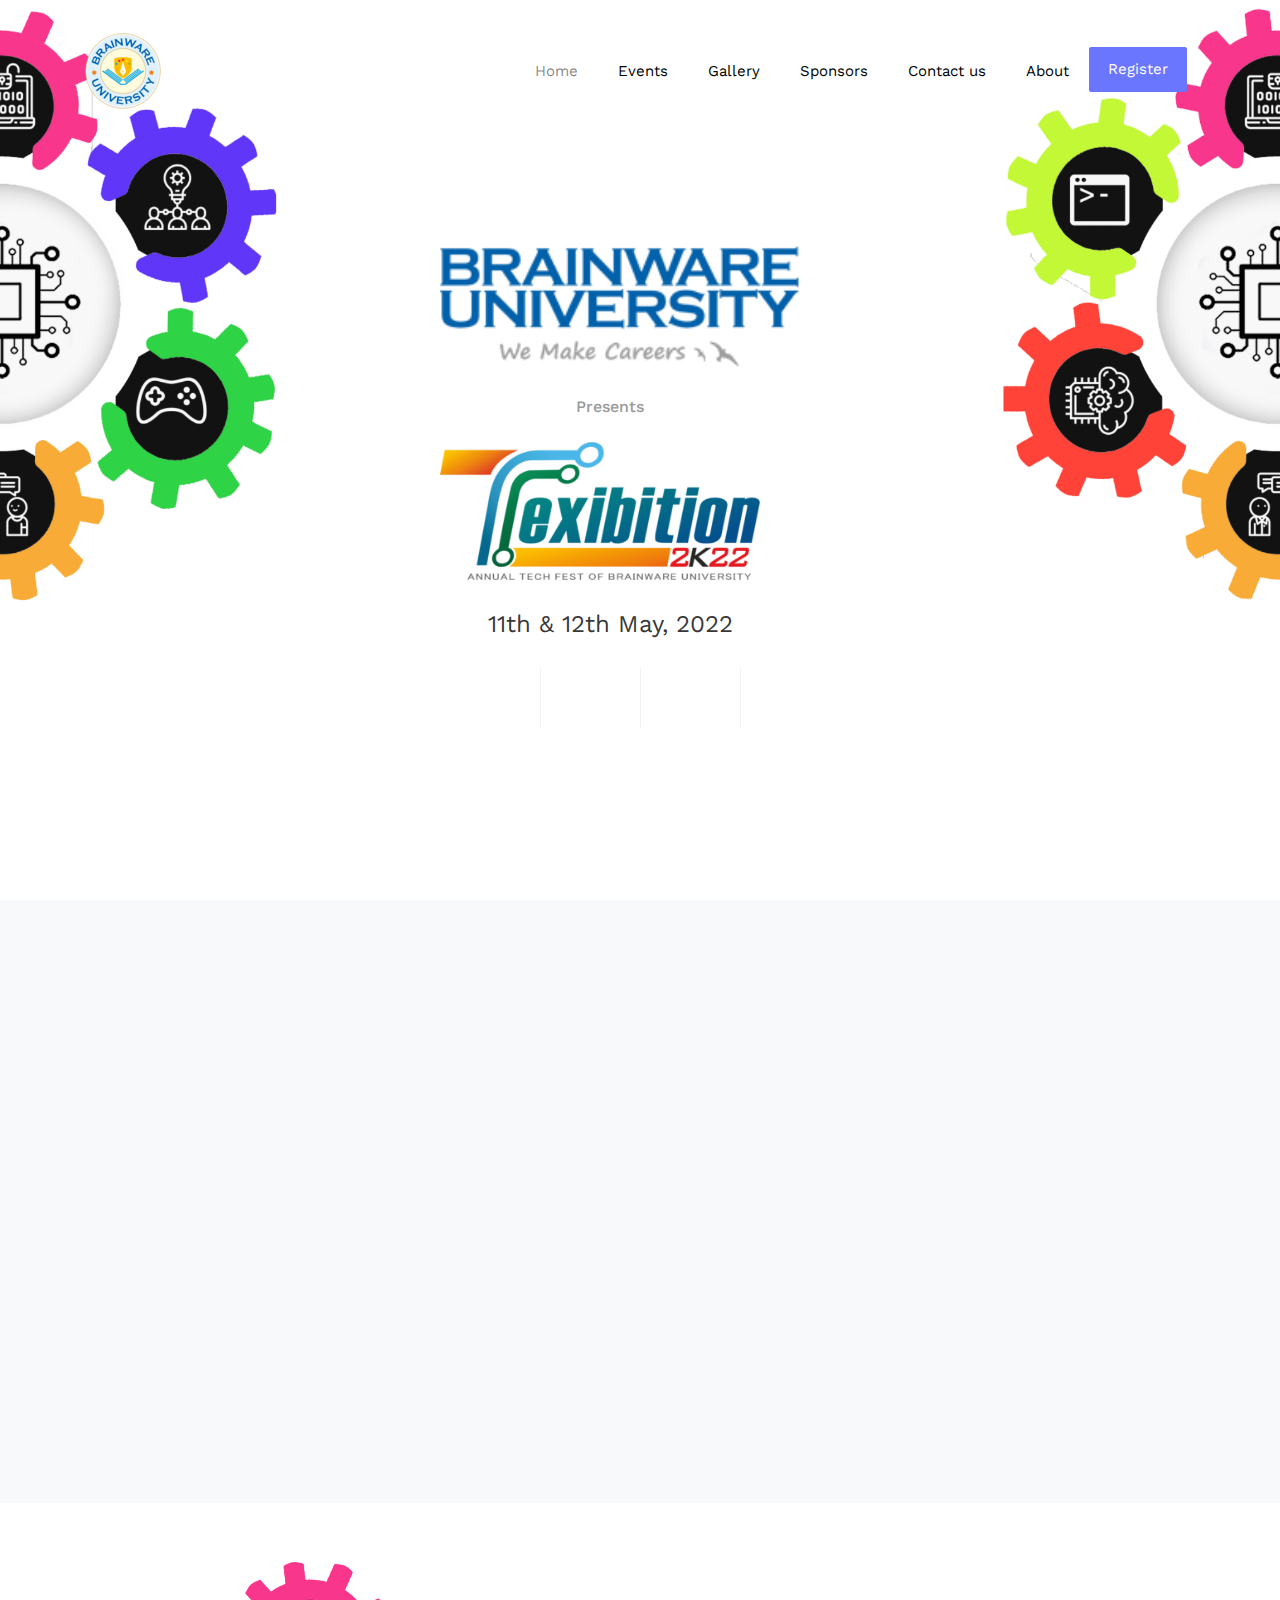
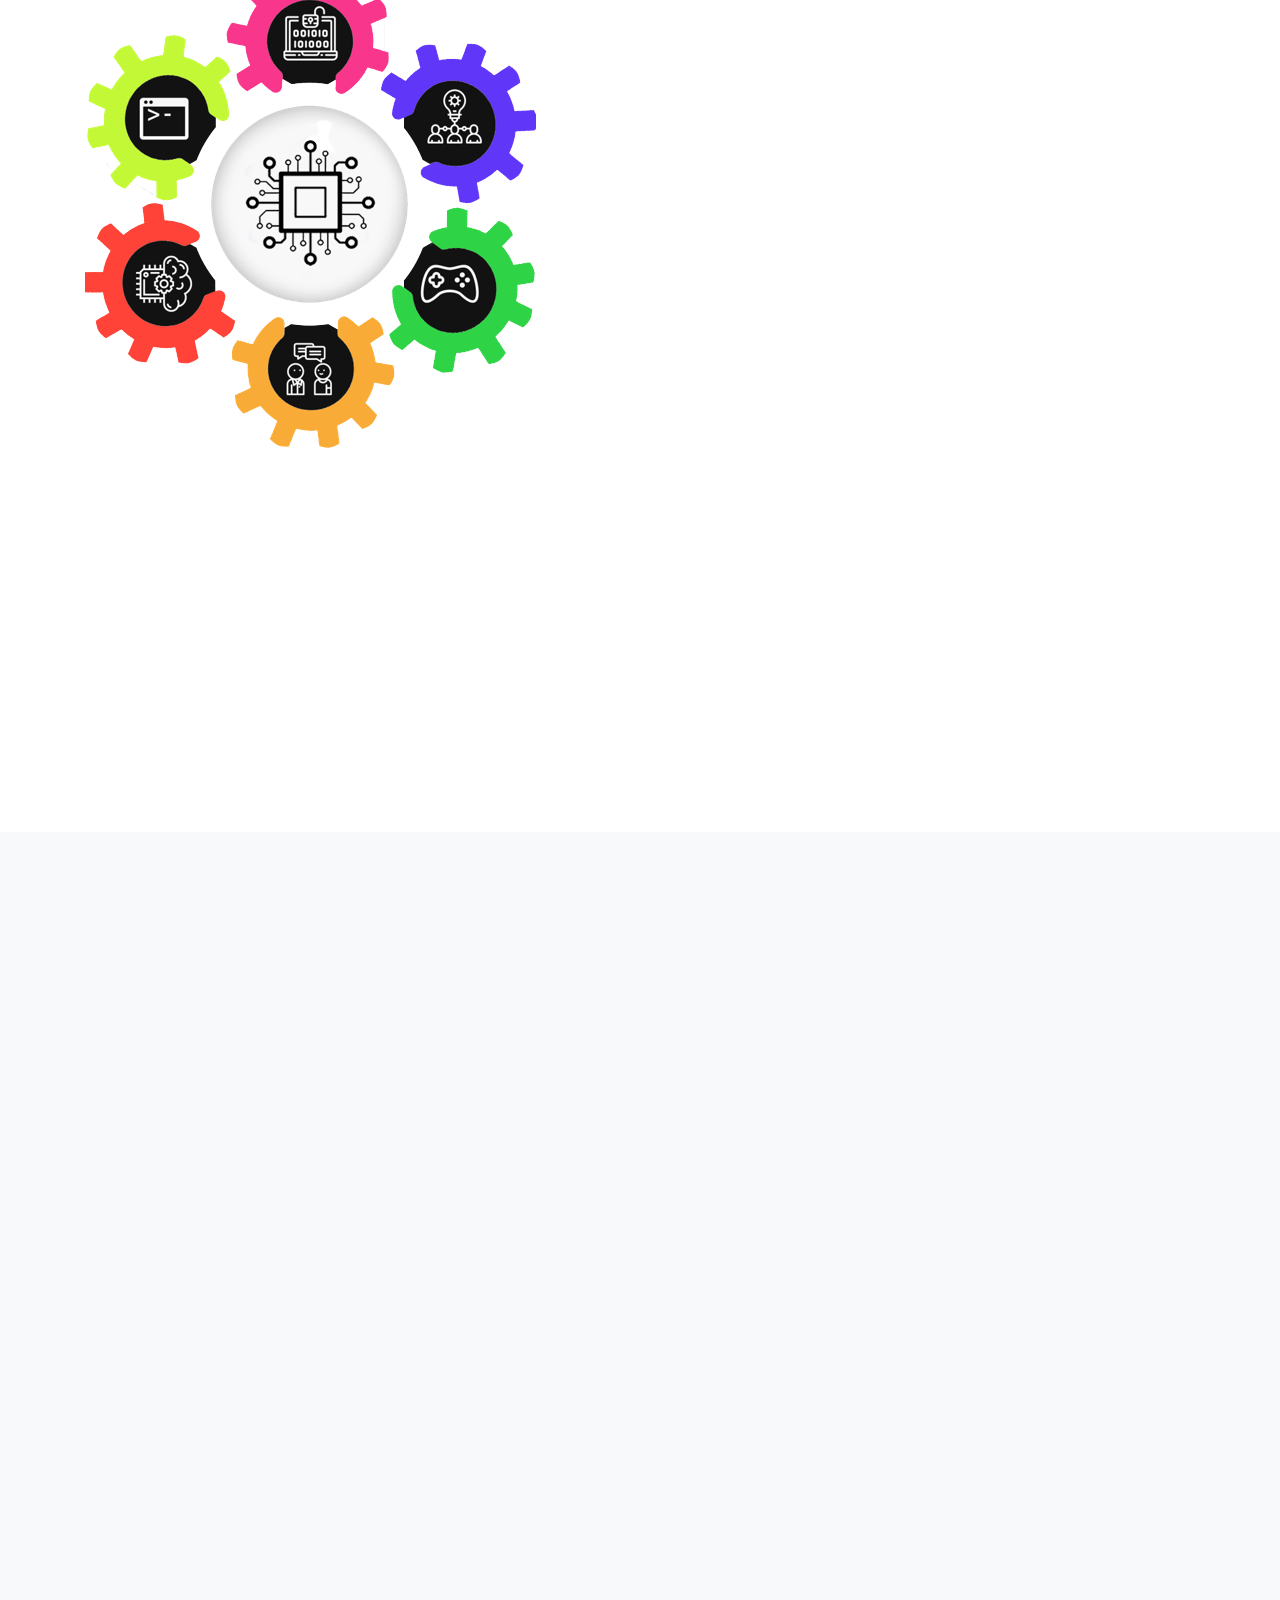
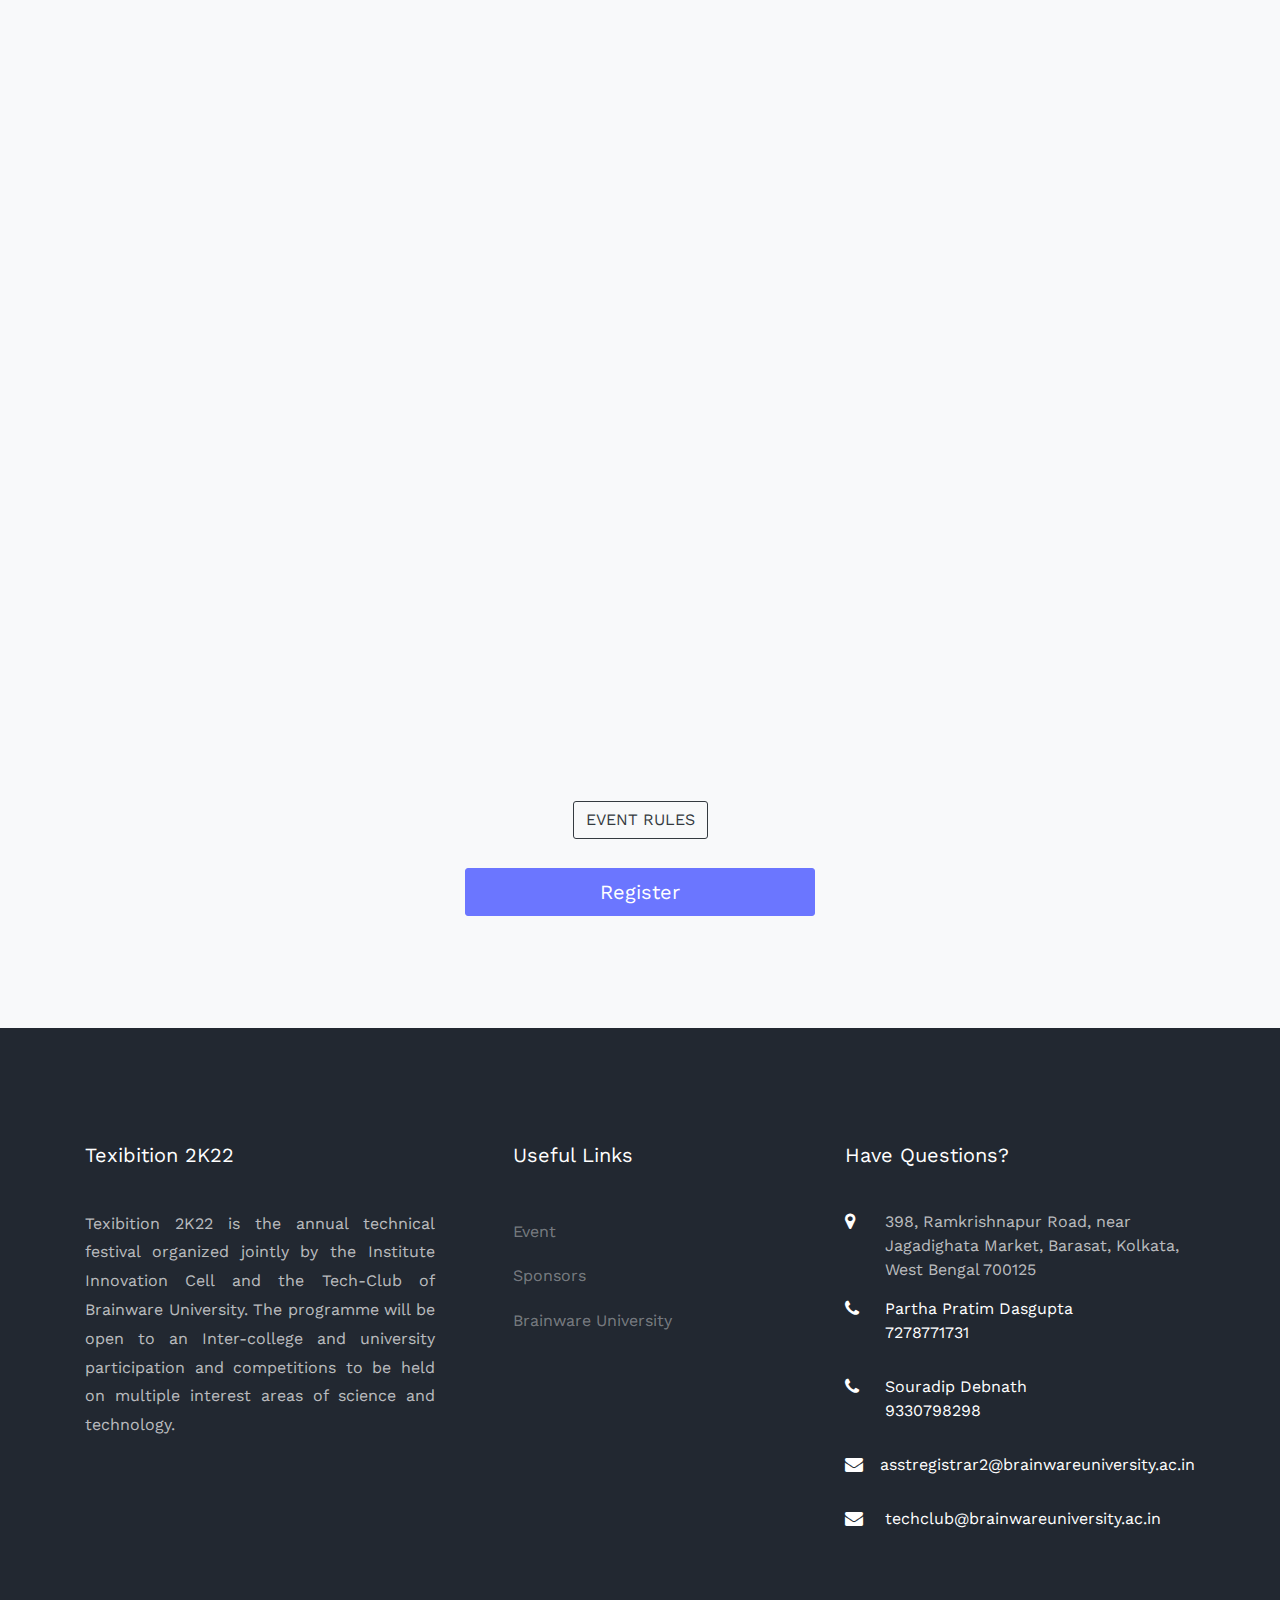
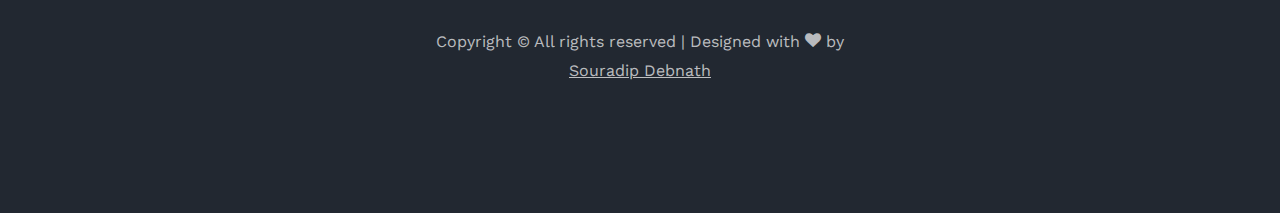
==== index.html @ b3e1e2a3 "Add files via upload" ====
<!DOCTYPE html>
<html lang="en">
  <head>
    <title>Texibition 2K22</title>
	  
	  <link rel="icon" type="image/png" href="favicons/7882-images-Tech2image2.png">
	  
    <meta charset="utf-8">
    <meta name="viewport" content="width=device-width, initial-scale=1, shrink-to-fit=no">

    <link href="https://fonts.googleapis.com/css?family=Work+Sans:100,200,300,400,500,600,700,800,900" rel="stylesheet">

    <link rel="stylesheet" href="css/css-open-iconic-bootstrap.min.css">
    <link rel="stylesheet" href="css/css-animate.css">

    <link rel="stylesheet" href="css/css-owl.carousel.min.css">
    <link rel="stylesheet" href="css/css-owl.theme.default.min.css">
    <link rel="stylesheet" href="css/css-magnific-popup.css">

    <link rel="stylesheet" href="css/css-aos.css">

    <link rel="stylesheet" href="css/css-ionicons.min.css">

    <link rel="stylesheet" href="css/css-bootstrap-datepicker.css">
    <link rel="stylesheet" href="css/css-jquery.timepicker.css">


    <link rel="stylesheet" href="css/css-flaticon.css">
    <link rel="stylesheet" href="css/css-icomoon.css">
    <link rel="stylesheet" href="css/css-style.css">
    <link rel="stylesheet" href="css/css-custom-style.css">

  </head>
  <body>

	  <nav class="navbar navbar-expand-lg navbar-dark ftco_navbar bg-dark ftco-navbar-light" id="ftco-navbar">
	    <div class="container">
	      <a class="navbar-brand" href="index.html"><img src="images/logo2.png"></a>
	      <button class="navbar-toggler" type="button" data-toggle="collapse" data-target="#ftco-nav" aria-controls="ftco-nav" aria-expanded="false" aria-label="Toggle navigation">
	        <span class="oi oi-menu"></span> Menu
	      </button>

	      <div class="collapse navbar-collapse" id="ftco-nav">
	        <ul class="navbar-nav ml-auto">
	          <li class="nav-item active"><a href="index.html" class="nav-link">Home</a></li>
	          <li class="nav-item"><a href="#events" class="nav-link">Events</a></li>
			 <li class="nav-item"><a href="gallery.html" class="nav-link">Gallery</a></li>
	          <li class="nav-item"><a href="sponsors.html" class="nav-link">Sponsors</a></li>
	          <li class="nav-item"><a href="contact.html" class="nav-link">Contact us</a></li>
	          <li class="nav-item"><a href="#about" class="nav-link">About</a></li>
	          <li class="nav-item cta mr-md-2"><a href="#events" class="nav-link">Register</a></li>
	        </ul>
	      </div>
	    </div>
	  </nav>
    <!-- END nav -->


    <div class="hero-wrap js-fullheight" style="background-image: url('images/sidelogo2.png');" data-stellar-background-ratio="0.5">

      <div class="container">
        <div class="row no-gutters slider-text js-fullheight justify-content-center align-items-center" data-scrollax-parent="true">
          <table>
            <tr>
              <td><div class="mb-4 align-items-center"></div></td>
            </tr>
            <tr>
              <td><div class="mb-4 align-items-center"></div></td>
            </tr>
            <tr>
              <td><div class="mb-4 align-items-center"></div></td>
            </tr>
            	<tr>
                <td><div class="mb-4 align-items-center"><a href="https://www.brainwareuniversity.ac.in" target="_blank"><img src="images/logo.png" width="90%"></a></div></td>
              </tr>
              <tr>
                <td><div class="mb-4 align-items-center"><h6 align="center" style="margin-right: 15%">Presents</h6></div></td>
              </tr>
          			<tr>
                  <td><div class="mb-4 align-items-center"><img src="images/2022.png" width="80%"></div></td>
                </tr>
          		  <tr>
                  <td><div class="mb-4 align-items-center"><h4 align="center" style="margin-right: 15%;"> 11th & 12th May, 2022</h4></div></td>
					     </tr>
					    <tr>
          			<td>
          				<div id="timer" class="d-flex mb-3 " style="height: 60px; margin-top: 0%; width: 400px;">
						  	  <div class="time" id="days"></div>
						  	  <div class="time pl-4" id="hours"></div>
						  	  <div class="time pl-4" id="minutes"></div>
						 	    <div class="time pl-4" id="seconds"></div>
							 </div>
						</td>
					</tr>
          	</table>
          </div>
        </div>
      </div>
    

    <section class="ftco-section services-section bg-light">
      <div class="container">
        <div class="row d-flex">
          <div class="col-md-3 d-flex align-self-stretch ftco-animate">
            <div class="media block-6 services d-block">
              <div class="icon"><span class="flaticon-placeholder"></span></div>
              <div class="media-body">
                <h3 class="heading mb-3">Venue</h3>
                <p align="justify">398, Ramkrishnapur Road, near Jagadighata Market, Barasat, Kolkata, West Bengal 700125</p>
              </div>
            </div>
          </div>
          <div class="col-md-3 d-flex align-self-stretch ftco-animate">
            <div class="media block-6 services d-block">
              <div class="icon"><span class="flaticon-world"></span></div>
              <div class="media-body">
                <h3 class="heading mb-3">Objective</h3>
                <p align="justify">All the events  will enable the students to express their knowledge in respective domains and improve themselves.</p>
              </div>
            </div>
          </div>
          <div class="col-md-3 d-flex align-self-stretch ftco-animate">
            <div class="media block-6 services d-block">
              <div class="icon"><span class="flaticon-hotel"></span></div>
              <div class="media-body">
                <h3 class="heading mb-3">Eligibility</h3>
                <p align="justify">Students pursuing any Bachelor Degree, Master Degree, any certificate course or diploma are eligible to apply. (e.g., BCA, MCA, BBA, MBA, B.Sc., M.Sc.,BTech, MTech, BCS, BCOM, etc.)</p>
              </div>
            </div>
          </div>
          <div class="col-md-3 d-flex align-self-stretch ftco-animate">
            <div class="media block-6 services d-block">
              <div class="icon"><span class="flaticon-cooking"></span></div>
              <div class="media-body">
                <h3 class="heading mb-3">Prizes</h3>
                <p align="justify">Prizes worth Rs 5,000+ to be distributed among the winners along with certificates, trophies and refreshments for all the participants.</p>
              </div>
            </div>
          </div>
        </div>
      </div>
    </section>

    <section id="about">
      <section class="ftco-counter img" id="section-counter">
      	<div class="container">
      		<div class="row d-flex">
      			<div class="col-md-6 d-flex">
              <div>
                <br>
                <img class="img d-flex align-self-stretch" src="images/sidelogo.png">
              </div>
      			</div>
      			<div class="col-md-6 pl-md-5 py-5">
      				<div class="row justify-content-start pb-3">
  		          <div class="col-md-12 heading-section ftco-animate">
  		          	<h2 class="mb-4"><span>Texibition</span> 2K22</h2>
  		            <p align="justify">Brainware University announces the imminent, and the most awaited event, an intercollege Two-Day Annual Technical Festival, &ldquo;Texibition&rsquo; 2K22&rdquo;, to be held in the varsity campus on May 11th and 12th, 2022. This coveted fest is to be organized jointly by the Institute Innovation Cell and the Tech-Club, a collaborative programme widely by the students, of the students, and for the students. Braced highly by the teachers and support staff, the platform shall offer an exposure to the new generation of students to display their innovative ideas not only in the domains of engineering but also in the fields of Biotechnology, Pharmacy, and Allied Health Sciences. The program will be open to an Inter-college and university participation and competitions to be held on multiple interest areas of science and technology. The objective is to help the young minds showcase their creative talents that could lead to new discoveries and inventions, to further assure us better earth to live in.</p>
  		          </div>
  		        </div>
  		    		<div class="row">


  		          <div class="col-md-6 justify-content-center counter-wrap ftco-animate">
  		            <div class="block-18 text-center py-4 bg-light mb-4">
  		              <div class="text">
  		              	<div class="icon d-flex justify-content-center align-items-center">
  		              		<span class="flaticon-chair"></span>
  		              	</div>
  		                <strong class="number" data-number="5">5</strong>
  		                <span>Events</span>
  		              </div>
  		            </div>
  		          </div>
  		          <div class="col-md-6 justify-content-center counter-wrap ftco-animate">
  		            <div class="block-18 text-center py-4 bg-light mb-4">
  		              <div class="text">
  		              	<div class="icon d-flex justify-content-center align-items-center">
  		              		<span class="flaticon-idea"></span>
  		              	</div>
  		                <strong class="number" data-number="5000">0</strong><strong>+</strong>
  		                <span>Cash Prize Worth</span>
  		              </div>
  		            </div>
  		          </div>
  		        </div>
  	        </div>
          </div>
      	</div>
      </section>
    </section>

	<!--event posters -->	
<style>
/* Style the Image Used to Trigger the Modal */
#myImg {
  border-radius: 5px;
  cursor: pointer;
  transition: 0.3s;
}

#myImg:hover {opacity: 0.7;}

/* The Modal (background) */
.modal {
  display: none; /* Hidden by default */
  position: fixed; /* Stay in place */
  z-index: 1; /* Sit on top */
  padding-top: 100px; /* Location of the box */
  left: 0;
  top: 0;
  width: 100%; /* Full width */
  height: 100%; /* Full height */
  overflow: auto; /* Enable scroll if needed */
  background-color: rgb(0,0,0); /* Fallback color */
  background-color: rgba(0,0,0,0.9); /* Black w/ opacity */
}

/* Modal Content (Image) */
.modal-content {
  margin: auto;
  display: block;
  width: 80%;
  max-width: 700px;
}

/* Caption of Modal Image (Image Text) - Same Width as the Image 
#caption {
  margin: auto;
  display: block;
  width: 80%;
  max-width: 700px;
  text-align: center;
  color: #ccc;
  padding: 10px 0;
  height: 150px;
}
*/
/* Add Animation - Zoom in the Modal */
.modal-content, #caption {
  animation-name: zoom;
  animation-duration: 0.6s;
}

@keyframes zoom {
  from {transform:scale(0)}
  to {transform:scale(1)}
}

/* The Close Button */
.close {
  position: absolute;
  top: 15px;
  right: 35px;
  color: #f1f1f1;
  font-size: 40px;
  font-weight: bold;
  transition: 0.8s;
}

.close:hover,
.close:focus {
  color: #bbb;
  text-decoration: none;
  cursor: pointer;
}

/* 100% Image Width on Smaller Screens */
@media only screen and (max-width: 700px){
  .modal-content {
    width: 100%;
  }
}
</style>
<!--js for modal class image enlargement-->
<script>
var modal = document.getElementById("myModal");

// Get the image and insert it inside the modal - use its "alt" text as a caption
	var img1 = document.getElementById("myImg1");
	var img2 = document.getElementById("myImg2");
	var img3 = document.getElementById("myImg3");
	var img4 = document.getElementById("myImg4");
	var img5 = document.getElementById("myImg5");
	var img6 = document.getElementById("myImg6");
	var img7 = document.getElementById("myImg7");
	
	
	
var modalImg = document.getElementById("img01");
//var captionText = document.getElementById("caption");
img1.onclick = function(){
  modal.style.display = "block";
  modalImg.src = this.src;
  captionText.innerHTML = this.alt;
}
img2.onclick = function(){
  modal.style.display = "block";
  modalImg.src = this.src;
  captionText.innerHTML = this.alt;
}
img3.onclick = function(){
  modal.style.display = "block";
  modalImg.src = this.src;
  captionText.innerHTML = this.alt;
}
img4.onclick = function(){
  modal.style.display = "block";
  modalImg.src = this.src;
  captionText.innerHTML = this.alt;
}
img5.onclick = function(){
  modal.style.display = "block";
  modalImg.src = this.src;
  captionText.innerHTML = this.alt;
}
img6.onclick = function(){
  modal.style.display = "block";
  modalImg.src = this.src;
  captionText.innerHTML = this.alt;
}
img6.onclick = function(){
  modal.style.display = "block";
  modalImg.src = this.src;
  captionText.innerHTML = this.alt;
}
img7.onclick = function(){
  modal.style.display = "block";
  modalImg.src = this.src;
  captionText.innerHTML = this.alt;
}


// Get the <span> element that closes the modal
var span = document.getElementsByClassName("close")[0];

// When the user clicks on <span> (x), close the modal
span.onclick = function() {
  modal.style.display = "none";
}</script>
	
	
	

    <section class="ftco-section bg-light" id="events">
      <div class="container" >
        <div class="row justify-content-center mb-5 pb-3">
          <div class="col-md-7 heading-section ftco-animate text-center">
            <h2 class="mb-1"><span>Texibition</span> Events</h2>
          </div>
        </div>
        <div class="row">
	        <div class="col-md-4 ftco-animate" >
	          <div class="block-7" >
	            <div class="text-center">
	            <h1 class="heading"><a href="https://forms.gle/ugjpJZNFrt4DoTdR6" target="_blank">Register To: The Architect</a></h1>
	            <span class="price"><sup>&#8377;</sup> <span class="number">400/</span> <sup>team</sup></span>
	            <span class="excerpt d-block">Team Size: Max 5 students/team</span>

	            <h3 class="heading-2 my-4" ><a href="pdfs/architect.pdf" target="_blank"> event details</a></h3>

	            <ul class="pricing-text mb-5">
	              <li>IoT, Robotics, AI, Food and Beverages, Renewable and Non-renewable Energy, Waste management, Healthcare and Life Sciences Biotechnology, Green Technology (Not Limited to).</li>
	              <li>For further details contact :&nbsp; </li>
	              <li>Mr. Debapriya Das </li>
					<li><a href="tel:+916290653970">+916290653970</a></li>
                </ul>
	            </div>
	          </div>
	        </div>
	        <div class="col-md-4 ftco-animate">
	          <div class="block-7">
	            <div class="text-center">
	            <h2 class="heading"><a href="https://forms.gle/Qat8V5x6WYL5zm9g7" target="_blank">Register To: The Legends</a></h2>
	            <span class="price"><sup>&#8377;</sup> <span class="number">50/</span><sup>team</sup></span>
	            <span class="excerpt d-block">Gaming Challenge</span>

	            <h3 class="heading-2 my-4"><a href="pdfs/legends.pdf" target="_blank">event details</a></h3>

	            <ul class="pricing-text mb-5">
	              <li>In Mobile Games: <b>BGMI</b>- Max 4 members & <b>PES</b>- Max 2 members.</li>
                <li>In PC Games: <b>Valorant</b> & <b>CS-GO</b>- Max 5 members each.</li>
	              <li>For further details contact :&nbsp;</li>
	              <li>Mr. Arijit Pan </li>
					<li><a href="tel:+918370968175">+918370968175</a></li>
                </ul>
              <br>
	            </div>
	          </div>
	        </div>
	        <div class="col-md-4 ftco-animate">
	          <div class="block-7">
	            <div class="text-center">
	            <h2 class="heading"><a href="https://forms.gle/2djyKMtN2SFFoMYV6" target="_blank">Register To: The Bluster</a></h2>
	            <span class="price"><sup>&#8377;</sup> <span class="number">100/</span><sup>team</sup></span>
	            <span class="excerpt d-block">Coding Challenge</span>
	            <h3 class="heading-2 my-4"><a href="pdfs/bluster.pdf" target="_blank"> event details</a></h3>
	            <ul class="pricing-text mb-5">
	              <li>Co- events: <b>Code-Golf</b>, <b>Debugger</b>, <b>Capture The Flag.</b></li>
	              <li>For further details contact :&nbsp;</li>
	              <li>Mr. Aishwarya Roy</li>
	              <li><a href="tel:+916297253978">+916297253978</a></li>
					<br>
              </ul>
	            </div>
	          </div>
	        </div>
	      </div>

	      <div class="row">
	        <div class="col-md-4 ftco-animate">
	          <div class="block-7">
	            <div class="text-center">
	            <h2 class="heading"><a href="https://forms.gle/RPzwPU35wXUvvQ3K7" target="_blank">Register to: The Illusion&nbsp;</a></h2>
	            <span class="price"><sup>&#8377;</sup> <span class="number">100/</span><sup>team</sup></span>
	            <span class="excerpt d-block">Digital Painting</span>

	            <h3 class="heading-2 my-4"><a href="pdfs/illution.pdf" target="_blank"> event details</a></h3>

	            <ul class="pricing-text mb-5">
	              <li>It's a medium that typically combines a <b>computer</b>, a <b>graphics tablet</b>, and <b>software</b> of users choice.</li>
					<li>&nbsp;For further details contact :</li>
					<li>Mrs. Sarmishtha Singh <a href="tel:+917603028368">+917603028368</a>&nbsp;</li>
                <br><br>
              </ul>
	            </div>
	          </div>
	        </div>
	        <div class="col-md-4 ftco-animate">
	          <div class="block-7">
	            <div class="text-center">
	            <h2 class="heading"><a href="https://forms.gle/hnb5iu95L2SZKMg56" target="_blank">Register To: Tech Exhibition&nbsp;</a></h2>
	            <span class="price"><sup>&#8377;</sup> <span class="number">Free</span>
	            <span class="excerpt d-block">Texibition</span>

	            <h3 class="heading-2 my-4"><a href="pdfs/texibition.pdf" target="_blank"> event details</a></h3>

	            <ul class="pricing-text mb-5">
	              <li>An open invitation to all the young minds out there, to deliver something <b>innovative</b> and useful. Bringing <b>creativity</b> to life.</li>
	              <li>For further details contact :&nbsp;</li>
					<li>Mr. Souradip Debnath <br><a href="tel:+919330798298">+919330798298</a>&nbsp;</li>
	            </ul>
	            </div>
	          </div>
	        </div>
	        
      <div class="col-md-12  text-center">
        <!--<a href="attachments\texibition 2K20-converted.pdf" target="_blank" class="btn btn-outline-dark center-block">EVENT SCHEDULE</a>-->
        <a href="pdfs/rules.pdf" target="_blank" class="btn btn-outline-dark center-block">EVENT RULES</a>
      </div>
      <div class="container col-md-4">
        <br>
        <a href="#events" class="btn btn-primary center-block btn-lg btn-block">Register</a>
      </div>
    </section>

<!--footer starts-->
    <footer class="ftco-footer ftco-bg-dark ftco-section">
      <div class="container">
        <div class="row mb-5">
          <div class="col-md">
            <div class="ftco-footer-widget mb-4">
              <h2 class="ftco-heading-2">Texibition 2K22</h2>
              <p align="justify">Texibition 2K22 is the annual technical festival organized jointly by the Institute Innovation Cell and the Tech-Club of Brainware University. The programme will be open to an Inter-college and university participation and competitions to be held on multiple interest areas of science and technology.</p>
              <ul class="ftco-footer-social list-unstyled float-md-left float-lft mt-5">
                <li class="ftco-animate"><a href="https://www.facebook.com/brainwareuniversity/" target="_blank"><span class="icon-facebook"></span></a></li>
                <li class="ftco-animate"><a href="https://www.instagram.com/brainware_university_kolkata/" target="_blank"><span class="icon-instagram"></span></a></li></ul>
            </div>
          </div>
          <div class="col-md">
            <div class="ftco-footer-widget mb-4 ml-md-5">
              <h2 class="ftco-heading-2">Useful Links</h2>
              <ul class="list-unstyled">
                <li><a href="index.html#events" target="_blank" class="py-2 d-block">Event</a></li>
                <li><a href="sponsors.html" target="_blank" class="py-2 d-block">Sponsors</a></li>
                <li><a href="https://www.brainwareuniversity.ac.in" target="_blank" class="py-2 d-block">Brainware University</a></li>
              </ul>
            </div>
          </div>
          <div class="col-md">
            <div class="ftco-footer-widget mb-4">
            	<h2 class="ftco-heading-2">Have Questions?</h2>
            	<div class="block-23 mb-3">
	              <ul>
	                <li><span class="icon icon-map-marker"></span><span class="text">398, Ramkrishnapur Road, near Jagadighata Market, Barasat, Kolkata, West Bengal 700125</span></li>
    	                <li><a href="tel:7278771731"><span class="icon icon-phone"></span><span class="text">Partha Pratim Dasgupta<br> 7278771731</span></a></li>
						  <li><a href="tel:9330798298"><span class="icon icon-phone"></span><span class="text">Souradip Debnath<br> 9330798298</span></a></li>
    	                <li><a href="mailto:asstregistrar2@brainwareuniversity.ac.in"><span class="icon icon-envelope"></span><span class="text">asstregistrar2@brainwareuniversity.ac.in</span></a></li>
						  <li><a href="mailto:techclub@brainwareuniversity.ac.in"><span class="icon icon-envelope"></span><span class="text">techclub@brainwareuniversity.ac.in</span></a></li>
	              </ul>
	            </div>
            </div>
          </div>
        </div>
        <div class="row">
          <div class="col-md-12 text-center">

            <p>
  Copyright &copy; All rights reserved | Designed with <i class="icon-heart color-danger" aria-hidden="true"></i> by <br><a href="https://www.linkedin.com/in/souradip-debnath-2787851b9/" target="_blank"><u>Souradip Debnath</u></a>
  </p>
          </div>
        </div>
      </div>
    </footer>

    <!--footer end-->



  <!-- loader -->
  <div id="ftco-loader" class="show fullscreen"><svg class="circular" width="48px" height="48px"><circle class="path-bg" cx="24" cy="24" r="22" fill="none" stroke-width="4" stroke="#eeeeee"></circle><circle class="path" cx="24" cy="24" r="22" fill="none" stroke-width="4" stroke-miterlimit="10" stroke="#F96D00"></circle></svg></div>


  <script src="js/3293-js-jquery.min.js"></script>
  <script src="js/8626-js-jquery-migrate-3.0.1.min.js"></script>
  <script src="js/2768-js-popper.min.js"></script>
  <script src="js/947-js-bootstrap.min.js"></script>
  <script src="js/68-js-jquery.easing.1.3.js"></script>
  <script src="js/2607-js-jquery.waypoints.min.js"></script>
  <script src="js/100-js-jquery.stellar.min.js"></script>
  <script src="js/7572-js-owl.carousel.min.js"></script>
  <script src="js/5350-js-jquery.magnific-popup.min.js"></script>
  <script src="js/4917-js-aos.js"></script>
  <script src="js/9600-js-jquery.animateNumber.min.js"></script>
  <script src="js/3384-js-bootstrap-datepicker.js"></script>
	<script src="js/3307-js-scrolling-nav.js"></script>
  <script src="js/7164-js-scrollax.min.js"></script>
  <script src="js/31-js-main.js"></script>

  </body>
</html>
---- css/css-flaticon.css ----
/*
  	Flaticon icon font: Flaticon
  	Creation date: 04/01/2019 13:45
  	*/


@font-face {
  font-family: "Flaticon";
  src: url("../fonts/font-Flaticon.eot");
  src: url("../fonts/font-Flaticon.eot?#iefix") format("embedded-opentype"),
       url("../fonts/font-Flaticon.woff") format("woff"),
       url("../fonts/font-Flaticon.ttf") format("truetype"),
       url("../fonts/flaticon/font/Flaticon.svg#Flaticon") format("svg");
  font-weight: normal;
  font-style: normal;
}

@media screen and (-webkit-min-device-pixel-ratio:0) {
  @font-face {
    font-family: "Flaticon";
    src: url("../fonts/flaticon/font/Flaticon.svg#Flaticon") format("svg");
  }
}

[class^="flaticon-"]:before, [class*=" flaticon-"]:before,
[class^="flaticon-"]:after, [class*=" flaticon-"]:after {   
  font-family: Flaticon;
  font-style: normal;
  font-weight: normal;
  font-variant: normal;
  text-transform: none;
  line-height: 1;

  /* Better Font Rendering =========== */
  -webkit-font-smoothing: antialiased;
  -moz-osx-font-smoothing: grayscale;
}

.flaticon-placeholder:before { content: "\f100"; }
.flaticon-world:before { content: "\f101"; }
.flaticon-hotel:before { content: "\f102"; }
.flaticon-cooking:before { content: "\f103"; }
.flaticon-guest:before { content: "\f104"; }
.flaticon-idea:before { content: "\f105"; }
.flaticon-handshake:before { content: "\f106"; }
.flaticon-chair:before { content: "\f107"; }
---- css/css-icomoon.css ----
@font-face {
  font-family: 'icomoon';
  src:  url('../fonts/icomoon-icomoon.eot');
  src:  url('../fonts/icomoon-icomoon.eot#iefix') format('embedded-opentype'),
    url('../fonts/icomoon-icomoon.ttf') format('truetype'),
    url('../fonts/icomoon-icomoon.woff') format('woff'),
    url('../fonts/icomoon-icomoon.svg') format('svg');
  font-weight: normal;
  font-style: normal;
}

[class^="icon-"], [class*=" icon-"] {
  /* use !important to prevent issues with browser extensions that change fonts */
  font-family: 'icomoon' !important;
  speak: none;
  font-style: normal;
  font-weight: normal;
  font-variant: normal;
  text-transform: none;
  line-height: 1;

  /* Better Font Rendering =========== */
  -webkit-font-smoothing: antialiased;
  -moz-osx-font-smoothing: grayscale;
}

.icon-asterisk:before {
  content: "\f069";
}
.icon-plus:before {
  content: "\f067";
}
.icon-question:before {
  content: "\f128";
}
.icon-minus:before {
  content: "\f068";
}
.icon-glass:before {
  content: "\f000";
}
.icon-music:before {
  content: "\f001";
}
.icon-search:before {
  content: "\f002";
}
.icon-envelope-o:before {
  content: "\f003";
}
.icon-heart:before {
  content: "\f004";
}
.icon-star:before {
  content: "\f005";
}
.icon-star-o:before {
  content: "\f006";
}
.icon-user:before {
  content: "\f007";
}
.icon-film:before {
  content: "\f008";
}
.icon-th-large:before {
  content: "\f009";
}
.icon-th:before {
  content: "\f00a";
}
.icon-th-list:before {
  content: "\f00b";
}
.icon-check:before {
  content: "\f00c";
}
.icon-close:before {
  content: "\f00d";
}
.icon-remove:before {
  content: "\f00d";
}
.icon-times:before {
  content: "\f00d";
}
.icon-search-plus:before {
  content: "\f00e";
}
.icon-search-minus:before {
  content: "\f010";
}
.icon-power-off:before {
  content: "\f011";
}
.icon-signal:before {
  content: "\f012";
}
.icon-cog:before {
  content: "\f013";
}
.icon-gear:before {
  content: "\f013";
}
.icon-trash-o:before {
  content: "\f014";
}
.icon-home:before {
  content: "\f015";
}
.icon-file-o:before {
  content: "\f016";
}
.icon-clock-o:before {
  content: "\f017";
}
.icon-road:before {
  content: "\f018";
}
.icon-download:before {
  content: "\f019";
}
.icon-arrow-circle-o-down:before {
  content: "\f01a";
}
.icon-arrow-circle-o-up:before {
  content: "\f01b";
}
.icon-inbox:before {
  content: "\f01c";
}
.icon-play-circle-o:before {
  content: "\f01d";
}
.icon-repeat:before {
  content: "\f01e";
}
.icon-rotate-right:before {
  content: "\f01e";
}
.icon-refresh:before {
  content: "\f021";
}
.icon-list-alt:before {
  content: "\f022";
}
.icon-lock:before {
  content: "\f023";
}
.icon-flag:before {
  content: "\f024";
}
.icon-headphones:before {
  content: "\f025";
}
.icon-volume-off:before {
  content: "\f026";
}
.icon-volume-down:before {
  content: "\f027";
}
.icon-volume-up:before {
  content: "\f028";
}
.icon-qrcode:before {
  content: "\f029";
}
.icon-barcode:before {
  content: "\f02a";
}
.icon-tag:before {
  content: "\f02b";
}
.icon-tags:before {
  content: "\f02c";
}
.icon-book:before {
  content: "\f02d";
}
.icon-bookmark:before {
  content: "\f02e";
}
.icon-print:before {
  content: "\f02f";
}
.icon-camera:before {
  content: "\f030";
}
.icon-font:before {
  content: "\f031";
}
.icon-bold:before {
  content: "\f032";
}
.icon-italic:before {
  content: "\f033";
}
.icon-text-height:before {
  content: "\f034";
}
.icon-text-width:before {
  content: "\f035";
}
.icon-align-left:before {
  content: "\f036";
}
.icon-align-center:before {
  content: "\f037";
}
.icon-align-right:before {
  content: "\f038";
}
.icon-align-justify:before {
  content: "\f039";
}
.icon-list:before {
  content: "\f03a";
}
.icon-dedent:before {
  content: "\f03b";
}
.icon-outdent:before {
  content: "\f03b";
}
.icon-indent:before {
  content: "\f03c";
}
.icon-video-camera:before {
  content: "\f03d";
}
.icon-image:before {
  content: "\f03e";
}
.icon-photo:before {
  content: "\f03e";
}
.icon-picture-o:before {
  content: "\f03e";
}
.icon-pencil:before {
  content: "\f040";
}
.icon-map-marker:before {
  content: "\f041";
}
.icon-adjust:before {
  content: "\f042";
}
.icon-tint:before {
  content: "\f043";
}
.icon-edit:before {
  content: "\f044";
}
.icon-pencil-square-o:before {
  content: "\f044";
}
.icon-share-square-o:before {
  content: "\f045";
}
.icon-check-square-o:before {
  content: "\f046";
}
.icon-arrows:before {
  content: "\f047";
}
.icon-step-backward:before {
  content: "\f048";
}
.icon-fast-backward:before {
  content: "\f049";
}
.icon-backward:before {
  content: "\f04a";
}
.icon-play:before {
  content: "\f04b";
}
.icon-pause:before {
  content: "\f04c";
}
.icon-stop:before {
  content: "\f04d";
}
.icon-forward:before {
  content: "\f04e";
}
.icon-fast-forward:before {
  content: "\f050";
}
.icon-step-forward:before {
  content: "\f051";
}
.icon-eject:before {
  content: "\f052";
}
.icon-chevron-left:before {
  content: "\f053";
}
.icon-chevron-right:before {
  content: "\f054";
}
.icon-plus-circle:before {
  content: "\f055";
}
.icon-minus-circle:before {
  content: "\f056";
}
.icon-times-circle:before {
  content: "\f057";
}
.icon-check-circle:before {
  content: "\f058";
}
.icon-question-circle:before {
  content: "\f059";
}
.icon-info-circle:before {
  content: "\f05a";
}
.icon-crosshairs:before {
  content: "\f05b";
}
.icon-times-circle-o:before {
  content: "\f05c";
}
.icon-check-circle-o:before {
  content: "\f05d";
}
.icon-ban:before {
  content: "\f05e";
}
.icon-arrow-left:before {
  content: "\f060";
}
.icon-arrow-right:before {
  content: "\f061";
}
.icon-arrow-up:before {
  content: "\f062";
}
.icon-arrow-down:before {
  content: "\f063";
}
.icon-mail-forward:before {
  content: "\f064";
}
.icon-share:before {
  content: "\f064";
}
.icon-expand:before {
  content: "\f065";
}
.icon-compress:before {
  content: "\f066";
}
.icon-exclamation-circle:before {
  content: "\f06a";
}
.icon-gift:before {
  content: "\f06b";
}
.icon-leaf:before {
  content: "\f06c";
}
.icon-fire:before {
  content: "\f06d";
}
.icon-eye:before {
  content: "\f06e";
}
.icon-eye-slash:before {
  content: "\f070";
}
.icon-exclamation-triangle:before {
  content: "\f071";
}
.icon-warning:before {
  content: "\f071";
}
.icon-plane:before {
  content: "\f072";
}
.icon-calendar:before {
  content: "\f073";
}
.icon-random:before {
  content: "\f074";
}
.icon-comment:before {
  content: "\f075";
}
.icon-magnet:before {
  content: "\f076";
}
.icon-chevron-up:before {
  content: "\f077";
}
.icon-chevron-down:before {
  content: "\f078";
}
.icon-retweet:before {
  content: "\f079";
}
.icon-shopping-cart:before {
  content: "\f07a";
}
.icon-folder:before {
  content: "\f07b";
}
.icon-folder-open:before {
  content: "\f07c";
}
.icon-arrows-v:before {
  content: "\f07d";
}
.icon-arrows-h:before {
  content: "\f07e";
}
.icon-bar-chart:before {
  content: "\f080";
}
.icon-bar-chart-o:before {
  content: "\f080";
}
.icon-twitter-square:before {
  content: "\f081";
}
.icon-facebook-square:before {
  content: "\f082";
}
.icon-camera-retro:before {
  content: "\f083";
}
.icon-key:before {
  content: "\f084";
}
.icon-cogs:before {
  content: "\f085";
}
.icon-gears:before {
  content: "\f085";
}
.icon-comments:before {
  content: "\f086";
}
.icon-thumbs-o-up:before {
  content: "\f087";
}
.icon-thumbs-o-down:before {
  content: "\f088";
}
.icon-star-half:before {
  content: "\f089";
}
.icon-heart-o:before {
  content: "\f08a";
}
.icon-sign-out:before {
  content: "\f08b";
}
.icon-linkedin-square:before {
  content: "\f08c";
}
.icon-thumb-tack:before {
  content: "\f08d";
}
.icon-external-link:before {
  content: "\f08e";
}
.icon-sign-in:before {
  content: "\f090";
}
.icon-trophy:before {
  content: "\f091";
}
.icon-github-square:before {
  content: "\f092";
}
.icon-upload:before {
  content: "\f093";
}
.icon-lemon-o:before {
  content: "\f094";
}
.icon-phone:before {
  content: "\f095";
}
.icon-square-o:before {
  content: "\f096";
}
.icon-bookmark-o:before {
  content: "\f097";
}
.icon-phone-square:before {
  content: "\f098";
}
.icon-twitter:before {
  content: "\f099";
}
.icon-facebook:before {
  content: "\f09a";
}
.icon-facebook-f:before {
  content: "\f09a";
}
.icon-github:before {
  content: "\f09b";
}
.icon-unlock:before {
  content: "\f09c";
}
.icon-credit-card:before {
  content: "\f09d";
}
.icon-feed:before {
  content: "\f09e";
}
.icon-rss:before {
  content: "\f09e";
}
.icon-hdd-o:before {
  content: "\f0a0";
}
.icon-bullhorn:before {
  content: "\f0a1";
}
.icon-bell-o:before {
  content: "\f0a2";
}
.icon-certificate:before {
  content: "\f0a3";
}
.icon-hand-o-right:before {
  content: "\f0a4";
}
.icon-hand-o-left:before {
  content: "\f0a5";
}
.icon-hand-o-up:before {
  content: "\f0a6";
}
.icon-hand-o-down:before {
  content: "\f0a7";
}
.icon-arrow-circle-left:before {
  content: "\f0a8";
}
.icon-arrow-circle-right:before {
  content: "\f0a9";
}
.icon-arrow-circle-up:before {
  content: "\f0aa";
}
.icon-arrow-circle-down:before {
  content: "\f0ab";
}
.icon-globe:before {
  content: "\f0ac";
}
.icon-wrench:before {
  content: "\f0ad";
}
.icon-tasks:before {
  content: "\f0ae";
}
.icon-filter:before {
  content: "\f0b0";
}
.icon-briefcase:before {
  content: "\f0b1";
}
.icon-arrows-alt:before {
  content: "\f0b2";
}
.icon-group:before {
  content: "\f0c0";
}
.icon-users:before {
  content: "\f0c0";
}
.icon-chain:before {
  content: "\f0c1";
}
.icon-link:before {
  content: "\f0c1";
}
.icon-cloud:before {
  content: "\f0c2";
}
.icon-flask:before {
  content: "\f0c3";
}
.icon-cut:before {
  content: "\f0c4";
}
.icon-scissors:before {
  content: "\f0c4";
}
.icon-copy:before {
  content: "\f0c5";
}
.icon-files-o:before {
  content: "\f0c5";
}
.icon-paperclip:before {
  content: "\f0c6";
}
.icon-floppy-o:before {
  content: "\f0c7";
}
.icon-save:before {
  content: "\f0c7";
}
.icon-square:before {
  content: "\f0c8";
}
.icon-bars:before {
  content: "\f0c9";
}
.icon-navicon:before {
  content: "\f0c9";
}
.icon-reorder:before {
  content: "\f0c9";
}
.icon-list-ul:before {
  content: "\f0ca";
}
.icon-list-ol:before {
  content: "\f0cb";
}
.icon-strikethrough:before {
  content: "\f0cc";
}
.icon-underline:before {
  content: "\f0cd";
}
.icon-table:before {
  content: "\f0ce";
}
.icon-magic:before {
  content: "\f0d0";
}
.icon-truck:before {
  content: "\f0d1";
}
.icon-pinterest:before {
  content: "\f0d2";
}
.icon-pinterest-square:before {
  content: "\f0d3";
}
.icon-google-plus-square:before {
  content: "\f0d4";
}
.icon-google-plus:before {
  content: "\f0d5";
}
.icon-money:before {
  content: "\f0d6";
}
.icon-caret-down:before {
  content: "\f0d7";
}
.icon-caret-up:before {
  content: "\f0d8";
}
.icon-caret-left:before {
  content: "\f0d9";
}
.icon-caret-right:before {
  content: "\f0da";
}
.icon-columns:before {
  content: "\f0db";
}
.icon-sort:before {
  content: "\f0dc";
}
.icon-unsorted:before {
  content: "\f0dc";
}
.icon-sort-desc:before {
  content: "\f0dd";
}
.icon-sort-down:before {
  content: "\f0dd";
}
.icon-sort-asc:before {
  content: "\f0de";
}
.icon-sort-up:before {
  content: "\f0de";
}
.icon-envelope:before {
  content: "\f0e0";
}
.icon-linkedin:before {
  content: "\f0e1";
}
.icon-rotate-left:before {
  content: "\f0e2";
}
.icon-undo:before {
  content: "\f0e2";
}
.icon-gavel:before {
  content: "\f0e3";
}
.icon-legal:before {
  content: "\f0e3";
}
.icon-dashboard:before {
  content: "\f0e4";
}
.icon-tachometer:before {
  content: "\f0e4";
}
.icon-comment-o:before {
  content: "\f0e5";
}
.icon-comments-o:before {
  content: "\f0e6";
}
.icon-bolt:before {
  content: "\f0e7";
}
.icon-flash:before {
  content: "\f0e7";
}
.icon-sitemap:before {
  content: "\f0e8";
}
.icon-umbrella:before {
  content: "\f0e9";
}
.icon-clipboard:before {
  content: "\f0ea";
}
.icon-paste:before {
  content: "\f0ea";
}
.icon-lightbulb-o:before {
  content: "\f0eb";
}
.icon-exchange:before {
  content: "\f0ec";
}
.icon-cloud-download:before {
  content: "\f0ed";
}
.icon-cloud-upload:before {
  content: "\f0ee";
}
.icon-user-md:before {
  content: "\f0f0";
}
.icon-stethoscope:before {
  content: "\f0f1";
}
.icon-suitcase:before {
  content: "\f0f2";
}
.icon-bell:before {
  content: "\f0f3";
}
.icon-coffee:before {
  content: "\f0f4";
}
.icon-cutlery:before {
  content: "\f0f5";
}
.icon-file-text-o:before {
  content: "\f0f6";
}
.icon-building-o:before {
  content: "\f0f7";
}
.icon-hospital-o:before {
  content: "\f0f8";
}
.icon-ambulance:before {
  content: "\f0f9";
}
.icon-medkit:before {
  content: "\f0fa";
}
.icon-fighter-jet:before {
  content: "\f0fb";
}
.icon-beer:before {
  content: "\f0fc";
}
.icon-h-square:before {
  content: "\f0fd";
}
.icon-plus-square:before {
  content: "\f0fe";
}
.icon-angle-double-left:before {
  content: "\f100";
}
.icon-angle-double-right:before {
  content: "\f101";
}
.icon-angle-double-up:before {
  content: "\f102";
}
.icon-angle-double-down:before {
  content: "\f103";
}
.icon-angle-left:before {
  content: "\f104";
}
.icon-angle-right:before {
  content: "\f105";
}
.icon-angle-up:before {
  content: "\f106";
}
.icon-angle-down:before {
  content: "\f107";
}
.icon-desktop:before {
  content: "\f108";
}
.icon-laptop:before {
  content: "\f109";
}
.icon-tablet:before {
  content: "\f10a";
}
.icon-mobile:before {
  content: "\f10b";
}
.icon-mobile-phone:before {
  content: "\f10b";
}
.icon-circle-o:before {
  content: "\f10c";
}
.icon-quote-left:before {
  content: "\f10d";
}
.icon-quote-right:before {
  content: "\f10e";
}
.icon-spinner:before {
  content: "\f110";
}
.icon-circle:before {
  content: "\f111";
}
.icon-mail-reply:before {
  content: "\f112";
}
.icon-reply:before {
  content: "\f112";
}
.icon-github-alt:before {
  content: "\f113";
}
.icon-folder-o:before {
  content: "\f114";
}
.icon-folder-open-o:before {
  content: "\f115";
}
.icon-smile-o:before {
  content: "\f118";
}
.icon-frown-o:before {
  content: "\f119";
}
.icon-meh-o:before {
  content: "\f11a";
}
.icon-gamepad:before {
  content: "\f11b";
}
.icon-keyboard-o:before {
  content: "\f11c";
}
.icon-flag-o:before {
  content: "\f11d";
}
.icon-flag-checkered:before {
  content: "\f11e";
}
.icon-terminal:before {
  content: "\f120";
}
.icon-code:before {
  content: "\f121";
}
.icon-mail-reply-all:before {
  content: "\f122";
}
.icon-reply-all:before {
  content: "\f122";
}
.icon-star-half-empty:before {
  content: "\f123";
}
.icon-star-half-full:before {
  content: "\f123";
}
.icon-star-half-o:before {
  content: "\f123";
}
.icon-location-arrow:before {
  content: "\f124";
}
.icon-crop:before {
  content: "\f125";
}
.icon-code-fork:before {
  content: "\f126";
}
.icon-chain-broken:before {
  content: "\f127";
}
.icon-unlink:before {
  content: "\f127";
}
.icon-info:before {
  content: "\f129";
}
.icon-exclamation:before {
  content: "\f12a";
}
.icon-superscript:before {
  content: "\f12b";
}
.icon-subscript:before {
  content: "\f12c";
}
.icon-eraser:before {
  content: "\f12d";
}
.icon-puzzle-piece:before {
  content: "\f12e";
}
.icon-microphone:before {
  content: "\f130";
}
.icon-microphone-slash:before {
  content: "\f131";
}
.icon-shield:before {
  content: "\f132";
}
.icon-calendar-o:before {
  content: "\f133";
}
.icon-fire-extinguisher:before {
  content: "\f134";
}
.icon-rocket:before {
  content: "\f135";
}
.icon-maxcdn:before {
  content: "\f136";
}
.icon-chevron-circle-left:before {
  content: "\f137";
}
.icon-chevron-circle-right:before {
  content: "\f138";
}
.icon-chevron-circle-up:before {
  content: "\f139";
}
.icon-chevron-circle-down:before {
  content: "\f13a";
}
.icon-html5:before {
  content: "\f13b";
}
.icon-css3:before {
  content: "\f13c";
}
.icon-anchor:before {
  content: "\f13d";
}
.icon-unlock-alt:before {
  content: "\f13e";
}
.icon-bullseye:before {
  content: "\f140";
}
.icon-ellipsis-h:before {
  content: "\f141";
}
.icon-ellipsis-v:before {
  content: "\f142";
}
.icon-rss-square:before {
  content: "\f143";
}
.icon-play-circle:before {
  content: "\f144";
}
.icon-ticket:before {
  content: "\f145";
}
.icon-minus-square:before {
  content: "\f146";
}
.icon-minus-square-o:before {
  content: "\f147";
}
.icon-level-up:before {
  content: "\f148";
}
.icon-level-down:before {
  content: "\f149";
}
.icon-check-square:before {
  content: "\f14a";
}
.icon-pencil-square:before {
  content: "\f14b";
}
.icon-external-link-square:before {
  content: "\f14c";
}
.icon-share-square:before {
  content: "\f14d";
}
.icon-compass:before {
  content: "\f14e";
}
.icon-caret-square-o-down:before {
  content: "\f150";
}
.icon-toggle-down:before {
  content: "\f150";
}
.icon-caret-square-o-up:before {
  content: "\f151";
}
.icon-toggle-up:before {
  content: "\f151";
}
.icon-caret-square-o-right:before {
  content: "\f152";
}
.icon-toggle-right:before {
  content: "\f152";
}
.icon-eur:before {
  content: "\f153";
}
.icon-euro:before {
  content: "\f153";
}
.icon-gbp:before {
  content: "\f154";
}
.icon-dollar:before {
  content: "\f155";
}
.icon-usd:before {
  content: "\f155";
}
.icon-inr:before {
  content: "\f156";
}
.icon-rupee:before {
  content: "\f156";
}
.icon-cny:before {
  content: "\f157";
}
.icon-jpy:before {
  content: "\f157";
}
.icon-rmb:before {
  content: "\f157";
}
.icon-yen:before {
  content: "\f157";
}
.icon-rouble:before {
  content: "\f158";
}
.icon-rub:before {
  content: "\f158";
}
.icon-ruble:before {
  content: "\f158";
}
.icon-krw:before {
  content: "\f159";
}
.icon-won:before {
  content: "\f159";
}
.icon-bitcoin:before {
  content: "\f15a";
}
.icon-btc:before {
  content: "\f15a";
}
.icon-file:before {
  content: "\f15b";
}
.icon-file-text:before {
  content: "\f15c";
}
.icon-sort-alpha-asc:before {
  content: "\f15d";
}
.icon-sort-alpha-desc:before {
  content: "\f15e";
}
.icon-sort-amount-asc:before {
  content: "\f160";
}
.icon-sort-amount-desc:before {
  content: "\f161";
}
.icon-sort-numeric-asc:before {
  content: "\f162";
}
.icon-sort-numeric-desc:before {
  content: "\f163";
}
.icon-thumbs-up:before {
  content: "\f164";
}
.icon-thumbs-down:before {
  content: "\f165";
}
.icon-youtube-square:before {
  content: "\f166";
}
.icon-youtube:before {
  content: "\f167";
}
.icon-xing:before {
  content: "\f168";
}
.icon-xing-square:before {
  content: "\f169";
}
.icon-youtube-play:before {
  content: "\f16a";
}
.icon-dropbox:before {
  content: "\f16b";
}
.icon-stack-overflow:before {
  content: "\f16c";
}
.icon-instagram:before {
  content: "\f16d";
}
.icon-flickr:before {
  content: "\f16e";
}
.icon-adn:before {
  content: "\f170";
}
.icon-bitbucket:before {
  content: "\f171";
}
.icon-bitbucket-square:before {
  content: "\f172";
}
.icon-tumblr:before {
  content: "\f173";
}
.icon-tumblr-square:before {
  content: "\f174";
}
.icon-long-arrow-down:before {
  content: "\f175";
}
.icon-long-arrow-up:before {
  content: "\f176";
}
.icon-long-arrow-left:before {
  content: "\f177";
}
.icon-long-arrow-right:before {
  content: "\f178";
}
.icon-apple:before {
  content: "\f179";
}
.icon-windows:before {
  content: "\f17a";
}
.icon-android:before {
  content: "\f17b";
}
.icon-linux:before {
  content: "\f17c";
}
.icon-dribbble:before {
  content: "\f17d";
}
.icon-skype:before {
  content: "\f17e";
}
.icon-foursquare:before {
  content: "\f180";
}
.icon-trello:before {
  content: "\f181";
}
.icon-female:before {
  content: "\f182";
}
.icon-male:before {
  content: "\f183";
}
.icon-gittip:before {
  content: "\f184";
}
.icon-gratipay:before {
  content: "\f184";
}
.icon-sun-o:before {
  content: "\f185";
}
.icon-moon-o:before {
  content: "\f186";
}
.icon-archive:before {
  content: "\f187";
}
.icon-bug:before {
  content: "\f188";
}
.icon-vk:before {
  content: "\f189";
}
.icon-weibo:before {
  content: "\f18a";
}
.icon-renren:before {
  content: "\f18b";
}
.icon-pagelines:before {
  content: "\f18c";
}
.icon-stack-exchange:before {
  content: "\f18d";
}
.icon-arrow-circle-o-right:before {
  content: "\f18e";
}
.icon-arrow-circle-o-left:before {
  content: "\f190";
}
.icon-caret-square-o-left:before {
  content: "\f191";
}
.icon-toggle-left:before {
  content: "\f191";
}
.icon-dot-circle-o:before {
  content: "\f192";
}
.icon-wheelchair:before {
  content: "\f193";
}
.icon-vimeo-square:before {
  content: "\f194";
}
.icon-try:before {
  content: "\f195";
}
.icon-turkish-lira:before {
  content: "\f195";
}
.icon-plus-square-o:before {
  content: "\f196";
}
.icon-space-shuttle:before {
  content: "\f197";
}
.icon-slack:before {
  content: "\f198";
}
.icon-envelope-square:before {
  content: "\f199";
}
.icon-wordpress:before {
  content: "\f19a";
}
.icon-openid:before {
  content: "\f19b";
}
.icon-bank:before {
  content: "\f19c";
}
.icon-institution:before {
  content: "\f19c";
}
.icon-university:before {
  content: "\f19c";
}
.icon-graduation-cap:before {
  content: "\f19d";
}
.icon-mortar-board:before {
  content: "\f19d";
}
.icon-yahoo:before {
  content: "\f19e";
}
.icon-google:before {
  content: "\f1a0";
}
.icon-reddit:before {
  content: "\f1a1";
}
.icon-reddit-square:before {
  content: "\f1a2";
}
.icon-stumbleupon-circle:before {
  content: "\f1a3";
}
.icon-stumbleupon:before {
  content: "\f1a4";
}
.icon-delicious:before {
  content: "\f1a5";
}
.icon-digg:before {
  content: "\f1a6";
}
.icon-pied-piper-pp:before {
  content: "\f1a7";
}
.icon-pied-piper-alt:before {
  content: "\f1a8";
}
.icon-drupal:before {
  content: "\f1a9";
}
.icon-joomla:before {
  content: "\f1aa";
}
.icon-language:before {
  content: "\f1ab";
}
.icon-fax:before {
  content: "\f1ac";
}
.icon-building:before {
  content: "\f1ad";
}
.icon-child:before {
  content: "\f1ae";
}
.icon-paw:before {
  content: "\f1b0";
}
.icon-spoon:before {
  content: "\f1b1";
}
.icon-cube:before {
  content: "\f1b2";
}
.icon-cubes:before {
  content: "\f1b3";
}
.icon-behance:before {
  content: "\f1b4";
}
.icon-behance-square:before {
  content: "\f1b5";
}
.icon-steam:before {
  content: "\f1b6";
}
.icon-steam-square:before {
  content: "\f1b7";
}
.icon-recycle:before {
  content: "\f1b8";
}
.icon-automobile:before {
  content: "\f1b9";
}
.icon-car:before {
  content: "\f1b9";
}
.icon-cab:before {
  content: "\f1ba";
}
.icon-taxi:before {
  content: "\f1ba";
}
.icon-tree:before {
  content: "\f1bb";
}
.icon-spotify:before {
  content: "\f1bc";
}
.icon-deviantart:before {
  content: "\f1bd";
}
.icon-soundcloud:before {
  content: "\f1be";
}
.icon-database:before {
  content: "\f1c0";
}
.icon-file-pdf-o:before {
  content: "\f1c1";
}
.icon-file-word-o:before {
  content: "\f1c2";
}
.icon-file-excel-o:before {
  content: "\f1c3";
}
.icon-file-powerpoint-o:before {
  content: "\f1c4";
}
.icon-file-image-o:before {
  content: "\f1c5";
}
.icon-file-photo-o:before {
  content: "\f1c5";
}
.icon-file-picture-o:before {
  content: "\f1c5";
}
.icon-file-archive-o:before {
  content: "\f1c6";
}
.icon-file-zip-o:before {
  content: "\f1c6";
}
.icon-file-audio-o:before {
  content: "\f1c7";
}
.icon-file-sound-o:before {
  content: "\f1c7";
}
.icon-file-movie-o:before {
  content: "\f1c8";
}
.icon-file-video-o:before {
  content: "\f1c8";
}
.icon-file-code-o:before {
  content: "\f1c9";
}
.icon-vine:before {
  content: "\f1ca";
}
.icon-codepen:before {
  content: "\f1cb";
}
.icon-jsfiddle:before {
  content: "\f1cc";
}
.icon-life-bouy:before {
  content: "\f1cd";
}
.icon-life-buoy:before {
  content: "\f1cd";
}
.icon-life-ring:before {
  content: "\f1cd";
}
.icon-life-saver:before {
  content: "\f1cd";
}
.icon-support:before {
  content: "\f1cd";
}
.icon-circle-o-notch:before {
  content: "\f1ce";
}
.icon-ra:before {
  content: "\f1d0";
}
.icon-rebel:before {
  content: "\f1d0";
}
.icon-resistance:before {
  content: "\f1d0";
}
.icon-empire:before {
  content: "\f1d1";
}
.icon-ge:before {
  content: "\f1d1";
}
.icon-git-square:before {
  content: "\f1d2";
}
.icon-git:before {
  content: "\f1d3";
}
.icon-hacker-news:before {
  content: "\f1d4";
}
.icon-y-combinator-square:before {
  content: "\f1d4";
}
.icon-yc-square:before {
  content: "\f1d4";
}
.icon-tencent-weibo:before {
  content: "\f1d5";
}
.icon-qq:before {
  content: "\f1d6";
}
.icon-wechat:before {
  content: "\f1d7";
}
.icon-weixin:before {
  content: "\f1d7";
}
.icon-paper-plane:before {
  content: "\f1d8";
}
.icon-send:before {
  content: "\f1d8";
}
.icon-paper-plane-o:before {
  content: "\f1d9";
}
.icon-send-o:before {
  content: "\f1d9";
}
.icon-history:before {
  content: "\f1da";
}
.icon-circle-thin:before {
  content: "\f1db";
}
.icon-header:before {
  content: "\f1dc";
}
.icon-paragraph:before {
  content: "\f1dd";
}
.icon-sliders:before {
  content: "\f1de";
}
.icon-share-alt:before {
  content: "\f1e0";
}
.icon-share-alt-square:before {
  content: "\f1e1";
}
.icon-bomb:before {
  content: "\f1e2";
}
.icon-futbol-o:before {
  content: "\f1e3";
}
.icon-soccer-ball-o:before {
  content: "\f1e3";
}
.icon-tty:before {
  content: "\f1e4";
}
.icon-binoculars:before {
  content: "\f1e5";
}
.icon-plug:before {
  content: "\f1e6";
}
.icon-slideshare:before {
  content: "\f1e7";
}
.icon-twitch:before {
  content: "\f1e8";
}
.icon-yelp:before {
  content: "\f1e9";
}
.icon-newspaper-o:before {
  content: "\f1ea";
}
.icon-wifi:before {
  content: "\f1eb";
}
.icon-calculator:before {
  content: "\f1ec";
}
.icon-paypal:before {
  content: "\f1ed";
}
.icon-google-wallet:before {
  content: "\f1ee";
}
.icon-cc-visa:before {
  content: "\f1f0";
}
.icon-cc-mastercard:before {
  content: "\f1f1";
}
.icon-cc-discover:before {
  content: "\f1f2";
}
.icon-cc-amex:before {
  content: "\f1f3";
}
.icon-cc-paypal:before {
  content: "\f1f4";
}
.icon-cc-stripe:before {
  content: "\f1f5";
}
.icon-bell-slash:before {
  content: "\f1f6";
}
.icon-bell-slash-o:before {
  content: "\f1f7";
}
.icon-trash:before {
  content: "\f1f8";
}
.icon-copyright:before {
  content: "\f1f9";
}
.icon-at:before {
  content: "\f1fa";
}
.icon-eyedropper:before {
  content: "\f1fb";
}
.icon-paint-brush:before {
  content: "\f1fc";
}
.icon-birthday-cake:before {
  content: "\f1fd";
}
.icon-area-chart:before {
  content: "\f1fe";
}
.icon-pie-chart:before {
  content: "\f200";
}
.icon-line-chart:before {
  content: "\f201";
}
.icon-lastfm:before {
  content: "\f202";
}
.icon-lastfm-square:before {
  content: "\f203";
}
.icon-toggle-off:before {
  content: "\f204";
}
.icon-toggle-on:before {
  content: "\f205";
}
.icon-bicycle:before {
  content: "\f206";
}
.icon-bus:before {
  content: "\f207";
}
.icon-ioxhost:before {
  content: "\f208";
}
.icon-angellist:before {
  content: "\f209";
}
.icon-cc:before {
  content: "\f20a";
}
.icon-ils:before {
  content: "\f20b";
}
.icon-shekel:before {
  content: "\f20b";
}
.icon-sheqel:before {
  content: "\f20b";
}
.icon-meanpath:before {
  content: "\f20c";
}
.icon-buysellads:before {
  content: "\f20d";
}
.icon-connectdevelop:before {
  content: "\f20e";
}
.icon-dashcube:before {
  content: "\f210";
}
.icon-forumbee:before {
  content: "\f211";
}
.icon-leanpub:before {
  content: "\f212";
}
.icon-sellsy:before {
  content: "\f213";
}
.icon-shirtsinbulk:before {
  content: "\f214";
}
.icon-simplybuilt:before {
  content: "\f215";
}
.icon-skyatlas:before {
  content: "\f216";
}
.icon-cart-plus:before {
  content: "\f217";
}
.icon-cart-arrow-down:before {
  content: "\f218";
}
.icon-diamond:before {
  content: "\f219";
}
.icon-ship:before {
  content: "\f21a";
}
.icon-user-secret:before {
  content: "\f21b";
}
.icon-motorcycle:before {
  content: "\f21c";
}
.icon-street-view:before {
  content: "\f21d";
}
.icon-heartbeat:before {
  content: "\f21e";
}
.icon-venus:before {
  content: "\f221";
}
.icon-mars:before {
  content: "\f222";
}
.icon-mercury:before {
  content: "\f223";
}
.icon-intersex:before {
  content: "\f224";
}
.icon-transgender:before {
  content: "\f224";
}
.icon-transgender-alt:before {
  content: "\f225";
}
.icon-venus-double:before {
  content: "\f226";
}
.icon-mars-double:before {
  content: "\f227";
}
.icon-venus-mars:before {
  content: "\f228";
}
.icon-mars-stroke:before {
  content: "\f229";
}
.icon-mars-stroke-v:before {
  content: "\f22a";
}
.icon-mars-stroke-h:before {
  content: "\f22b";
}
.icon-neuter:before {
  content: "\f22c";
}
.icon-genderless:before {
  content: "\f22d";
}
.icon-facebook-official:before {
  content: "\f230";
}
.icon-pinterest-p:before {
  content: "\f231";
}
.icon-whatsapp:before {
  content: "\f232";
}
.icon-server:before {
  content: "\f233";
}
.icon-user-plus:before {
  content: "\f234";
}
.icon-user-times:before {
  content: "\f235";
}
.icon-bed:before {
  content: "\f236";
}
.icon-hotel:before {
  content: "\f236";
}
.icon-viacoin:before {
  content: "\f237";
}
.icon-train:before {
  content: "\f238";
}
.icon-subway:before {
  content: "\f239";
}
.icon-medium:before {
  content: "\f23a";
}
.icon-y-combinator:before {
  content: "\f23b";
}
.icon-yc:before {
  content: "\f23b";
}
.icon-optin-monster:before {
  content: "\f23c";
}
.icon-opencart:before {
  content: "\f23d";
}
.icon-expeditedssl:before {
  content: "\f23e";
}
.icon-battery:before {
  content: "\f240";
}
.icon-battery-4:before {
  content: "\f240";
}
.icon-battery-full:before {
  content: "\f240";
}
.icon-battery-3:before {
  content: "\f241";
}
.icon-battery-three-quarters:before {
  content: "\f241";
}
.icon-battery-2:before {
  content: "\f242";
}
.icon-battery-half:before {
  content: "\f242";
}
.icon-battery-1:before {
  content: "\f243";
}
.icon-battery-quarter:before {
  content: "\f243";
}
.icon-battery-0:before {
  content: "\f244";
}
.icon-battery-empty:before {
  content: "\f244";
}
.icon-mouse-pointer:before {
  content: "\f245";
}
.icon-i-cursor:before {
  content: "\f246";
}
.icon-object-group:before {
  content: "\f247";
}
.icon-object-ungroup:before {
  content: "\f248";
}
.icon-sticky-note:before {
  content: "\f249";
}
.icon-sticky-note-o:before {
  content: "\f24a";
}
.icon-cc-jcb:before {
  content: "\f24b";
}
.icon-cc-diners-club:before {
  content: "\f24c";
}
.icon-clone:before {
  content: "\f24d";
}
.icon-balance-scale:before {
  content: "\f24e";
}
.icon-hourglass-o:before {
  content: "\f250";
}
.icon-hourglass-1:before {
  content: "\f251";
}
.icon-hourglass-start:before {
  content: "\f251";
}
.icon-hourglass-2:before {
  content: "\f252";
}
.icon-hourglass-half:before {
  content: "\f252";
}
.icon-hourglass-3:before {
  content: "\f253";
}
.icon-hourglass-end:before {
  content: "\f253";
}
.icon-hourglass:before {
  content: "\f254";
}
.icon-hand-grab-o:before {
  content: "\f255";
}
.icon-hand-rock-o:before {
  content: "\f255";
}
.icon-hand-paper-o:before {
  content: "\f256";
}
.icon-hand-stop-o:before {
  content: "\f256";
}
.icon-hand-scissors-o:before {
  content: "\f257";
}
.icon-hand-lizard-o:before {
  content: "\f258";
}
.icon-hand-spock-o:before {
  content: "\f259";
}
.icon-hand-pointer-o:before {
  content: "\f25a";
}
.icon-hand-peace-o:before {
  content: "\f25b";
}
.icon-trademark:before {
  content: "\f25c";
}
.icon-registered:before {
  content: "\f25d";
}
.icon-creative-commons:before {
  content: "\f25e";
}
.icon-gg:before {
  content: "\f260";
}
.icon-gg-circle:before {
  content: "\f261";
}
.icon-tripadvisor:before {
  content: "\f262";
}
.icon-odnoklassniki:before {
  content: "\f263";
}
.icon-odnoklassniki-square:before {
  content: "\f264";
}
.icon-get-pocket:before {
  content: "\f265";
}
.icon-wikipedia-w:before {
  content: "\f266";
}
.icon-safari:before {
  content: "\f267";
}
.icon-chrome:before {
  content: "\f268";
}
.icon-firefox:before {
  content: "\f269";
}
.icon-opera:before {
  content: "\f26a";
}
.icon-internet-explorer:before {
  content: "\f26b";
}
.icon-television:before {
  content: "\f26c";
}
.icon-tv:before {
  content: "\f26c";
}
.icon-contao:before {
  content: "\f26d";
}
.icon-500px:before {
  content: "\f26e";
}
.icon-amazon:before {
  content: "\f270";
}
.icon-calendar-plus-o:before {
  content: "\f271";
}
.icon-calendar-minus-o:before {
  content: "\f272";
}
.icon-calendar-times-o:before {
  content: "\f273";
}
.icon-calendar-check-o:before {
  content: "\f274";
}
.icon-industry:before {
  content: "\f275";
}
.icon-map-pin:before {
  content: "\f276";
}
.icon-map-signs:before {
  content: "\f277";
}
.icon-map-o:before {
  content: "\f278";
}
.icon-map:before {
  content: "\f279";
}
.icon-commenting:before {
  content: "\f27a";
}
.icon-commenting-o:before {
  content: "\f27b";
}
.icon-houzz:before {
  content: "\f27c";
}
.icon-vimeo:before {
  content: "\f27d";
}
.icon-black-tie:before {
  content: "\f27e";
}
.icon-fonticons:before {
  content: "\f280";
}
.icon-reddit-alien:before {
  content: "\f281";
}
.icon-edge:before {
  content: "\f282";
}
.icon-credit-card-alt:before {
  content: "\f283";
}
.icon-codiepie:before {
  content: "\f284";
}
.icon-modx:before {
  content: "\f285";
}
.icon-fort-awesome:before {
  content: "\f286";
}
.icon-usb:before {
  content: "\f287";
}
.icon-product-hunt:before {
  content: "\f288";
}
.icon-mixcloud:before {
  content: "\f289";
}
.icon-scribd:before {
  content: "\f28a";
}
.icon-pause-circle:before {
  content: "\f28b";
}
.icon-pause-circle-o:before {
  content: "\f28c";
}
.icon-stop-circle:before {
  content: "\f28d";
}
.icon-stop-circle-o:before {
  content: "\f28e";
}
.icon-shopping-bag:before {
  content: "\f290";
}
.icon-shopping-basket:before {
  content: "\f291";
}
.icon-hashtag:before {
  content: "\f292";
}
.icon-bluetooth:before {
  content: "\f293";
}
.icon-bluetooth-b:before {
  content: "\f294";
}
.icon-percent:before {
  content: "\f295";
}
.icon-gitlab:before {
  content: "\f296";
}
.icon-wpbeginner:before {
  content: "\f297";
}
.icon-wpforms:before {
  content: "\f298";
}
.icon-envira:before {
  content: "\f299";
}
.icon-universal-access:before {
  content: "\f29a";
}
.icon-wheelchair-alt:before {
  content: "\f29b";
}
.icon-question-circle-o:before {
  content: "\f29c";
}
.icon-blind:before {
  content: "\f29d";
}
.icon-audio-description:before {
  content: "\f29e";
}
.icon-volume-control-phone:before {
  content: "\f2a0";
}
.icon-braille:before {
  content: "\f2a1";
}
.icon-assistive-listening-systems:before {
  content: "\f2a2";
}
.icon-american-sign-language-interpreting:before {
  content: "\f2a3";
}
.icon-asl-interpreting:before {
  content: "\f2a3";
}
.icon-deaf:before {
  content: "\f2a4";
}
.icon-deafness:before {
  content: "\f2a4";
}
.icon-hard-of-hearing:before {
  content: "\f2a4";
}
.icon-glide:before {
  content: "\f2a5";
}
.icon-glide-g:before {
  content: "\f2a6";
}
.icon-sign-language:before {
  content: "\f2a7";
}
.icon-signing:before {
  content: "\f2a7";
}
.icon-low-vision:before {
  content: "\f2a8";
}
.icon-viadeo:before {
  content: "\f2a9";
}
.icon-viadeo-square:before {
  content: "\f2aa";
}
.icon-snapchat:before {
  content: "\f2ab";
}
.icon-snapchat-ghost:before {
  content: "\f2ac";
}
.icon-snapchat-square:before {
  content: "\f2ad";
}
.icon-pied-piper:before {
  content: "\f2ae";
}
.icon-first-order:before {
  content: "\f2b0";
}
.icon-yoast:before {
  content: "\f2b1";
}
.icon-themeisle:before {
  content: "\f2b2";
}
.icon-google-plus-circle:before {
  content: "\f2b3";
}
.icon-google-plus-official:before {
  content: "\f2b3";
}
.icon-fa:before {
  content: "\f2b4";
}
.icon-font-awesome:before {
  content: "\f2b4";
}
.icon-handshake-o:before {
  content: "\f2b5";
}
.icon-envelope-open:before {
  content: "\f2b6";
}
.icon-envelope-open-o:before {
  content: "\f2b7";
}
.icon-linode:before {
  content: "\f2b8";
}
.icon-address-book:before {
  content: "\f2b9";
}
.icon-address-book-o:before {
  content: "\f2ba";
}
.icon-address-card:before {
  content: "\f2bb";
}
.icon-vcard:before {
  content: "\f2bb";
}
.icon-address-card-o:before {
  content: "\f2bc";
}
.icon-vcard-o:before {
  content: "\f2bc";
}
.icon-user-circle:before {
  content: "\f2bd";
}
.icon-user-circle-o:before {
  content: "\f2be";
}
.icon-user-o:before {
  content: "\f2c0";
}
.icon-id-badge:before {
  content: "\f2c1";
}
.icon-drivers-license:before {
  content: "\f2c2";
}
.icon-id-card:before {
  content: "\f2c2";
}
.icon-drivers-license-o:before {
  content: "\f2c3";
}
.icon-id-card-o:before {
  content: "\f2c3";
}
.icon-quora:before {
  content: "\f2c4";
}
.icon-free-code-camp:before {
  content: "\f2c5";
}
.icon-telegram:before {
  content: "\f2c6";
}
.icon-thermometer:before {
  content: "\f2c7";
}
.icon-thermometer-4:before {
  content: "\f2c7";
}
.icon-thermometer-full:before {
  content: "\f2c7";
}
.icon-thermometer-3:before {
  content: "\f2c8";
}
.icon-thermometer-three-quarters:before {
  content: "\f2c8";
}
.icon-thermometer-2:before {
  content: "\f2c9";
}
.icon-thermometer-half:before {
  content: "\f2c9";
}
.icon-thermometer-1:before {
  content: "\f2ca";
}
.icon-thermometer-quarter:before {
  content: "\f2ca";
}
.icon-thermometer-0:before {
  content: "\f2cb";
}
.icon-thermometer-empty:before {
  content: "\f2cb";
}
.icon-shower:before {
  content: "\f2cc";
}
.icon-bath:before {
  content: "\f2cd";
}
.icon-bathtub:before {
  content: "\f2cd";
}
.icon-s15:before {
  content: "\f2cd";
}
.icon-podcast:before {
  content: "\f2ce";
}
.icon-window-maximize:before {
  content: "\f2d0";
}
.icon-window-minimize:before {
  content: "\f2d1";
}
.icon-window-restore:before {
  content: "\f2d2";
}
.icon-times-rectangle:before {
  content: "\f2d3";
}
.icon-window-close:before {
  content: "\f2d3";
}
.icon-times-rectangle-o:before {
  content: "\f2d4";
}
.icon-window-close-o:before {
  content: "\f2d4";
}
.icon-bandcamp:before {
  content: "\f2d5";
}
.icon-grav:before {
  content: "\f2d6";
}
.icon-etsy:before {
  content: "\f2d7";
}
.icon-imdb:before {
  content: "\f2d8";
}
.icon-ravelry:before {
  content: "\f2d9";
}
.icon-eercast:before {
  content: "\f2da";
}
.icon-microchip:before {
  content: "\f2db";
}
.icon-snowflake-o:before {
  content: "\f2dc";
}
.icon-superpowers:before {
  content: "\f2dd";
}
.icon-wpexplorer:before {
  content: "\f2de";
}
.icon-meetup:before {
  content: "\f2e0";
}
.icon-3d_rotation:before {
  content: "\e84d";
}
.icon-ac_unit:before {
  content: "\eb3b";
}
.icon-alarm:before {
  content: "\e855";
}
.icon-access_alarms:before {
  content: "\e191";
}
.icon-schedule:before {
  content: "\e8b5";
}
.icon-accessibility:before {
  content: "\e84e";
}
.icon-accessible:before {
  content: "\e914";
}
.icon-account_balance:before {
  content: "\e84f";
}
.icon-account_balance_wallet:before {
  content: "\e850";
}
.icon-account_box:before {
  content: "\e851";
}
.icon-account_circle:before {
  content: "\e853";
}
.icon-adb:before {
  content: "\e60e";
}
.icon-add:before {
  content: "\e145";
}
.icon-add_a_photo:before {
  content: "\e439";
}
.icon-alarm_add:before {
  content: "\e856";
}
.icon-add_alert:before {
  content: "\e003";
}
.icon-add_box:before {
  content: "\e146";
}
.icon-add_circle:before {
  content: "\e147";
}
.icon-control_point:before {
  content: "\e3ba";
}
.icon-add_location:before {
  content: "\e567";
}
.icon-add_shopping_cart:before {
  content: "\e854";
}
.icon-queue:before {
  content: "\e03c";
}
.icon-add_to_queue:before {
  content: "\e05c";
}
.icon-adjust2:before {
  content: "\e39e";
}
.icon-airline_seat_flat:before {
  content: "\e630";
}
.icon-airline_seat_flat_angled:before {
  content: "\e631";
}
.icon-airline_seat_individual_suite:before {
  content: "\e632";
}
.icon-airline_seat_legroom_extra:before {
  content: "\e633";
}
.icon-airline_seat_legroom_normal:before {
  content: "\e634";
}
.icon-airline_seat_legroom_reduced:before {
  content: "\e635";
}
.icon-airline_seat_recline_extra:before {
  content: "\e636";
}
.icon-airline_seat_recline_normal:before {
  content: "\e637";
}
.icon-flight:before {
  content: "\e539";
}
.icon-airplanemode_inactive:before {
  content: "\e194";
}
.icon-airplay:before {
  content: "\e055";
}
.icon-airport_shuttle:before {
  content: "\eb3c";
}
.icon-alarm_off:before {
  content: "\e857";
}
.icon-alarm_on:before {
  content: "\e858";
}
.icon-album:before {
  content: "\e019";
}
.icon-all_inclusive:before {
  content: "\eb3d";
}
.icon-all_out:before {
  content: "\e90b";
}
.icon-android2:before {
  content: "\e859";
}
.icon-announcement:before {
  content: "\e85a";
}
.icon-apps:before {
  content: "\e5c3";
}
.icon-archive2:before {
  content: "\e149";
}
.icon-arrow_back:before {
  content: "\e5c4";
}
.icon-arrow_downward:before {
  content: "\e5db";
}
.icon-arrow_drop_down:before {
  content: "\e5c5";
}
.icon-arrow_drop_down_circle:before {
  content: "\e5c6";
}
.icon-arrow_drop_up:before {
  content: "\e5c7";
}
.icon-arrow_forward:before {
  content: "\e5c8";
}
.icon-arrow_upward:before {
  content: "\e5d8";
}
.icon-art_track:before {
  content: "\e060";
}
.icon-aspect_ratio:before {
  content: "\e85b";
}
.icon-poll:before {
  content: "\e801";
}
.icon-assignment:before {
  content: "\e85d";
}
.icon-assignment_ind:before {
  content: "\e85e";
}
.icon-assignment_late:before {
  content: "\e85f";
}
.icon-assignment_return:before {
  content: "\e860";
}
.icon-assignment_returned:before {
  content: "\e861";
}
.icon-assignment_turned_in:before {
  content: "\e862";
}
.icon-assistant:before {
  content: "\e39f";
}
.icon-flag2:before {
  content: "\e153";
}
.icon-attach_file:before {
  content: "\e226";
}
.icon-attach_money:before {
  content: "\e227";
}
.icon-attachment:before {
  content: "\e2bc";
}
.icon-audiotrack:before {
  content: "\e3a1";
}
.icon-autorenew:before {
  content: "\e863";
}
.icon-av_timer:before {
  content: "\e01b";
}
.icon-backspace:before {
  content: "\e14a";
}
.icon-cloud_upload:before {
  content: "\e2c3";
}
.icon-battery_alert:before {
  content: "\e19c";
}
.icon-battery_charging_full:before {
  content: "\e1a3";
}
.icon-battery_std:before {
  content: "\e1a5";
}
.icon-battery_unknown:before {
  content: "\e1a6";
}
.icon-beach_access:before {
  content: "\eb3e";
}
.icon-beenhere:before {
  content: "\e52d";
}
.icon-block:before {
  content: "\e14b";
}
.icon-bluetooth2:before {
  content: "\e1a7";
}
.icon-bluetooth_searching:before {
  content: "\e1aa";
}
.icon-bluetooth_connected:before {
  content: "\e1a8";
}
.icon-bluetooth_disabled:before {
  content: "\e1a9";
}
.icon-blur_circular:before {
  content: "\e3a2";
}
.icon-blur_linear:before {
  content: "\e3a3";
}
.icon-blur_off:before {
  content: "\e3a4";
}
.icon-blur_on:before {
  content: "\e3a5";
}
.icon-class:before {
  content: "\e86e";
}
.icon-turned_in:before {
  content: "\e8e6";
}
.icon-turned_in_not:before {
  content: "\e8e7";
}
.icon-border_all:before {
  content: "\e228";
}
.icon-border_bottom:before {
  content: "\e229";
}
.icon-border_clear:before {
  content: "\e22a";
}
.icon-border_color:before {
  content: "\e22b";
}
.icon-border_horizontal:before {
  content: "\e22c";
}
.icon-border_inner:before {
  content: "\e22d";
}
.icon-border_left:before {
  content: "\e22e";
}
.icon-border_outer:before {
  content: "\e22f";
}
.icon-border_right:before {
  content: "\e230";
}
.icon-border_style:before {
  content: "\e231";
}
.icon-border_top:before {
  content: "\e232";
}
.icon-border_vertical:before {
  content: "\e233";
}
.icon-branding_watermark:before {
  content: "\e06b";
}
.icon-brightness_1:before {
  content: "\e3a6";
}
.icon-brightness_2:before {
  content: "\e3a7";
}
.icon-brightness_3:before {
  content: "\e3a8";
}
.icon-brightness_4:before {
  content: "\e3a9";
}
.icon-brightness_low:before {
  content: "\e1ad";
}
.icon-brightness_medium:before {
  content: "\e1ae";
}
.icon-brightness_high:before {
  content: "\e1ac";
}
.icon-brightness_auto:before {
  content: "\e1ab";
}
.icon-broken_image:before {
  content: "\e3ad";
}
.icon-brush:before {
  content: "\e3ae";
}
.icon-bubble_chart:before {
  content: "\e6dd";
}
.icon-bug_report:before {
  content: "\e868";
}
.icon-build:before {
  content: "\e869";
}
.icon-burst_mode:before {
  content: "\e43c";
}
.icon-domain:before {
  content: "\e7ee";
}
.icon-business_center:before {
  content: "\eb3f";
}
.icon-cached:before {
  content: "\e86a";
}
.icon-cake:before {
  content: "\e7e9";
}
.icon-phone2:before {
  content: "\e0cd";
}
.icon-call_end:before {
  content: "\e0b1";
}
.icon-call_made:before {
  content: "\e0b2";
}
.icon-merge_type:before {
  content: "\e252";
}
.icon-call_missed:before {
  content: "\e0b4";
}
.icon-call_missed_outgoing:before {
  content: "\e0e4";
}
.icon-call_received:before {
  content: "\e0b5";
}
.icon-call_split:before {
  content: "\e0b6";
}
.icon-call_to_action:before {
  content: "\e06c";
}
.icon-camera2:before {
  content: "\e3af";
}
.icon-photo_camera:before {
  content: "\e412";
}
.icon-camera_enhance:before {
  content: "\e8fc";
}
.icon-camera_front:before {
  content: "\e3b1";
}
.icon-camera_rear:before {
  content: "\e3b2";
}
.icon-camera_roll:before {
  content: "\e3b3";
}
.icon-cancel:before {
  content: "\e5c9";
}
.icon-redeem:before {
  content: "\e8b1";
}
.icon-card_membership:before {
  content: "\e8f7";
}
.icon-card_travel:before {
  content: "\e8f8";
}
.icon-casino:before {
  content: "\eb40";
}
.icon-cast:before {
  content: "\e307";
}
.icon-cast_connected:before {
  content: "\e308";
}
.icon-center_focus_strong:before {
  content: "\e3b4";
}
.icon-center_focus_weak:before {
  content: "\e3b5";
}
.icon-change_history:before {
  content: "\e86b";
}
.icon-chat:before {
  content: "\e0b7";
}
.icon-chat_bubble:before {
  content: "\e0ca";
}
.icon-chat_bubble_outline:before {
  content: "\e0cb";
}
.icon-check2:before {
  content: "\e5ca";
}
.icon-check_box:before {
  content: "\e834";
}
.icon-check_box_outline_blank:before {
  content: "\e835";
}
.icon-check_circle:before {
  content: "\e86c";
}
.icon-navigate_before:before {
  content: "\e408";
}
.icon-navigate_next:before {
  content: "\e409";
}
.icon-child_care:before {
  content: "\eb41";
}
.icon-child_friendly:before {
  content: "\eb42";
}
.icon-chrome_reader_mode:before {
  content: "\e86d";
}
.icon-close2:before {
  content: "\e5cd";
}
.icon-clear_all:before {
  content: "\e0b8";
}
.icon-closed_caption:before {
  content: "\e01c";
}
.icon-wb_cloudy:before {
  content: "\e42d";
}
.icon-cloud_circle:before {
  content: "\e2be";
}
.icon-cloud_done:before {
  content: "\e2bf";
}
.icon-cloud_download:before {
  content: "\e2c0";
}
.icon-cloud_off:before {
  content: "\e2c1";
}
.icon-cloud_queue:before {
  content: "\e2c2";
}
.icon-code2:before {
  content: "\e86f";
}
.icon-photo_library:before {
  content: "\e413";
}
.icon-collections_bookmark:before {
  content: "\e431";
}
.icon-palette:before {
  content: "\e40a";
}
.icon-colorize:before {
  content: "\e3b8";
}
.icon-comment2:before {
  content: "\e0b9";
}
.icon-compare:before {
  content: "\e3b9";
}
.icon-compare_arrows:before {
  content: "\e915";
}
.icon-laptop2:before {
  content: "\e31e";
}
.icon-confirmation_number:before {
  content: "\e638";
}
.icon-contact_mail:before {
  content: "\e0d0";
}
.icon-contact_phone:before {
  content: "\e0cf";
}
.icon-contacts:before {
  content: "\e0ba";
}
.icon-content_copy:before {
  content: "\e14d";
}
.icon-content_cut:before {
  content: "\e14e";
}
.icon-content_paste:before {
  content: "\e14f";
}
.icon-control_point_duplicate:before {
  content: "\e3bb";
}
.icon-copyright2:before {
  content: "\e90c";
}
.icon-mode_edit:before {
  content: "\e254";
}
.icon-create_new_folder:before {
  content: "\e2cc";
}
.icon-payment:before {
  content: "\e8a1";
}
.icon-crop2:before {
  content: "\e3be";
}
.icon-crop_16_9:before {
  content: "\e3bc";
}
.icon-crop_3_2:before {
  content: "\e3bd";
}
.icon-crop_landscape:before {
  content: "\e3c3";
}
.icon-crop_7_5:before {
  content: "\e3c0";
}
.icon-crop_din:before {
  content: "\e3c1";
}
.icon-crop_free:before {
  content: "\e3c2";
}
.icon-crop_original:before {
  content: "\e3c4";
}
.icon-crop_portrait:before {
  content: "\e3c5";
}
.icon-crop_rotate:before {
  content: "\e437";
}
.icon-crop_square:before {
  content: "\e3c6";
}
.icon-dashboard2:before {
  content: "\e871";
}
.icon-data_usage:before {
  content: "\e1af";
}
.icon-date_range:before {
  content: "\e916";
}
.icon-dehaze:before {
  content: "\e3c7";
}
.icon-delete:before {
  content: "\e872";
}
.icon-delete_forever:before {
  content: "\e92b";
}
.icon-delete_sweep:before {
  content: "\e16c";
}
.icon-description:before {
  content: "\e873";
}
.icon-desktop_mac:before {
  content: "\e30b";
}
.icon-desktop_windows:before {
  content: "\e30c";
}
.icon-details:before {
  content: "\e3c8";
}
.icon-developer_board:before {
  content: "\e30d";
}
.icon-developer_mode:before {
  content: "\e1b0";
}
.icon-device_hub:before {
  content: "\e335";
}
.icon-phonelink:before {
  content: "\e326";
}
.icon-devices_other:before {
  content: "\e337";
}
.icon-dialer_sip:before {
  content: "\e0bb";
}
.icon-dialpad:before {
  content: "\e0bc";
}
.icon-directions:before {
  content: "\e52e";
}
.icon-directions_bike:before {
  content: "\e52f";
}
.icon-directions_boat:before {
  content: "\e532";
}
.icon-directions_bus:before {
  content: "\e530";
}
.icon-directions_car:before {
  content: "\e531";
}
.icon-directions_railway:before {
  content: "\e534";
}
.icon-directions_run:before {
  content: "\e566";
}
.icon-directions_transit:before {
  content: "\e535";
}
.icon-directions_walk:before {
  content: "\e536";
}
.icon-disc_full:before {
  content: "\e610";
}
.icon-dns:before {
  content: "\e875";
}
.icon-not_interested:before {
  content: "\e033";
}
.icon-do_not_disturb_alt:before {
  content: "\e611";
}
.icon-do_not_disturb_off:before {
  content: "\e643";
}
.icon-remove_circle:before {
  content: "\e15c";
}
.icon-dock:before {
  content: "\e30e";
}
.icon-done:before {
  content: "\e876";
}
.icon-done_all:before {
  content: "\e877";
}
.icon-donut_large:before {
  content: "\e917";
}
.icon-donut_small:before {
  content: "\e918";
}
.icon-drafts:before {
  content: "\e151";
}
.icon-drag_handle:before {
  content: "\e25d";
}
.icon-time_to_leave:before {
  content: "\e62c";
}
.icon-dvr:before {
  content: "\e1b2";
}
.icon-edit_location:before {
  content: "\e568";
}
.icon-eject2:before {
  content: "\e8fb";
}
.icon-markunread:before {
  content: "\e159";
}
.icon-enhanced_encryption:before {
  content: "\e63f";
}
.icon-equalizer:before {
  content: "\e01d";
}
.icon-error:before {
  content: "\e000";
}
.icon-error_outline:before {
  content: "\e001";
}
.icon-euro_symbol:before {
  content: "\e926";
}
.icon-ev_station:before {
  content: "\e56d";
}
.icon-insert_invitation:before {
  content: "\e24f";
}
.icon-event_available:before {
  content: "\e614";
}
.icon-event_busy:before {
  content: "\e615";
}
.icon-event_note:before {
  content: "\e616";
}
.icon-event_seat:before {
  content: "\e903";
}
.icon-exit_to_app:before {
  content: "\e879";
}
.icon-expand_less:before {
  content: "\e5ce";
}
.icon-expand_more:before {
  content: "\e5cf";
}
.icon-explicit:before {
  content: "\e01e";
}
.icon-explore:before {
  content: "\e87a";
}
.icon-exposure:before {
  content: "\e3ca";
}
.icon-exposure_neg_1:before {
  content: "\e3cb";
}
.icon-exposure_neg_2:before {
  content: "\e3cc";
}
.icon-exposure_plus_1:before {
  content: "\e3cd";
}
.icon-exposure_plus_2:before {
  content: "\e3ce";
}
.icon-exposure_zero:before {
  content: "\e3cf";
}
.icon-extension:before {
  content: "\e87b";
}
.icon-face:before {
  content: "\e87c";
}
.icon-fast_forward:before {
  content: "\e01f";
}
.icon-fast_rewind:before {
  content: "\e020";
}
.icon-favorite:before {
  content: "\e87d";
}
.icon-favorite_border:before {
  content: "\e87e";
}
.icon-featured_play_list:before {
  content: "\e06d";
}
.icon-featured_video:before {
  content: "\e06e";
}
.icon-sms_failed:before {
  content: "\e626";
}
.icon-fiber_dvr:before {
  content: "\e05d";
}
.icon-fiber_manual_record:before {
  content: "\e061";
}
.icon-fiber_new:before {
  content: "\e05e";
}
.icon-fiber_pin:before {
  content: "\e06a";
}
.icon-fiber_smart_record:before {
  content: "\e062";
}
.icon-get_app:before {
  content: "\e884";
}
.icon-file_upload:before {
  content: "\e2c6";
}
.icon-filter2:before {
  content: "\e3d3";
}
.icon-filter_1:before {
  content: "\e3d0";
}
.icon-filter_2:before {
  content: "\e3d1";
}
.icon-filter_3:before {
  content: "\e3d2";
}
.icon-filter_4:before {
  content: "\e3d4";
}
.icon-filter_5:before {
  content: "\e3d5";
}
.icon-filter_6:before {
  content: "\e3d6";
}
.icon-filter_7:before {
  content: "\e3d7";
}
.icon-filter_8:before {
  content: "\e3d8";
}
.icon-filter_9:before {
  content: "\e3d9";
}
.icon-filter_9_plus:before {
  content: "\e3da";
}
.icon-filter_b_and_w:before {
  content: "\e3db";
}
.icon-filter_center_focus:before {
  content: "\e3dc";
}
.icon-filter_drama:before {
  content: "\e3dd";
}
.icon-filter_frames:before {
  content: "\e3de";
}
.icon-terrain:before {
  content: "\e564";
}
.icon-filter_list:before {
  content: "\e152";
}
.icon-filter_none:before {
  content: "\e3e0";
}
.icon-filter_tilt_shift:before {
  content: "\e3e2";
}
.icon-filter_vintage:before {
  content: "\e3e3";
}
.icon-find_in_page:before {
  content: "\e880";
}
.icon-find_replace:before {
  content: "\e881";
}
.icon-fingerprint:before {
  content: "\e90d";
}
.icon-first_page:before {
  content: "\e5dc";
}
.icon-fitness_center:before {
  content: "\eb43";
}
.icon-flare:before {
  content: "\e3e4";
}
.icon-flash_auto:before {
  content: "\e3e5";
}
.icon-flash_off:before {
  content: "\e3e6";
}
.icon-flash_on:before {
  content: "\e3e7";
}
.icon-flight_land:before {
  content: "\e904";
}
.icon-flight_takeoff:before {
  content: "\e905";
}
.icon-flip:before {
  content: "\e3e8";
}
.icon-flip_to_back:before {
  content: "\e882";
}
.icon-flip_to_front:before {
  content: "\e883";
}
.icon-folder2:before {
  content: "\e2c7";
}
.icon-folder_open:before {
  content: "\e2c8";
}
.icon-folder_shared:before {
  content: "\e2c9";
}
.icon-folder_special:before {
  content: "\e617";
}
.icon-font_download:before {
  content: "\e167";
}
.icon-format_align_center:before {
  content: "\e234";
}
.icon-format_align_justify:before {
  content: "\e235";
}
.icon-format_align_left:before {
  content: "\e236";
}
.icon-format_align_right:before {
  content: "\e237";
}
.icon-format_bold:before {
  content: "\e238";
}
.icon-format_clear:before {
  content: "\e239";
}
.icon-format_color_fill:before {
  content: "\e23a";
}
.icon-format_color_reset:before {
  content: "\e23b";
}
.icon-format_color_text:before {
  content: "\e23c";
}
.icon-format_indent_decrease:before {
  content: "\e23d";
}
.icon-format_indent_increase:before {
  content: "\e23e";
}
.icon-format_italic:before {
  content: "\e23f";
}
.icon-format_line_spacing:before {
  content: "\e240";
}
.icon-format_list_bulleted:before {
  content: "\e241";
}
.icon-format_list_numbered:before {
  content: "\e242";
}
.icon-format_paint:before {
  content: "\e243";
}
.icon-format_quote:before {
  content: "\e244";
}
.icon-format_shapes:before {
  content: "\e25e";
}
.icon-format_size:before {
  content: "\e245";
}
.icon-format_strikethrough:before {
  content: "\e246";
}
.icon-format_textdirection_l_to_r:before {
  content: "\e247";
}
.icon-format_textdirection_r_to_l:before {
  content: "\e248";
}
.icon-format_underlined:before {
  content: "\e249";
}
.icon-question_answer:before {
  content: "\e8af";
}
.icon-forward2:before {
  content: "\e154";
}
.icon-forward_10:before {
  content: "\e056";
}
.icon-forward_30:before {
  content: "\e057";
}
.icon-forward_5:before {
  content: "\e058";
}
.icon-free_breakfast:before {
  content: "\eb44";
}
.icon-fullscreen:before {
  content: "\e5d0";
}
.icon-fullscreen_exit:before {
  content: "\e5d1";
}
.icon-functions:before {
  content: "\e24a";
}
.icon-g_translate:before {
  content: "\e927";
}
.icon-games:before {
  content: "\e021";
}
.icon-gavel2:before {
  content: "\e90e";
}
.icon-gesture:before {
  content: "\e155";
}
.icon-gif:before {
  content: "\e908";
}
.icon-goat:before {
  content: "\e900";
}
.icon-golf_course:before {
  content: "\eb45";
}
.icon-my_location:before {
  content: "\e55c";
}
.icon-location_searching:before {
  content: "\e1b7";
}
.icon-location_disabled:before {
  content: "\e1b6";
}
.icon-star2:before {
  content: "\e838";
}
.icon-gradient:before {
  content: "\e3e9";
}
.icon-grain:before {
  content: "\e3ea";
}
.icon-graphic_eq:before {
  content: "\e1b8";
}
.icon-grid_off:before {
  content: "\e3eb";
}
.icon-grid_on:before {
  content: "\e3ec";
}
.icon-people:before {
  content: "\e7fb";
}
.icon-group_add:before {
  content: "\e7f0";
}
.icon-group_work:before {
  content: "\e886";
}
.icon-hd:before {
  content: "\e052";
}
.icon-hdr_off:before {
  content: "\e3ed";
}
.icon-hdr_on:before {
  content: "\e3ee";
}
.icon-hdr_strong:before {
  content: "\e3f1";
}
.icon-hdr_weak:before {
  content: "\e3f2";
}
.icon-headset:before {
  content: "\e310";
}
.icon-headset_mic:before {
  content: "\e311";
}
.icon-healing:before {
  content: "\e3f3";
}
.icon-hearing:before {
  content: "\e023";
}
.icon-help:before {
  content: "\e887";
}
.icon-help_outline:before {
  content: "\e8fd";
}
.icon-high_quality:before {
  content: "\e024";
}
.icon-highlight:before {
  content: "\e25f";
}
.icon-highlight_off:before {
  content: "\e888";
}
.icon-restore:before {
  content: "\e8b3";
}
.icon-home2:before {
  content: "\e88a";
}
.icon-hot_tub:before {
  content: "\eb46";
}
.icon-local_hotel:before {
  content: "\e549";
}
.icon-hourglass_empty:before {
  content: "\e88b";
}
.icon-hourglass_full:before {
  content: "\e88c";
}
.icon-http:before {
  content: "\e902";
}
.icon-lock2:before {
  content: "\e897";
}
.icon-photo2:before {
  content: "\e410";
}
.icon-image_aspect_ratio:before {
  content: "\e3f5";
}
.icon-import_contacts:before {
  content: "\e0e0";
}
.icon-import_export:before {
  content: "\e0c3";
}
.icon-important_devices:before {
  content: "\e912";
}
.icon-inbox2:before {
  content: "\e156";
}
.icon-indeterminate_check_box:before {
  content: "\e909";
}
.icon-info2:before {
  content: "\e88e";
}
.icon-info_outline:before {
  content: "\e88f";
}
.icon-input:before {
  content: "\e890";
}
.icon-insert_comment:before {
  content: "\e24c";
}
.icon-insert_drive_file:before {
  content: "\e24d";
}
.icon-tag_faces:before {
  content: "\e420";
}
.icon-link2:before {
  content: "\e157";
}
.icon-invert_colors:before {
  content: "\e891";
}
.icon-invert_colors_off:before {
  content: "\e0c4";
}
.icon-iso:before {
  content: "\e3f6";
}
.icon-keyboard:before {
  content: "\e312";
}
.icon-keyboard_arrow_down:before {
  content: "\e313";
}
.icon-keyboard_arrow_left:before {
  content: "\e314";
}
.icon-keyboard_arrow_right:before {
  content: "\e315";
}
.icon-keyboard_arrow_up:before {
  content: "\e316";
}
.icon-keyboard_backspace:before {
  content: "\e317";
}
.icon-keyboard_capslock:before {
  content: "\e318";
}
.icon-keyboard_hide:before {
  content: "\e31a";
}
.icon-keyboard_return:before {
  content: "\e31b";
}
.icon-keyboard_tab:before {
  content: "\e31c";
}
.icon-keyboard_voice:before {
  content: "\e31d";
}
.icon-kitchen:before {
  content: "\eb47";
}
.icon-label:before {
  content: "\e892";
}
.icon-label_outline:before {
  content: "\e893";
}
.icon-language2:before {
  content: "\e894";
}
.icon-laptop_chromebook:before {
  content: "\e31f";
}
.icon-laptop_mac:before {
  content: "\e320";
}
.icon-laptop_windows:before {
  content: "\e321";
}
.icon-last_page:before {
  content: "\e5dd";
}
.icon-open_in_new:before {
  content: "\e89e";
}
.icon-layers:before {
  content: "\e53b";
}
.icon-layers_clear:before {
  content: "\e53c";
}
.icon-leak_add:before {
  content: "\e3f8";
}
.icon-leak_remove:before {
  content: "\e3f9";
}
.icon-lens:before {
  content: "\e3fa";
}
.icon-library_books:before {
  content: "\e02f";
}
.icon-library_music:before {
  content: "\e030";
}
.icon-lightbulb_outline:before {
  content: "\e90f";
}
.icon-line_style:before {
  content: "\e919";
}
.icon-line_weight:before {
  content: "\e91a";
}
.icon-linear_scale:before {
  content: "\e260";
}
.icon-linked_camera:before {
  content: "\e438";
}
.icon-list2:before {
  content: "\e896";
}
.icon-live_help:before {
  content: "\e0c6";
}
.icon-live_tv:before {
  content: "\e639";
}
.icon-local_play:before {
  content: "\e553";
}
.icon-local_airport:before {
  content: "\e53d";
}
.icon-local_atm:before {
  content: "\e53e";
}
.icon-local_bar:before {
  content: "\e540";
}
.icon-local_cafe:before {
  content: "\e541";
}
.icon-local_car_wash:before {
  content: "\e542";
}
.icon-local_convenience_store:before {
  content: "\e543";
}
.icon-restaurant_menu:before {
  content: "\e561";
}
.icon-local_drink:before {
  content: "\e544";
}
.icon-local_florist:before {
  content: "\e545";
}
.icon-local_gas_station:before {
  content: "\e546";
}
.icon-shopping_cart:before {
  content: "\e8cc";
}
.icon-local_hospital:before {
  content: "\e548";
}
.icon-local_laundry_service:before {
  content: "\e54a";
}
.icon-local_library:before {
  content: "\e54b";
}
.icon-local_mall:before {
  content: "\e54c";
}
.icon-theaters:before {
  content: "\e8da";
}
.icon-local_offer:before {
  content: "\e54e";
}
.icon-local_parking:before {
  content: "\e54f";
}
.icon-local_pharmacy:before {
  content: "\e550";
}
.icon-local_pizza:before {
  content: "\e552";
}
.icon-print2:before {
  content: "\e8ad";
}
.icon-local_shipping:before {
  content: "\e558";
}
.icon-local_taxi:before {
  content: "\e559";
}
.icon-location_city:before {
  content: "\e7f1";
}
.icon-location_off:before {
  content: "\e0c7";
}
.icon-room:before {
  content: "\e8b4";
}
.icon-lock_open:before {
  content: "\e898";
}
.icon-lock_outline:before {
  content: "\e899";
}
.icon-looks:before {
  content: "\e3fc";
}
.icon-looks_3:before {
  content: "\e3fb";
}
.icon-looks_4:before {
  content: "\e3fd";
}
.icon-looks_5:before {
  content: "\e3fe";
}
.icon-looks_6:before {
  content: "\e3ff";
}
.icon-looks_one:before {
  content: "\e400";
}
.icon-looks_two:before {
  content: "\e401";
}
.icon-sync:before {
  content: "\e627";
}
.icon-loupe:before {
  content: "\e402";
}
.icon-low_priority:before {
  content: "\e16d";
}
.icon-loyalty:before {
  content: "\e89a";
}
.icon-mail_outline:before {
  content: "\e0e1";
}
.icon-map2:before {
  content: "\e55b";
}
.icon-markunread_mailbox:before {
  content: "\e89b";
}
.icon-memory:before {
  content: "\e322";
}
.icon-menu:before {
  content: "\e5d2";
}
.icon-message:before {
  content: "\e0c9";
}
.icon-mic:before {
  content: "\e029";
}
.icon-mic_none:before {
  content: "\e02a";
}
.icon-mic_off:before {
  content: "\e02b";
}
.icon-mms:before {
  content: "\e618";
}
.icon-mode_comment:before {
  content: "\e253";
}
.icon-monetization_on:before {
  content: "\e263";
}
.icon-money_off:before {
  content: "\e25c";
}
.icon-monochrome_photos:before {
  content: "\e403";
}
.icon-mood_bad:before {
  content: "\e7f3";
}
.icon-more:before {
  content: "\e619";
}
.icon-more_horiz:before {
  content: "\e5d3";
}
.icon-more_vert:before {
  content: "\e5d4";
}
.icon-motorcycle2:before {
  content: "\e91b";
}
.icon-mouse:before {
  content: "\e323";
}
.icon-move_to_inbox:before {
  content: "\e168";
}
.icon-movie_creation:before {
  content: "\e404";
}
.icon-movie_filter:before {
  content: "\e43a";
}
.icon-multiline_chart:before {
  content: "\e6df";
}
.icon-music_note:before {
  content: "\e405";
}
.icon-music_video:before {
  content: "\e063";
}
.icon-nature:before {
  content: "\e406";
}
.icon-nature_people:before {
  content: "\e407";
}
.icon-navigation:before {
  content: "\e55d";
}
.icon-near_me:before {
  content: "\e569";
}
.icon-network_cell:before {
  content: "\e1b9";
}
.icon-network_check:before {
  content: "\e640";
}
.icon-network_locked:before {
  content: "\e61a";
}
.icon-network_wifi:before {
  content: "\e1ba";
}
.icon-new_releases:before {
  content: "\e031";
}
.icon-next_week:before {
  content: "\e16a";
}
.icon-nfc:before {
  content: "\e1bb";
}
.icon-no_encryption:before {
  content: "\e641";
}
.icon-signal_cellular_no_sim:before {
  content: "\e1ce";
}
.icon-note:before {
  content: "\e06f";
}
.icon-note_add:before {
  content: "\e89c";
}
.icon-notifications:before {
  content: "\e7f4";
}
.icon-notifications_active:before {
  content: "\e7f7";
}
.icon-notifications_none:before {
  content: "\e7f5";
}
.icon-notifications_off:before {
  content: "\e7f6";
}
.icon-notifications_paused:before {
  content: "\e7f8";
}
.icon-offline_pin:before {
  content: "\e90a";
}
.icon-ondemand_video:before {
  content: "\e63a";
}
.icon-opacity:before {
  content: "\e91c";
}
.icon-open_in_browser:before {
  content: "\e89d";
}
.icon-open_with:before {
  content: "\e89f";
}
.icon-pages:before {
  content: "\e7f9";
}
.icon-pageview:before {
  content: "\e8a0";
}
.icon-pan_tool:before {
  content: "\e925";
}
.icon-panorama:before {
  content: "\e40b";
}
.icon-radio_button_unchecked:before {
  content: "\e836";
}
.icon-panorama_horizontal:before {
  content: "\e40d";
}
.icon-panorama_vertical:before {
  content: "\e40e";
}
.icon-panorama_wide_angle:before {
  content: "\e40f";
}
.icon-party_mode:before {
  content: "\e7fa";
}
.icon-pause2:before {
  content: "\e034";
}
.icon-pause_circle_filled:before {
  content: "\e035";
}
.icon-pause_circle_outline:before {
  content: "\e036";
}
.icon-people_outline:before {
  content: "\e7fc";
}
.icon-perm_camera_mic:before {
  content: "\e8a2";
}
.icon-perm_contact_calendar:before {
  content: "\e8a3";
}
.icon-perm_data_setting:before {
  content: "\e8a4";
}
.icon-perm_device_information:before {
  content: "\e8a5";
}
.icon-person_outline:before {
  content: "\e7ff";
}
.icon-perm_media:before {
  content: "\e8a7";
}
.icon-perm_phone_msg:before {
  content: "\e8a8";
}
.icon-perm_scan_wifi:before {
  content: "\e8a9";
}
.icon-person:before {
  content: "\e7fd";
}
.icon-person_add:before {
  content: "\e7fe";
}
.icon-person_pin:before {
  content: "\e55a";
}
.icon-person_pin_circle:before {
  content: "\e56a";
}
.icon-personal_video:before {
  content: "\e63b";
}
.icon-pets:before {
  content: "\e91d";
}
.icon-phone_android:before {
  content: "\e324";
}
.icon-phone_bluetooth_speaker:before {
  content: "\e61b";
}
.icon-phone_forwarded:before {
  content: "\e61c";
}
.icon-phone_in_talk:before {
  content: "\e61d";
}
.icon-phone_iphone:before {
  content: "\e325";
}
.icon-phone_locked:before {
  content: "\e61e";
}
.icon-phone_missed:before {
  content: "\e61f";
}
.icon-phone_paused:before {
  content: "\e620";
}
.icon-phonelink_erase:before {
  content: "\e0db";
}
.icon-phonelink_lock:before {
  content: "\e0dc";
}
.icon-phonelink_off:before {
  content: "\e327";
}
.icon-phonelink_ring:before {
  content: "\e0dd";
}
.icon-phonelink_setup:before {
  content: "\e0de";
}
.icon-photo_album:before {
  content: "\e411";
}
.icon-photo_filter:before {
  content: "\e43b";
}
.icon-photo_size_select_actual:before {
  content: "\e432";
}
.icon-photo_size_select_large:before {
  content: "\e433";
}
.icon-photo_size_select_small:before {
  content: "\e434";
}
.icon-picture_as_pdf:before {
  content: "\e415";
}
.icon-picture_in_picture:before {
  content: "\e8aa";
}
.icon-picture_in_picture_alt:before {
  content: "\e911";
}
.icon-pie_chart:before {
  content: "\e6c4";
}
.icon-pie_chart_outlined:before {
  content: "\e6c5";
}
.icon-pin_drop:before {
  content: "\e55e";
}
.icon-play_arrow:before {
  content: "\e037";
}
.icon-play_circle_filled:before {
  content: "\e038";
}
.icon-play_circle_outline:before {
  content: "\e039";
}
.icon-play_for_work:before {
  content: "\e906";
}
.icon-playlist_add:before {
  content: "\e03b";
}
.icon-playlist_add_check:before {
  content: "\e065";
}
.icon-playlist_play:before {
  content: "\e05f";
}
.icon-plus_one:before {
  content: "\e800";
}
.icon-polymer:before {
  content: "\e8ab";
}
.icon-pool:before {
  content: "\eb48";
}
.icon-portable_wifi_off:before {
  content: "\e0ce";
}
.icon-portrait:before {
  content: "\e416";
}
.icon-power:before {
  content: "\e63c";
}
.icon-power_input:before {
  content: "\e336";
}
.icon-power_settings_new:before {
  content: "\e8ac";
}
.icon-pregnant_woman:before {
  content: "\e91e";
}
.icon-present_to_all:before {
  content: "\e0df";
}
.icon-priority_high:before {
  content: "\e645";
}
.icon-public:before {
  content: "\e80b";
}
.icon-publish:before {
  content: "\e255";
}
.icon-queue_music:before {
  content: "\e03d";
}
.icon-queue_play_next:before {
  content: "\e066";
}
.icon-radio:before {
  content: "\e03e";
}
.icon-radio_button_checked:before {
  content: "\e837";
}
.icon-rate_review:before {
  content: "\e560";
}
.icon-receipt:before {
  content: "\e8b0";
}
.icon-recent_actors:before {
  content: "\e03f";
}
.icon-record_voice_over:before {
  content: "\e91f";
}
.icon-redo:before {
  content: "\e15a";
}
.icon-refresh2:before {
  content: "\e5d5";
}
.icon-remove2:before {
  content: "\e15b";
}
.icon-remove_circle_outline:before {
  content: "\e15d";
}
.icon-remove_from_queue:before {
  content: "\e067";
}
.icon-visibility:before {
  content: "\e8f4";
}
.icon-remove_shopping_cart:before {
  content: "\e928";
}
.icon-reorder2:before {
  content: "\e8fe";
}
.icon-repeat2:before {
  content: "\e040";
}
.icon-repeat_one:before {
  content: "\e041";
}
.icon-replay:before {
  content: "\e042";
}
.icon-replay_10:before {
  content: "\e059";
}
.icon-replay_30:before {
  content: "\e05a";
}
.icon-replay_5:before {
  content: "\e05b";
}
.icon-reply2:before {
  content: "\e15e";
}
.icon-reply_all:before {
  content: "\e15f";
}
.icon-report:before {
  content: "\e160";
}
.icon-warning2:before {
  content: "\e002";
}
.icon-restaurant:before {
  content: "\e56c";
}
.icon-restore_page:before {
  content: "\e929";
}
.icon-ring_volume:before {
  content: "\e0d1";
}
.icon-room_service:before {
  content: "\eb49";
}
.icon-rotate_90_degrees_ccw:before {
  content: "\e418";
}
.icon-rotate_left:before {
  content: "\e419";
}
.icon-rotate_right:before {
  content: "\e41a";
}
.icon-rounded_corner:before {
  content: "\e920";
}
.icon-router:before {
  content: "\e328";
}
.icon-rowing:before {
  content: "\e921";
}
.icon-rss_feed:before {
  content: "\e0e5";
}
.icon-rv_hookup:before {
  content: "\e642";
}
.icon-satellite:before {
  content: "\e562";
}
.icon-save2:before {
  content: "\e161";
}
.icon-scanner:before {
  content: "\e329";
}
.icon-school:before {
  content: "\e80c";
}
.icon-screen_lock_landscape:before {
  content: "\e1be";
}
.icon-screen_lock_portrait:before {
  content: "\e1bf";
}
.icon-screen_lock_rotation:before {
  content: "\e1c0";
}
.icon-screen_rotation:before {
  content: "\e1c1";
}
.icon-screen_share:before {
  content: "\e0e2";
}
.icon-sd_storage:before {
  content: "\e1c2";
}
.icon-search2:before {
  content: "\e8b6";
}
.icon-security:before {
  content: "\e32a";
}
.icon-select_all:before {
  content: "\e162";
}
.icon-send2:before {
  content: "\e163";
}
.icon-sentiment_dissatisfied:before {
  content: "\e811";
}
.icon-sentiment_neutral:before {
  content: "\e812";
}
.icon-sentiment_satisfied:before {
  content: "\e813";
}
.icon-sentiment_very_dissatisfied:before {
  content: "\e814";
}
.icon-sentiment_very_satisfied:before {
  content: "\e815";
}
.icon-settings:before {
  content: "\e8b8";
}
.icon-settings_applications:before {
  content: "\e8b9";
}
.icon-settings_backup_restore:before {
  content: "\e8ba";
}
.icon-settings_bluetooth:before {
  content: "\e8bb";
}
.icon-settings_brightness:before {
  content: "\e8bd";
}
.icon-settings_cell:before {
  content: "\e8bc";
}
.icon-settings_ethernet:before {
  content: "\e8be";
}
.icon-settings_input_antenna:before {
  content: "\e8bf";
}
.icon-settings_input_composite:before {
  content: "\e8c1";
}
.icon-settings_input_hdmi:before {
  content: "\e8c2";
}
.icon-settings_input_svideo:before {
  content: "\e8c3";
}
.icon-settings_overscan:before {
  content: "\e8c4";
}
.icon-settings_phone:before {
  content: "\e8c5";
}
.icon-settings_power:before {
  content: "\e8c6";
}
.icon-settings_remote:before {
  content: "\e8c7";
}
.icon-settings_system_daydream:before {
  content: "\e1c3";
}
.icon-settings_voice:before {
  content: "\e8c8";
}
.icon-share2:before {
  content: "\e80d";
}
.icon-shop:before {
  content: "\e8c9";
}
.icon-shop_two:before {
  content: "\e8ca";
}
.icon-shopping_basket:before {
  content: "\e8cb";
}
.icon-short_text:before {
  content: "\e261";
}
.icon-show_chart:before {
  content: "\e6e1";
}
.icon-shuffle:before {
  content: "\e043";
}
.icon-signal_cellular_4_bar:before {
  content: "\e1c8";
}
.icon-signal_cellular_connected_no_internet_4_bar:before {
  content: "\e1cd";
}
.icon-signal_cellular_null:before {
  content: "\e1cf";
}
.icon-signal_cellular_off:before {
  content: "\e1d0";
}
.icon-signal_wifi_4_bar:before {
  content: "\e1d8";
}
.icon-signal_wifi_4_bar_lock:before {
  content: "\e1d9";
}
.icon-signal_wifi_off:before {
  content: "\e1da";
}
.icon-sim_card:before {
  content: "\e32b";
}
.icon-sim_card_alert:before {
  content: "\e624";
}
.icon-skip_next:before {
  content: "\e044";
}
.icon-skip_previous:before {
  content: "\e045";
}
.icon-slideshow:before {
  content: "\e41b";
}
.icon-slow_motion_video:before {
  content: "\e068";
}
.icon-stay_primary_portrait:before {
  content: "\e0d6";
}
.icon-smoke_free:before {
  content: "\eb4a";
}
.icon-smoking_rooms:before {
  content: "\eb4b";
}
.icon-textsms:before {
  content: "\e0d8";
}
.icon-snooze:before {
  content: "\e046";
}
.icon-sort2:before {
  content: "\e164";
}
.icon-sort_by_alpha:before {
  content: "\e053";
}
.icon-spa:before {
  content: "\eb4c";
}
.icon-space_bar:before {
  content: "\e256";
}
.icon-speaker:before {
  content: "\e32d";
}
.icon-speaker_group:before {
  content: "\e32e";
}
.icon-speaker_notes:before {
  content: "\e8cd";
}
.icon-speaker_notes_off:before {
  content: "\e92a";
}
.icon-speaker_phone:before {
  content: "\e0d2";
}
.icon-spellcheck:before {
  content: "\e8ce";
}
.icon-star_border:before {
  content: "\e83a";
}
.icon-star_half:before {
  content: "\e839";
}
.icon-stars:before {
  content: "\e8d0";
}
.icon-stay_primary_landscape:before {
  content: "\e0d5";
}
.icon-stop2:before {
  content: "\e047";
}
.icon-stop_screen_share:before {
  content: "\e0e3";
}
.icon-storage:before {
  content: "\e1db";
}
.icon-store_mall_directory:before {
  content: "\e563";
}
.icon-straighten:before {
  content: "\e41c";
}
.icon-streetview:before {
  content: "\e56e";
}
.icon-strikethrough_s:before {
  content: "\e257";
}
.icon-style:before {
  content: "\e41d";
}
.icon-subdirectory_arrow_left:before {
  content: "\e5d9";
}
.icon-subdirectory_arrow_right:before {
  content: "\e5da";
}
.icon-subject:before {
  content: "\e8d2";
}
.icon-subscriptions:before {
  content: "\e064";
}
.icon-subtitles:before {
  content: "\e048";
}
.icon-subway2:before {
  content: "\e56f";
}
.icon-supervisor_account:before {
  content: "\e8d3";
}
.icon-surround_sound:before {
  content: "\e049";
}
.icon-swap_calls:before {
  content: "\e0d7";
}
.icon-swap_horiz:before {
  content: "\e8d4";
}
.icon-swap_vert:before {
  content: "\e8d5";
}
.icon-swap_vertical_circle:before {
  content: "\e8d6";
}
.icon-switch_camera:before {
  content: "\e41e";
}
.icon-switch_video:before {
  content: "\e41f";
}
.icon-sync_disabled:before {
  content: "\e628";
}
.icon-sync_problem:before {
  content: "\e629";
}
.icon-system_update:before {
  content: "\e62a";
}
.icon-system_update_alt:before {
  content: "\e8d7";
}
.icon-tab:before {
  content: "\e8d8";
}
.icon-tab_unselected:before {
  content: "\e8d9";
}
.icon-tablet2:before {
  content: "\e32f";
}
.icon-tablet_android:before {
  content: "\e330";
}
.icon-tablet_mac:before {
  content: "\e331";
}
.icon-tap_and_play:before {
  content: "\e62b";
}
.icon-text_fields:before {
  content: "\e262";
}
.icon-text_format:before {
  content: "\e165";
}
.icon-texture:before {
  content: "\e421";
}
.icon-thumb_down:before {
  content: "\e8db";
}
.icon-thumb_up:before {
  content: "\e8dc";
}
.icon-thumbs_up_down:before {
  content: "\e8dd";
}
.icon-timelapse:before {
  content: "\e422";
}
.icon-timeline:before {
  content: "\e922";
}
.icon-timer:before {
  content: "\e425";
}
.icon-timer_10:before {
  content: "\e423";
}
.icon-timer_3:before {
  content: "\e424";
}
.icon-timer_off:before {
  content: "\e426";
}
.icon-title:before {
  content: "\e264";
}
.icon-toc:before {
  content: "\e8de";
}
.icon-today:before {
  content: "\e8df";
}
.icon-toll:before {
  content: "\e8e0";
}
.icon-tonality:before {
  content: "\e427";
}
.icon-touch_app:before {
  content: "\e913";
}
.icon-toys:before {
  content: "\e332";
}
.icon-track_changes:before {
  content: "\e8e1";
}
.icon-traffic:before {
  content: "\e565";
}
.icon-train2:before {
  content: "\e570";
}
.icon-tram:before {
  content: "\e571";
}
.icon-transfer_within_a_station:before {
  content: "\e572";
}
.icon-transform:before {
  content: "\e428";
}
.icon-translate:before {
  content: "\e8e2";
}
.icon-trending_down:before {
  content: "\e8e3";
}
.icon-trending_flat:before {
  content: "\e8e4";
}
.icon-trending_up:before {
  content: "\e8e5";
}
.icon-tune:before {
  content: "\e429";
}
.icon-tv2:before {
  content: "\e333";
}
.icon-unarchive:before {
  content: "\e169";
}
.icon-undo2:before {
  content: "\e166";
}
.icon-unfold_less:before {
  content: "\e5d6";
}
.icon-unfold_more:before {
  content: "\e5d7";
}
.icon-update:before {
  content: "\e923";
}
.icon-usb2:before {
  content: "\e1e0";
}
.icon-verified_user:before {
  content: "\e8e8";
}
.icon-vertical_align_bottom:before {
  content: "\e258";
}
.icon-vertical_align_center:before {
  content: "\e259";
}
.icon-vertical_align_top:before {
  content: "\e25a";
}
.icon-vibration:before {
  content: "\e62d";
}
.icon-video_call:before {
  content: "\e070";
}
.icon-video_label:before {
  content: "\e071";
}
.icon-video_library:before {
  content: "\e04a";
}
.icon-videocam:before {
  content: "\e04b";
}
.icon-videocam_off:before {
  content: "\e04c";
}
.icon-videogame_asset:before {
  content: "\e338";
}
.icon-view_agenda:before {
  content: "\e8e9";
}
.icon-view_array:before {
  content: "\e8ea";
}
.icon-view_carousel:before {
  content: "\e8eb";
}
.icon-view_column:before {
  content: "\e8ec";
}
.icon-view_comfy:before {
  content: "\e42a";
}
.icon-view_compact:before {
  content: "\e42b";
}
.icon-view_day:before {
  content: "\e8ed";
}
.icon-view_headline:before {
  content: "\e8ee";
}
.icon-view_list:before {
  content: "\e8ef";
}
.icon-view_module:before {
  content: "\e8f0";
}
.icon-view_quilt:before {
  content: "\e8f1";
}
.icon-view_stream:before {
  content: "\e8f2";
}
.icon-view_week:before {
  content: "\e8f3";
}
.icon-vignette:before {
  content: "\e435";
}
.icon-visibility_off:before {
  content: "\e8f5";
}
.icon-voice_chat:before {
  content: "\e62e";
}
.icon-voicemail:before {
  content: "\e0d9";
}
.icon-volume_down:before {
  content: "\e04d";
}
.icon-volume_mute:before {
  content: "\e04e";
}
.icon-volume_off:before {
  content: "\e04f";
}
.icon-volume_up:before {
  content: "\e050";
}
.icon-vpn_key:before {
  content: "\e0da";
}
.icon-vpn_lock:before {
  content: "\e62f";
}
.icon-wallpaper:before {
  content: "\e1bc";
}
.icon-watch:before {
  content: "\e334";
}
.icon-watch_later:before {
  content: "\e924";
}
.icon-wb_auto:before {
  content: "\e42c";
}
.icon-wb_incandescent:before {
  content: "\e42e";
}
.icon-wb_iridescent:before {
  content: "\e436";
}
.icon-wb_sunny:before {
  content: "\e430";
}
.icon-wc:before {
  content: "\e63d";
}
.icon-web:before {
  content: "\e051";
}
.icon-web_asset:before {
  content: "\e069";
}
.icon-weekend:before {
  content: "\e16b";
}
.icon-whatshot:before {
  content: "\e80e";
}
.icon-widgets:before {
  content: "\e1bd";
}
.icon-wifi2:before {
  content: "\e63e";
}
.icon-wifi_lock:before {
  content: "\e1e1";
}
.icon-wifi_tethering:before {
  content: "\e1e2";
}
.icon-work:before {
  content: "\e8f9";
}
.icon-wrap_text:before {
  content: "\e25b";
}
.icon-youtube_searched_for:before {
  content: "\e8fa";
}
.icon-zoom_in:before {
  content: "\e8ff";
}
.icon-zoom_out:before {
  content: "\e901";
}
.icon-zoom_out_map:before {
  content: "\e56b";
}
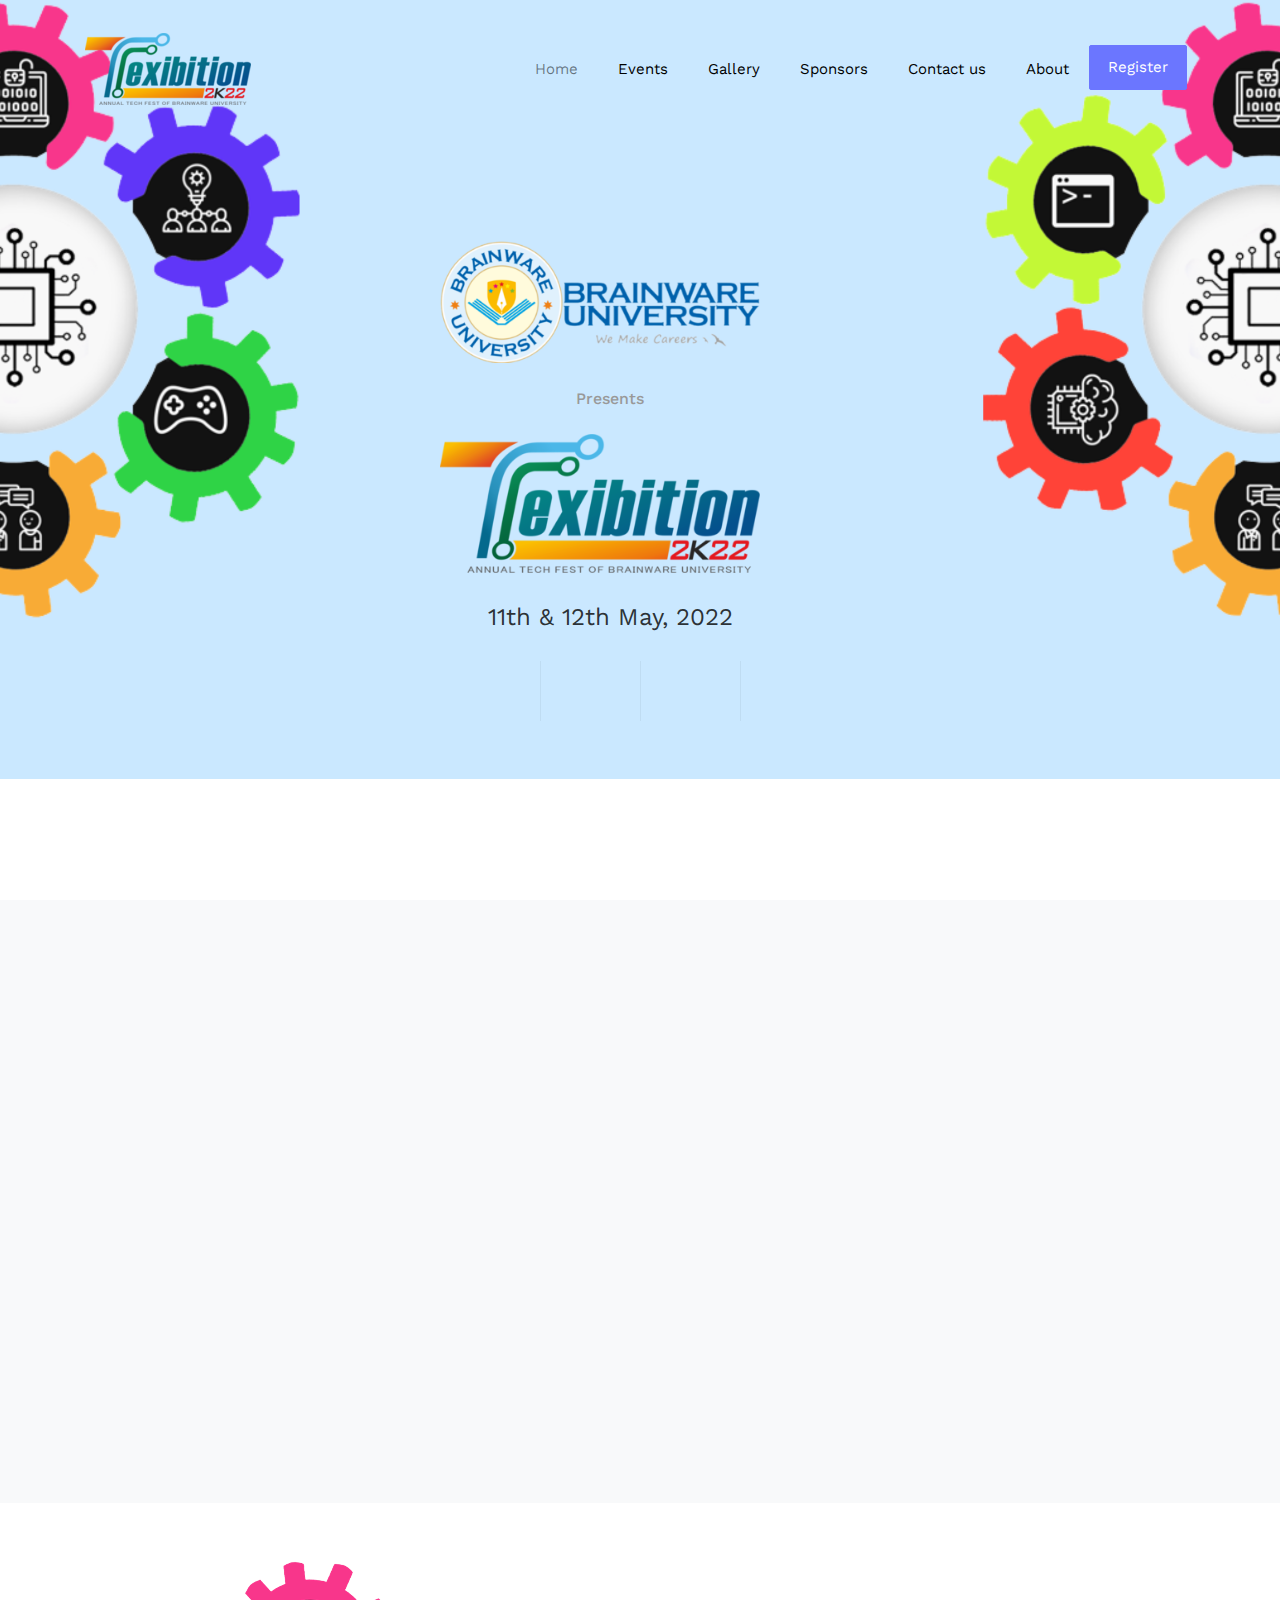
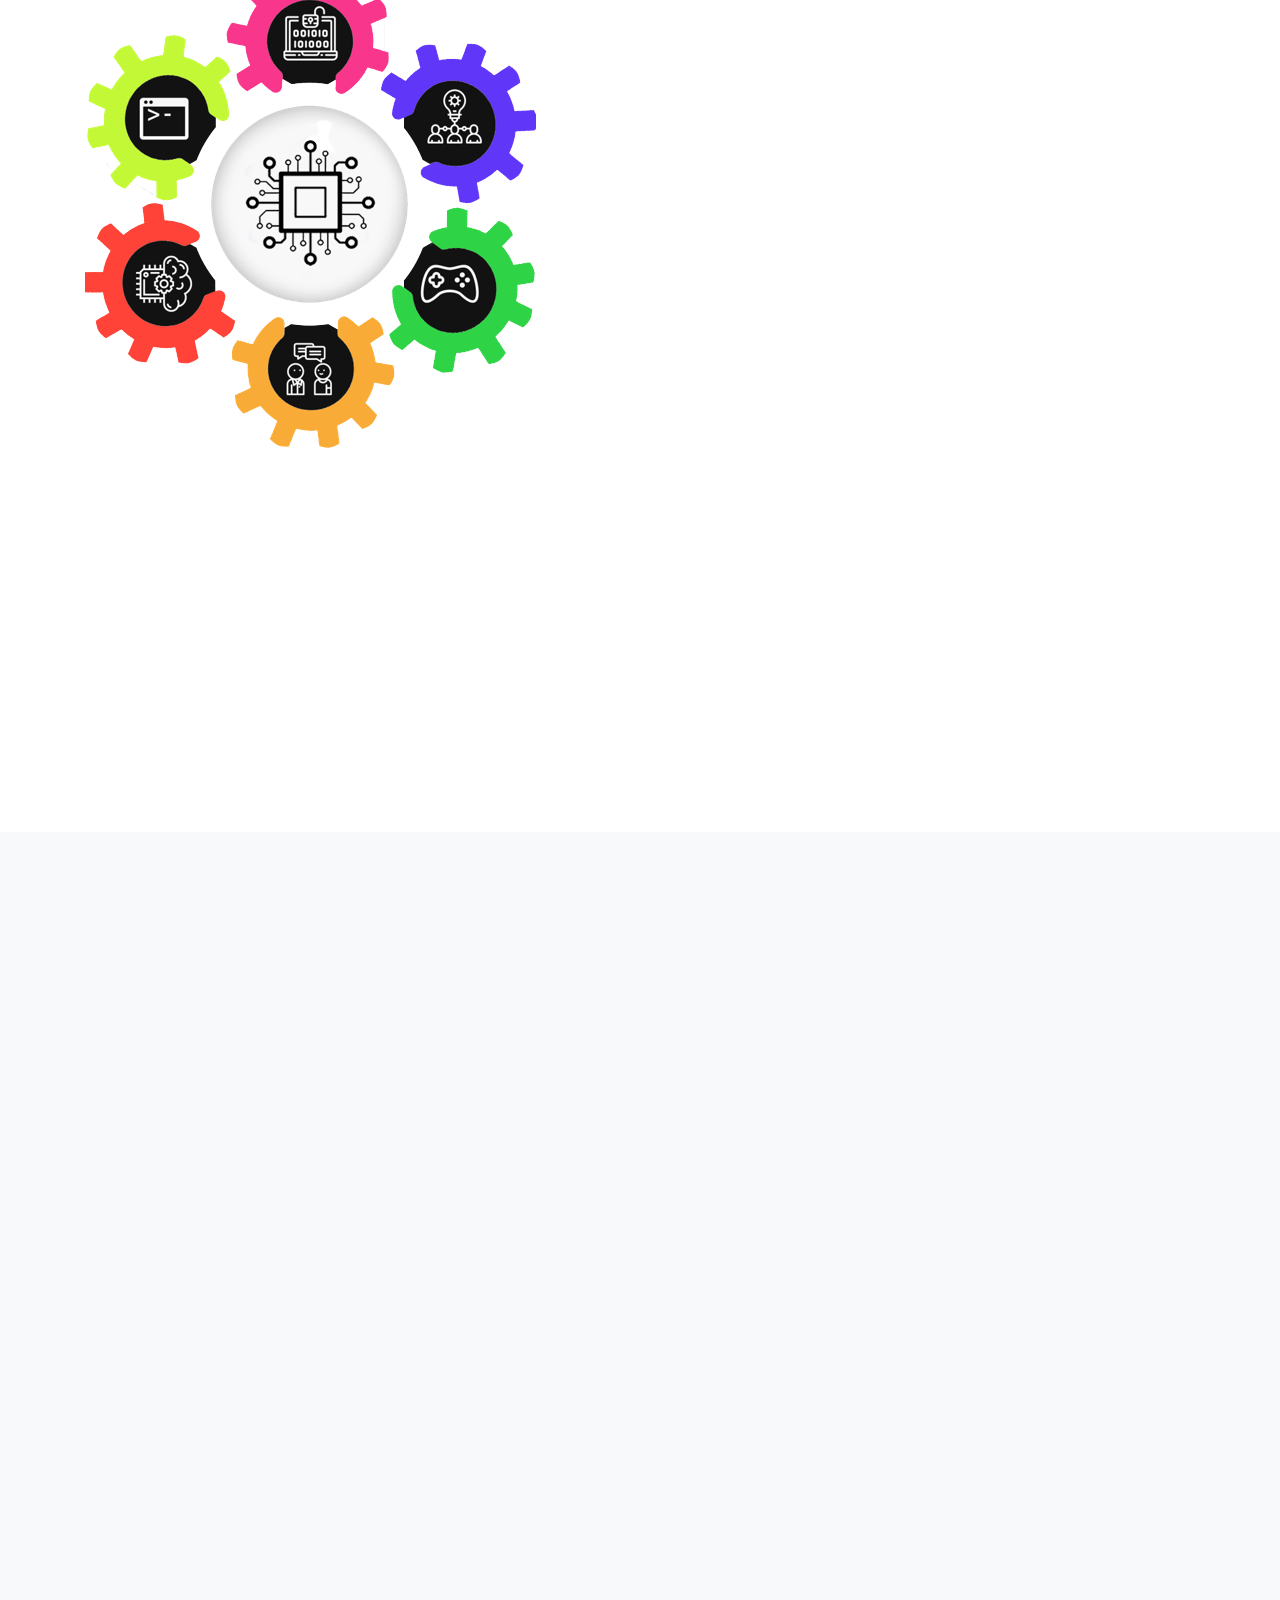
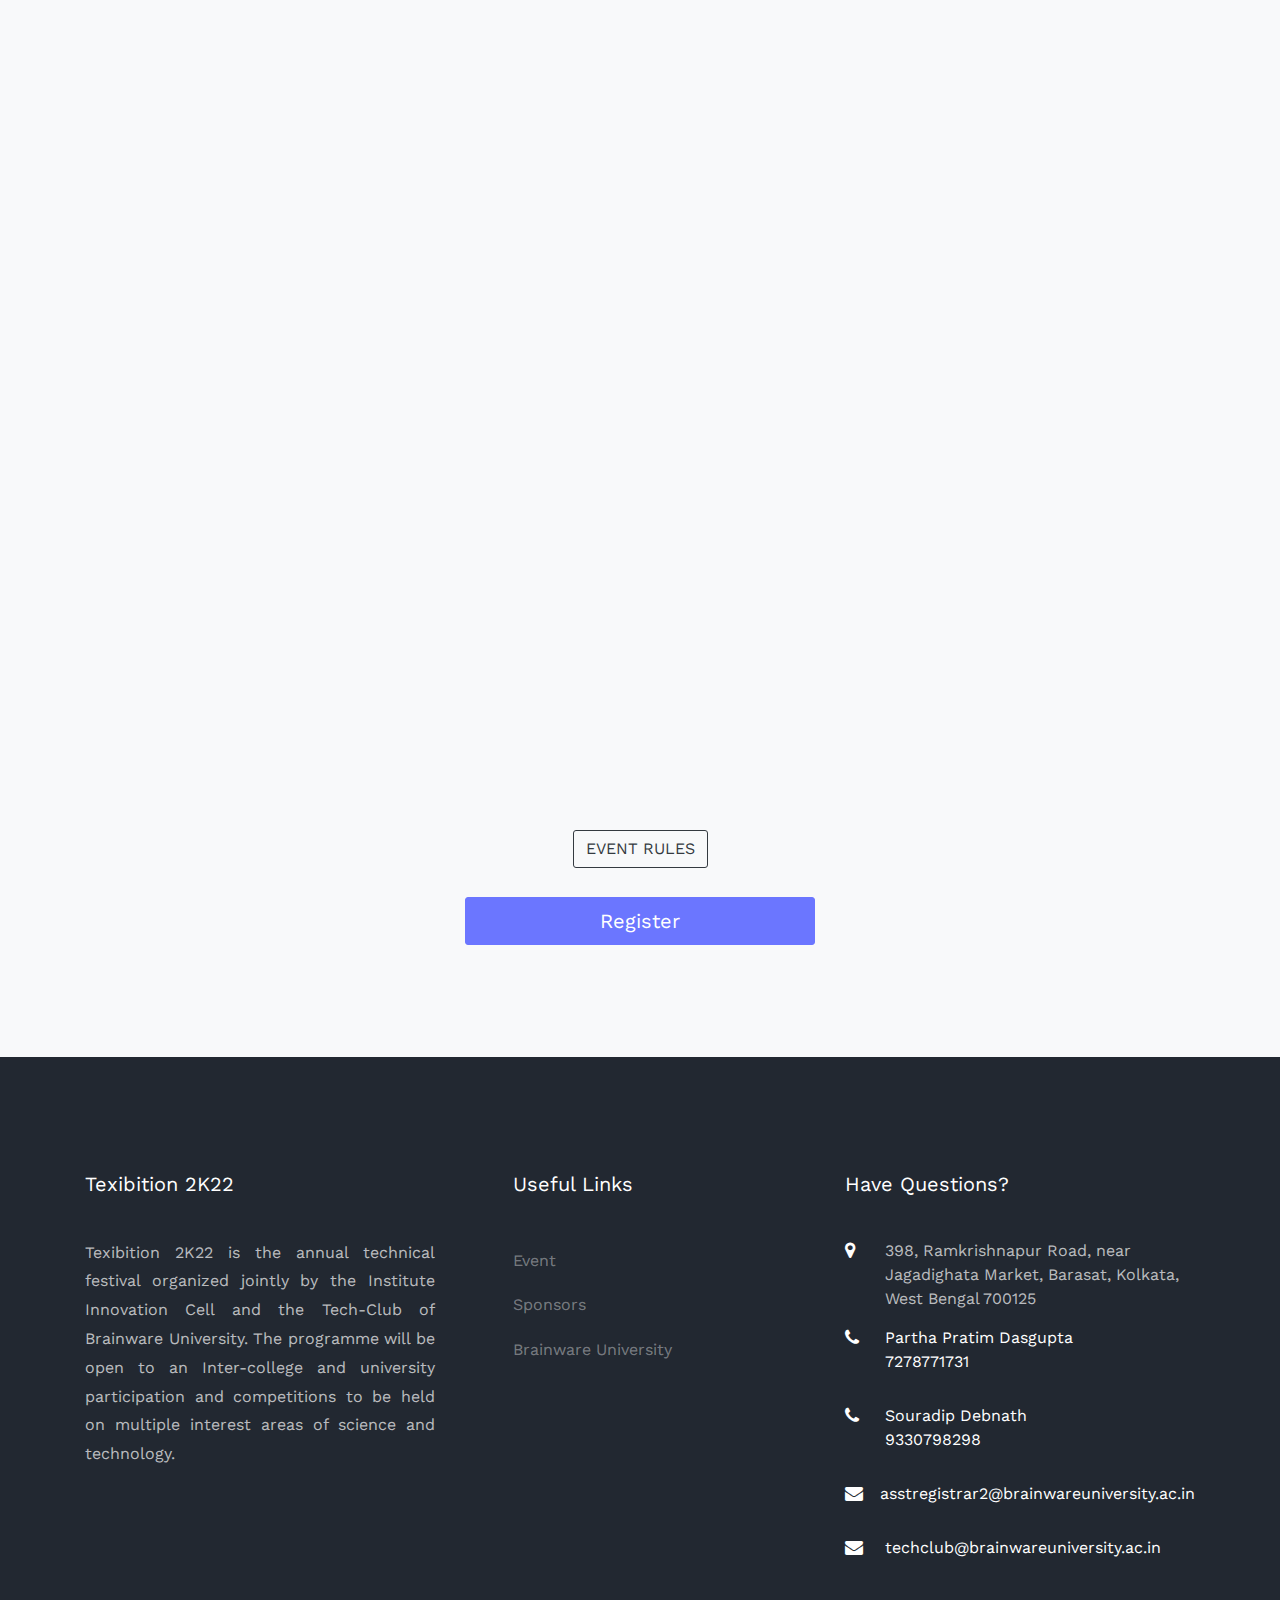
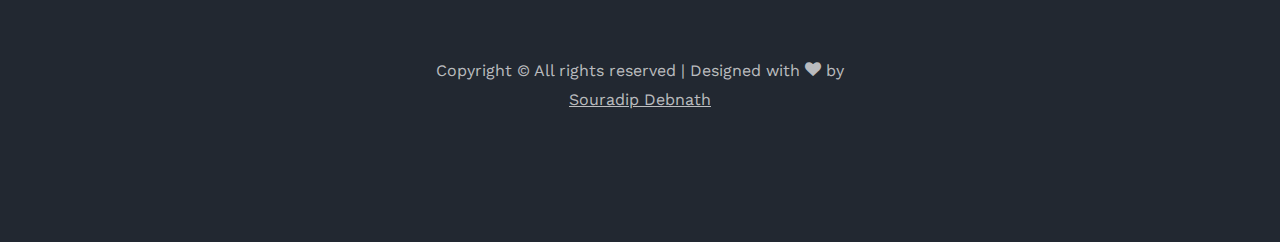
==== commit 4ec1c38c: "Add files via upload" ====
--- a/index.html
+++ b/index.html
@@ -35,7 +35,7 @@
 
 	  <nav class="navbar navbar-expand-lg navbar-dark ftco_navbar bg-dark ftco-navbar-light" id="ftco-navbar">
 	    <div class="container">
-	      <a class="navbar-brand" href="index.html"><img src="images/logo2.png"></a>
+	      <a class="navbar-brand" href="index.html"><img src="images/2023.png"></a>
 	      <button class="navbar-toggler" type="button" data-toggle="collapse" data-target="#ftco-nav" aria-controls="ftco-nav" aria-expanded="false" aria-label="Toggle navigation">
 	        <span class="oi oi-menu"></span> Menu
 	      </button>
@@ -56,7 +56,7 @@
     <!-- END nav -->
 
 
-    <div class="hero-wrap js-fullheight" style="background-image: url('images/sidelogo2.png');" data-stellar-background-ratio="0.5">
+    <div class="hero-wrap js-fullheight" style="background-image: url('images/sidelogo3.png');" data-stellar-background-ratio="0.5">
 
       <div class="container">
         <div class="row no-gutters slider-text js-fullheight justify-content-center align-items-center" data-scrollax-parent="true">
@@ -71,7 +71,7 @@
               <td><div class="mb-4 align-items-center"></div></td>
             </tr>
             	<tr>
-                <td><div class="mb-4 align-items-center"><a href="https://www.brainwareuniversity.ac.in" target="_blank"><img src="images/logo.png" width="90%"></a></div></td>
+                <td><div class="mb-4 align-items-center"><a href="https://www.brainwareuniversity.ac.in" target="_blank"><img src="images/logo4.png" width="80%"></a></div></td>
               </tr>
               <tr>
                 <td><div class="mb-4 align-items-center"><h6 align="center" style="margin-right: 15%">Presents</h6></div></td>
@@ -85,7 +85,7 @@
 					    <tr>
           			<td>
           				<div id="timer" class="d-flex mb-3 " style="height: 60px; margin-top: 0%; width: 400px;">
-						  	  <div class="time" id="days"></div>
+						  	  <div class="time pl-4" id="days"></div>
 						  	  <div class="time pl-4" id="hours"></div>
 						  	  <div class="time pl-4" id="minutes"></div>
 						 	    <div class="time pl-4" id="seconds"></div>
@@ -133,7 +133,7 @@
               <div class="icon"><span class="flaticon-cooking"></span></div>
               <div class="media-body">
                 <h3 class="heading mb-3">Prizes</h3>
-                <p align="justify">Prizes worth Rs 5,000+ to be distributed among the winners along with certificates, trophies and refreshments for all the participants.</p>
+                <p align="justify">Prize pool of Rs 15,000+ to be distributed among the winners along with certificates, trophies and refreshments for all the participants.</p>
               </div>
             </div>
           </div>
@@ -168,7 +168,7 @@
   		              		<span class="flaticon-chair"></span>
   		              	</div>
   		                <strong class="number" data-number="5">5</strong>
-  		                <span>Events</span>
+  		                <span><b>Events</b></span>
   		              </div>
   		            </div>
   		          </div>
@@ -178,8 +178,8 @@
   		              	<div class="icon d-flex justify-content-center align-items-center">
   		              		<span class="flaticon-idea"></span>
   		              	</div>
-  		                <strong class="number" data-number="5000">0</strong><strong>+</strong>
-  		                <span>Cash Prize Worth</span>
+  		                <strong class="number" data-number="15000">0</strong><strong>+</strong>
+  		                <span><b>Prize Pool</b></span>
   		              </div>
   		            </div>
   		          </div>
@@ -353,16 +353,16 @@
 	        <div class="col-md-4 ftco-animate" >
 	          <div class="block-7" >
 	            <div class="text-center">
-	            <h1 class="heading"><a href="https://forms.gle/ugjpJZNFrt4DoTdR6" target="_blank">Register To: The Architect</a></h1>
+	            <h1 class="heading"><a href="https://forms.gle/ugjpJZNFrt4DoTdR6" target="_blank"><b>The Architect</b><br>Click to Register</br></a></h1>
 	            <span class="price"><sup>&#8377;</sup> <span class="number">400/</span> <sup>team</sup></span>
 	            <span class="excerpt d-block">Team Size: Max 5 students/team</span>
 
-	            <h3 class="heading-2 my-4" ><a href="pdfs/architect.pdf" target="_blank"> event details</a></h3>
+	            <h3 class="heading-2 my-4" ><a href="pdfs/architect.pdf" target="_blank">Click for event details</a></h3>
 
 	            <ul class="pricing-text mb-5">
-	              <li>IoT, Robotics, AI, Food and Beverages, Renewable and Non-renewable Energy, Waste management, Healthcare and Life Sciences Biotechnology, Green Technology (Not Limited to).</li>
+	              <li><b>IoT</b>, <b>Robotics</b>, <b>AI</b>, Food and Beverages, Renewable and Non-renewable Energy, Waste management, Healthcare and Life Sciences Biotechnology, Green Technology (Not Limited to).</li>
 	              <li>For further details contact :&nbsp; </li>
-	              <li>Mr. Debapriya Das </li>
+	              <li>Mr. Debapriyo Das </li>
 					<li><a href="tel:+916290653970">+916290653970</a></li>
                 </ul>
 	            </div>
@@ -371,18 +371,18 @@
 	        <div class="col-md-4 ftco-animate">
 	          <div class="block-7">
 	            <div class="text-center">
-	            <h2 class="heading"><a href="https://forms.gle/Qat8V5x6WYL5zm9g7" target="_blank">Register To: The Legends</a></h2>
+	            <h2 class="heading"><a href="https://forms.gle/Qat8V5x6WYL5zm9g7" target="_blank"><b>The Legends</b><br>Click to Register</br></a></h2>
 	            <span class="price"><sup>&#8377;</sup> <span class="number">50/</span><sup>team</sup></span>
 	            <span class="excerpt d-block">Gaming Challenge</span>
 
-	            <h3 class="heading-2 my-4"><a href="pdfs/legends.pdf" target="_blank">event details</a></h3>
+	            <h3 class="heading-2 my-4"><a href="pdfs/legends.pdf" target="_blank">Click for event details</a></h3>
 
 	            <ul class="pricing-text mb-5">
-	              <li>In Mobile Games: <b>BGMI</b>- Max 4 members & <b>PES</b>- Max 2 members.</li>
-                <li>In PC Games: <b>Valorant</b> & <b>CS-GO</b>- Max 5 members each.</li>
+	              <li>In Mobile Games: <b>BGMI</b>- Max 4 members, Rs.100/team<br><b>PES</b>- Max 2 members, Rs.50/team<br></li>
+                <li>In PC Games: <b>Valorant</b> & <b>CS-GO</b>- Max 5 members each, Rs.200/team</li>
 	              <li>For further details contact :&nbsp;</li>
 	              <li>Mr. Arijit Pan </li>
-					<li><a href="tel:+918370968175">+918370968175</a></li>
+					<li><a href="tel:+916297287900">+916297287900</a></li>
                 </ul>
               <br>
 	            </div>
@@ -391,12 +391,12 @@
 	        <div class="col-md-4 ftco-animate">
 	          <div class="block-7">
 	            <div class="text-center">
-	            <h2 class="heading"><a href="https://forms.gle/2djyKMtN2SFFoMYV6" target="_blank">Register To: The Bluster</a></h2>
-	            <span class="price"><sup>&#8377;</sup> <span class="number">100/</span><sup>team</sup></span>
+	            <h2 class="heading"><a href="https://forms.gle/2djyKMtN2SFFoMYV6" target="_blank"><b>The Bluster</b><br>Click to Register</br></a></h2>
+	            <span class="price"><sup>&#8377;</sup> <span class="number">100/</span><sup>student</sup></span>
 	            <span class="excerpt d-block">Coding Challenge</span>
-	            <h3 class="heading-2 my-4"><a href="pdfs/bluster.pdf" target="_blank"> event details</a></h3>
+	            <h3 class="heading-2 my-4"><a href="pdfs/bluster.pdf" target="_blank">Click for event details</a></h3>
 	            <ul class="pricing-text mb-5">
-	              <li>Co- events: <b>Code-Golf</b>, <b>Debugger</b>, <b>Capture The Flag.</b></li>
+	              <li>Co- events: <b>Code-Golf</b>, <b>Debugger</b>- Rs.100/student <br>& <b>Capture The Flag</b>- Rs.400/student</li>
 	              <li>For further details contact :&nbsp;</li>
 	              <li>Mr. Aishwarya Roy</li>
 	              <li><a href="tel:+916297253978">+916297253978</a></li>
@@ -411,11 +411,11 @@
 	        <div class="col-md-4 ftco-animate">
 	          <div class="block-7">
 	            <div class="text-center">
-	            <h2 class="heading"><a href="https://forms.gle/RPzwPU35wXUvvQ3K7" target="_blank">Register to: The Illusion&nbsp;</a></h2>
-	            <span class="price"><sup>&#8377;</sup> <span class="number">100/</span><sup>team</sup></span>
+	            <h2 class="heading"><a href="https://forms.gle/RPzwPU35wXUvvQ3K7" target="_blank"><b>The Illusion</b><br>Click to Register</br></a></h2>
+	            <span class="price"><sup>&#8377;</sup> <span class="number">100/</span><sup>student</sup></span>
 	            <span class="excerpt d-block">Digital Painting</span>
 
-	            <h3 class="heading-2 my-4"><a href="pdfs/illution.pdf" target="_blank"> event details</a></h3>
+	            <h3 class="heading-2 my-4"><a href="pdfs/illusion.pdf" target="_blank"> Click for event details</a></h3>
 
 	            <ul class="pricing-text mb-5">
 	              <li>It's a medium that typically combines a <b>computer</b>, a <b>graphics tablet</b>, and <b>software</b> of users choice.</li>
@@ -429,11 +429,11 @@
 	        <div class="col-md-4 ftco-animate">
 	          <div class="block-7">
 	            <div class="text-center">
-	            <h2 class="heading"><a href="https://forms.gle/hnb5iu95L2SZKMg56" target="_blank">Register To: Tech Exhibition&nbsp;</a></h2>
+	            <h2 class="heading"><a href="https://forms.gle/hnb5iu95L2SZKMg56" target="_blank"><b>Tech Exhibition</b><br>Click to Register</br></a></h2>
 	            <span class="price"><sup>&#8377;</sup> <span class="number">Free</span>
 	            <span class="excerpt d-block">Texibition</span>
 
-	            <h3 class="heading-2 my-4"><a href="pdfs/texibition.pdf" target="_blank"> event details</a></h3>
+	            <h3 class="heading-2 my-4"><a href="pdfs/texibition.pdf" target="_blank"> Click for event details</a></h3>
 
 	            <ul class="pricing-text mb-5">
 	              <li>An open invitation to all the young minds out there, to deliver something <b>innovative</b> and useful. Bringing <b>creativity</b> to life.</li>
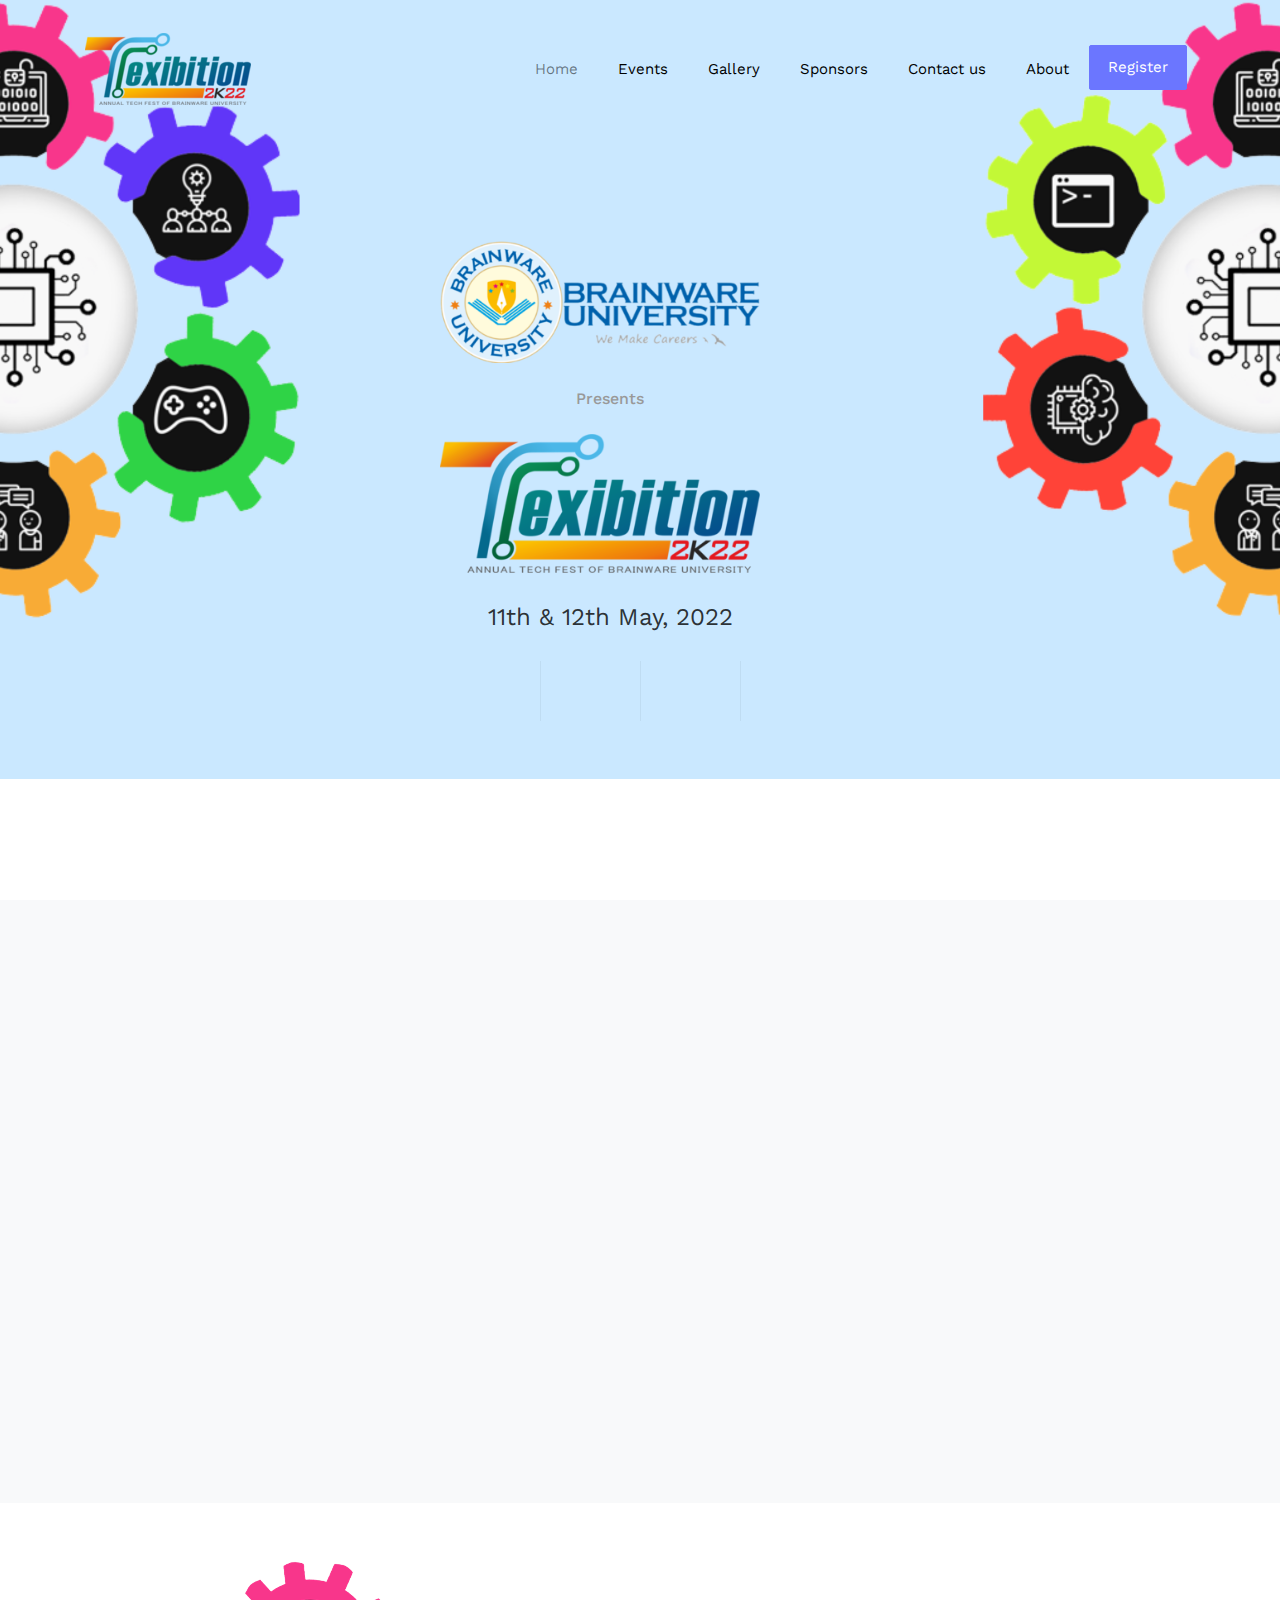
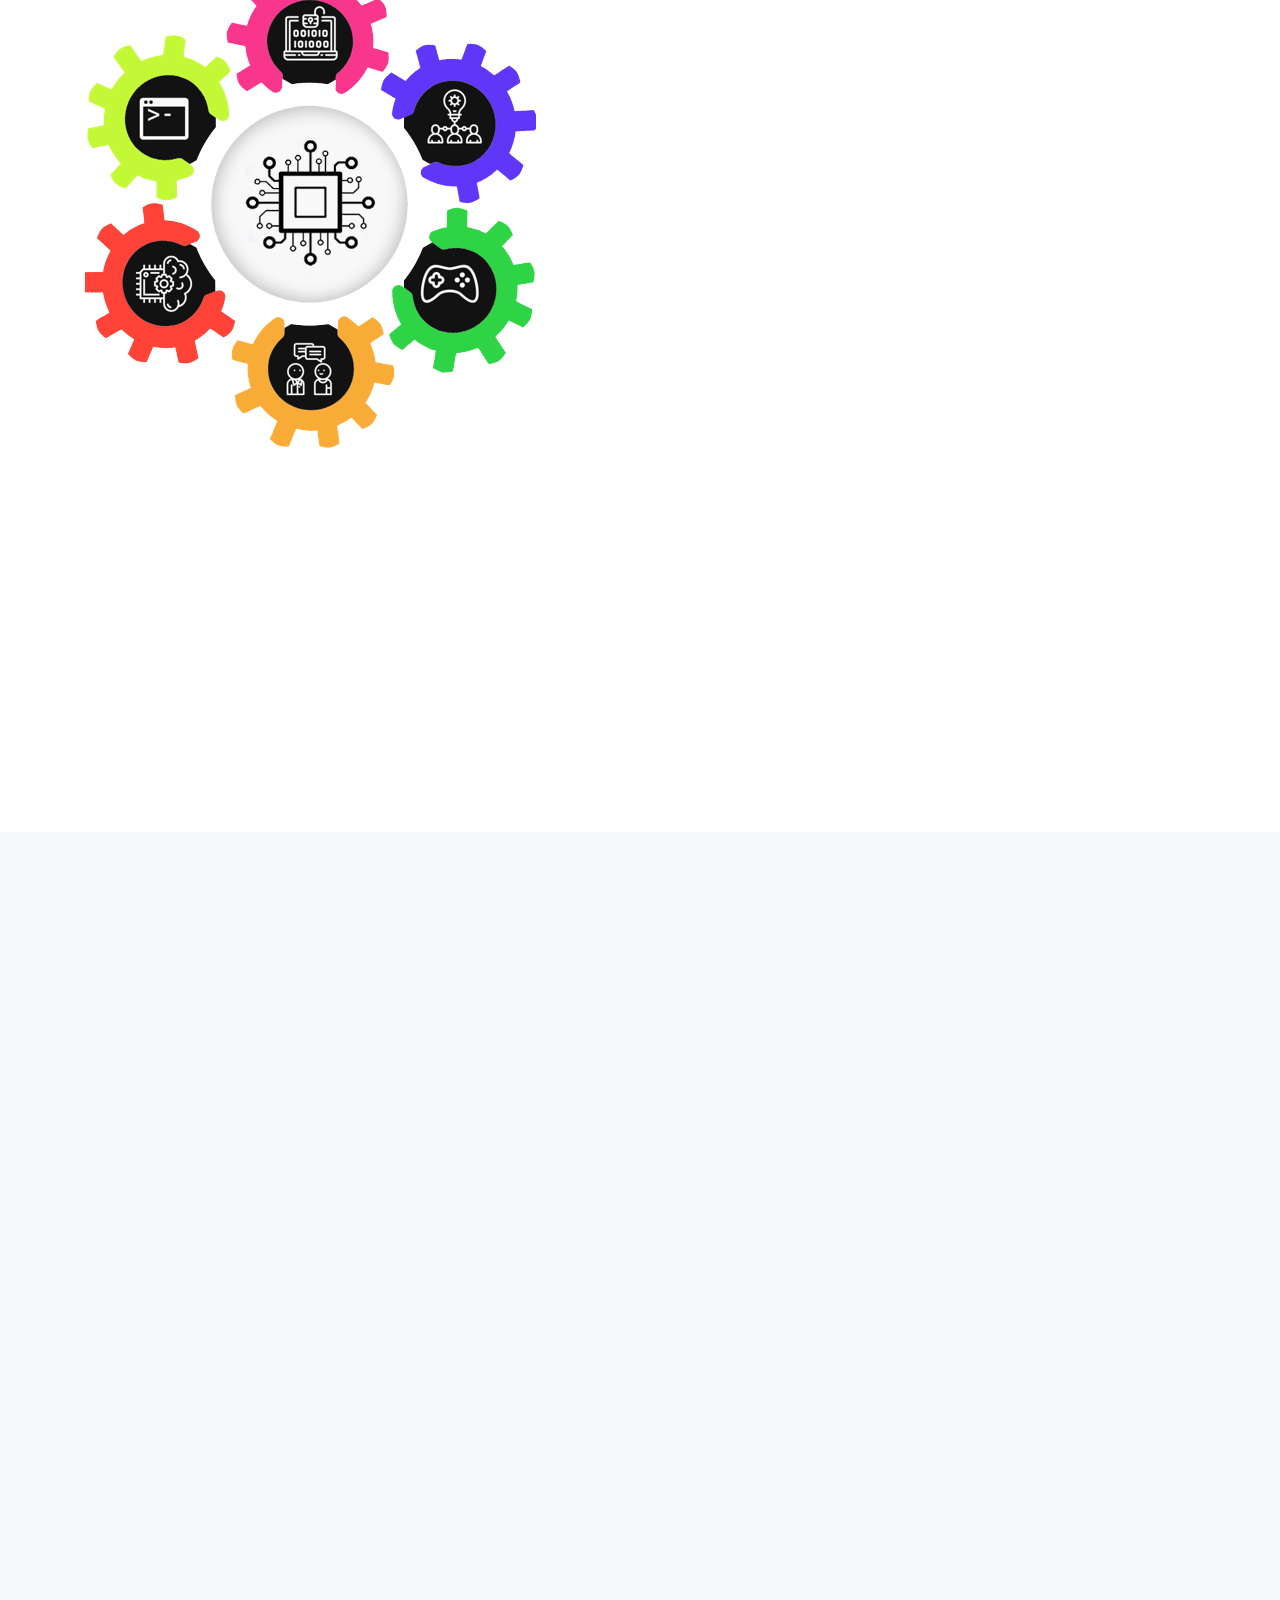
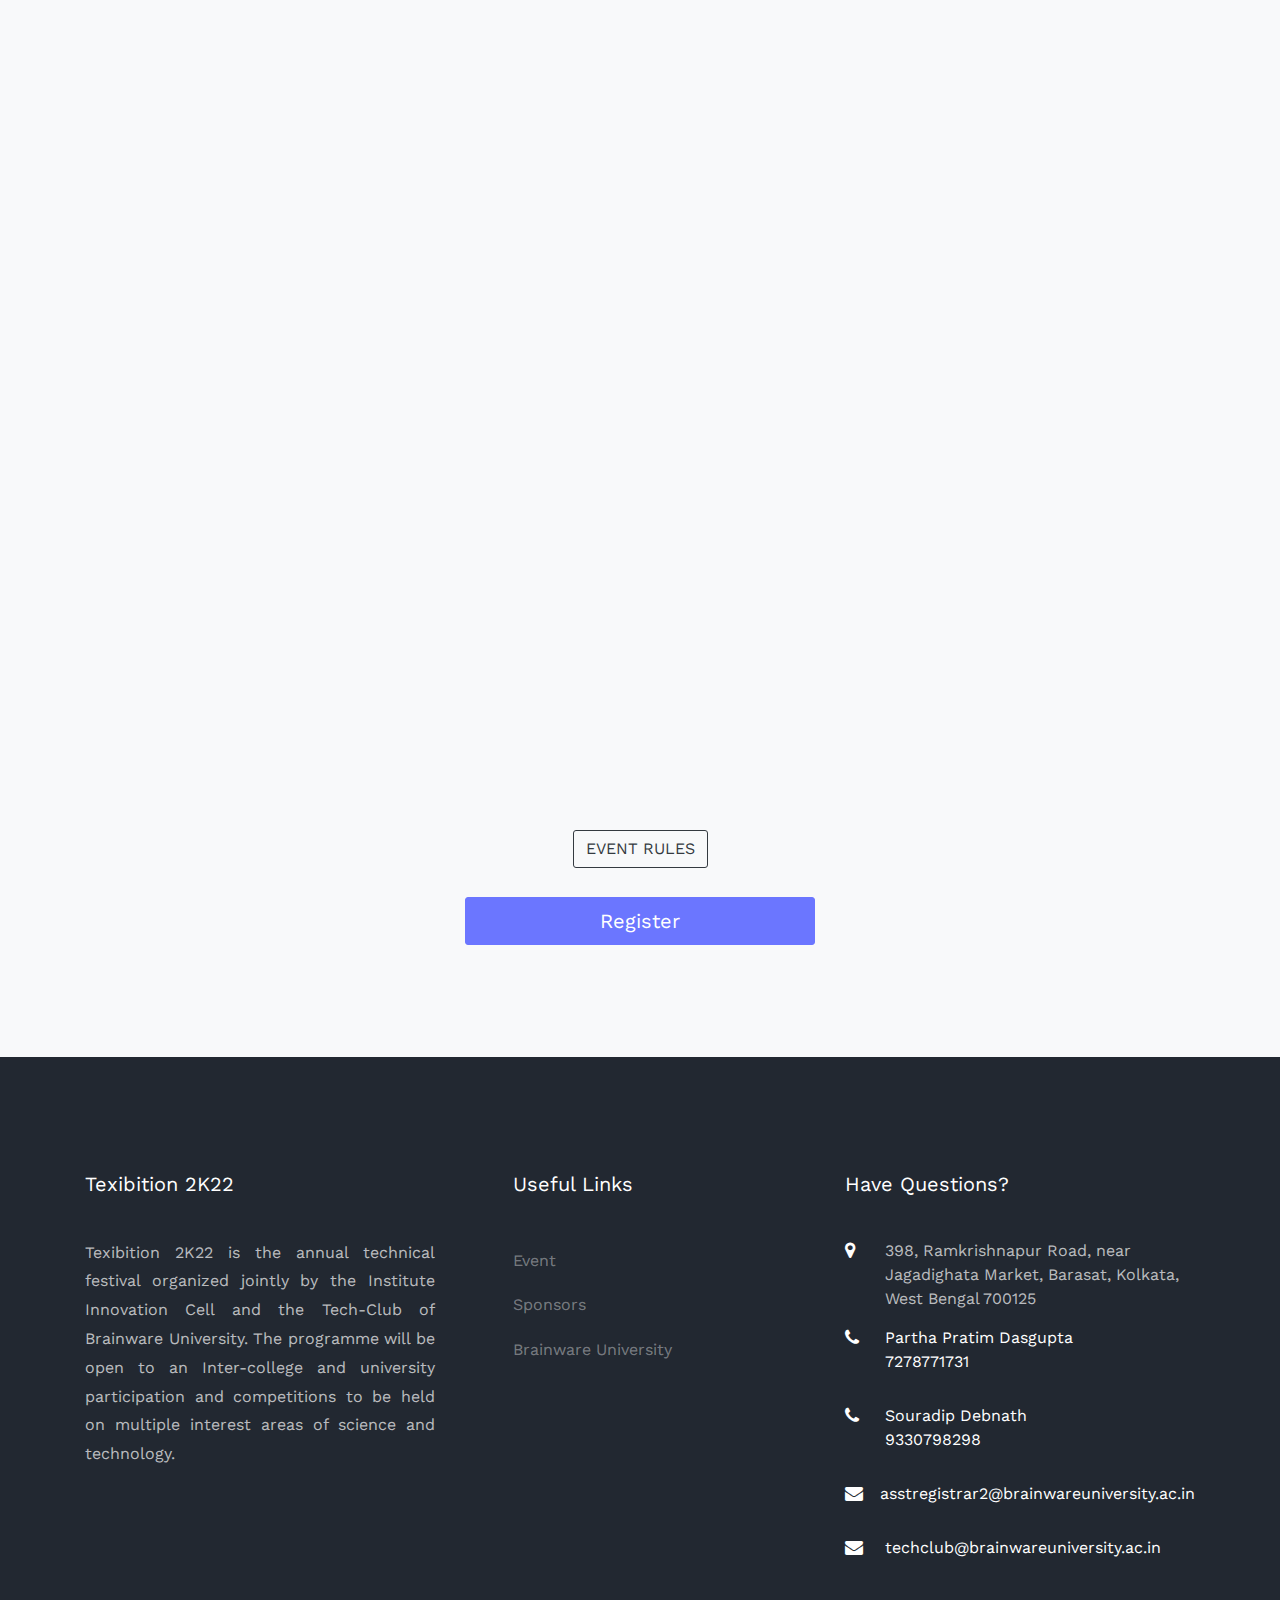
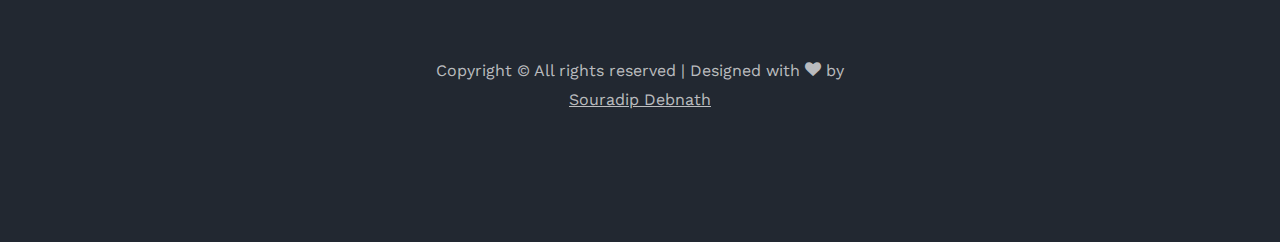
==== commit 8b7af11f: "Add files via upload" ====
--- a/index.html
+++ b/index.html
@@ -148,7 +148,7 @@
       			<div class="col-md-6 d-flex">
               <div>
                 <br>
-                <img class="img d-flex align-self-stretch" src="images/sidelogo.png">
+                <img class="img d-flex align-self-stretch" src="images/sidelogo1.png">
               </div>
       			</div>
       			<div class="col-md-6 pl-md-5 py-5">
@@ -378,8 +378,8 @@
 	            <h3 class="heading-2 my-4"><a href="pdfs/legends.pdf" target="_blank">Click for event details</a></h3>
 
 	            <ul class="pricing-text mb-5">
-	              <li>In Mobile Games: <b>BGMI</b>- Max 4 members, Rs.100/team<br><b>PES</b>- Max 2 members, Rs.50/team<br></li>
-                <li>In PC Games: <b>Valorant</b> & <b>CS-GO</b>- Max 5 members each, Rs.200/team</li>
+	              <li>In Mobile Games: <b>BGMI</b>- Max 4 members, Rs.<b>100</b>/team<br><b>PES</b>- Max 2 members, Rs.<b>50</b>/team<br></li>
+                <li>In PC Games: <b>Valorant</b> & <b>CS-GO</b>- Max 5 members each, Rs.<b>200</b>/team</li>
 	              <li>For further details contact :&nbsp;</li>
 	              <li>Mr. Arijit Pan </li>
 					<li><a href="tel:+916297287900">+916297287900</a></li>
@@ -396,7 +396,7 @@
 	            <span class="excerpt d-block">Coding Challenge</span>
 	            <h3 class="heading-2 my-4"><a href="pdfs/bluster.pdf" target="_blank">Click for event details</a></h3>
 	            <ul class="pricing-text mb-5">
-	              <li>Co- events: <b>Code-Golf</b>, <b>Debugger</b>- Rs.100/student <br>& <b>Capture The Flag</b>- Rs.400/student</li>
+	              <li>Co- events: <b>Code-Golf</b>, <b>Debugger</b>- Rs.<b>100</b>/student <br>& <b>Capture The Flag</b>- Rs.<b>400</b>/student</li>
 	              <li>For further details contact :&nbsp;</li>
 	              <li>Mr. Aishwarya Roy</li>
 	              <li><a href="tel:+916297253978">+916297253978</a></li>
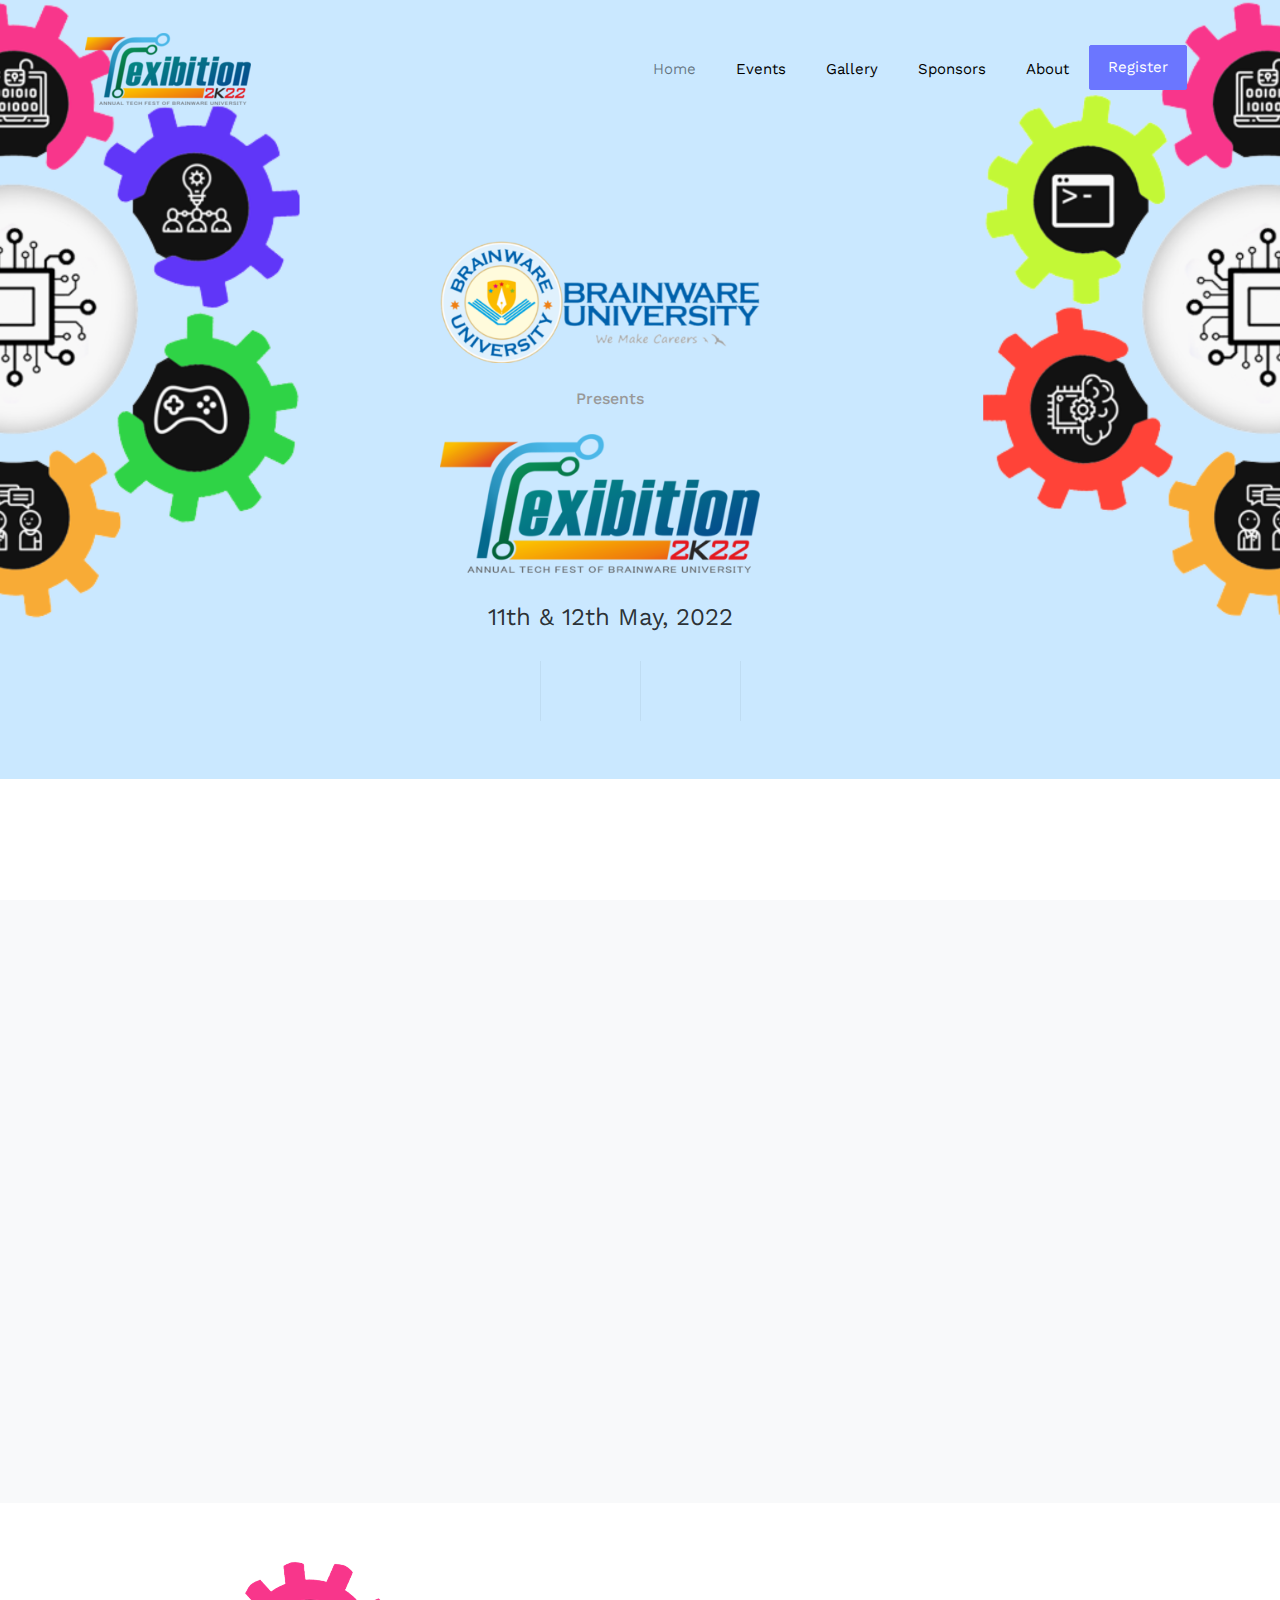
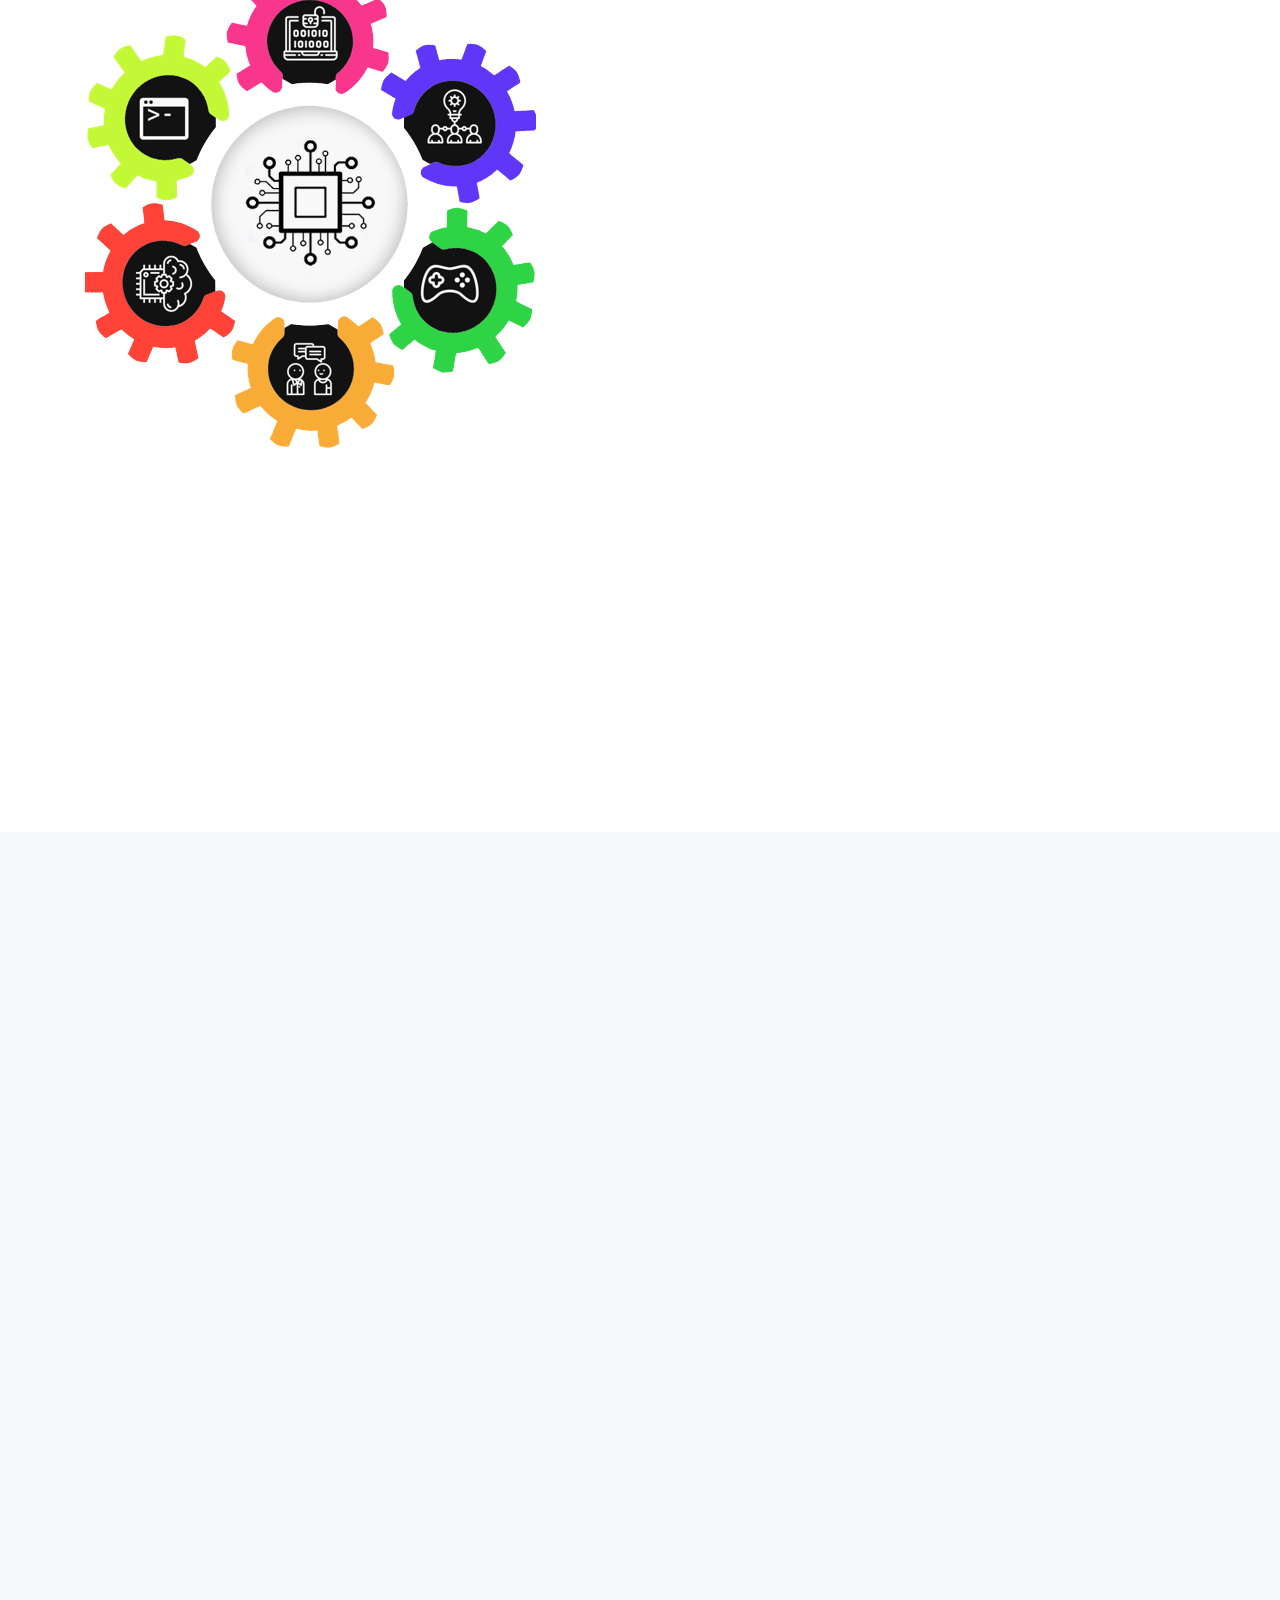
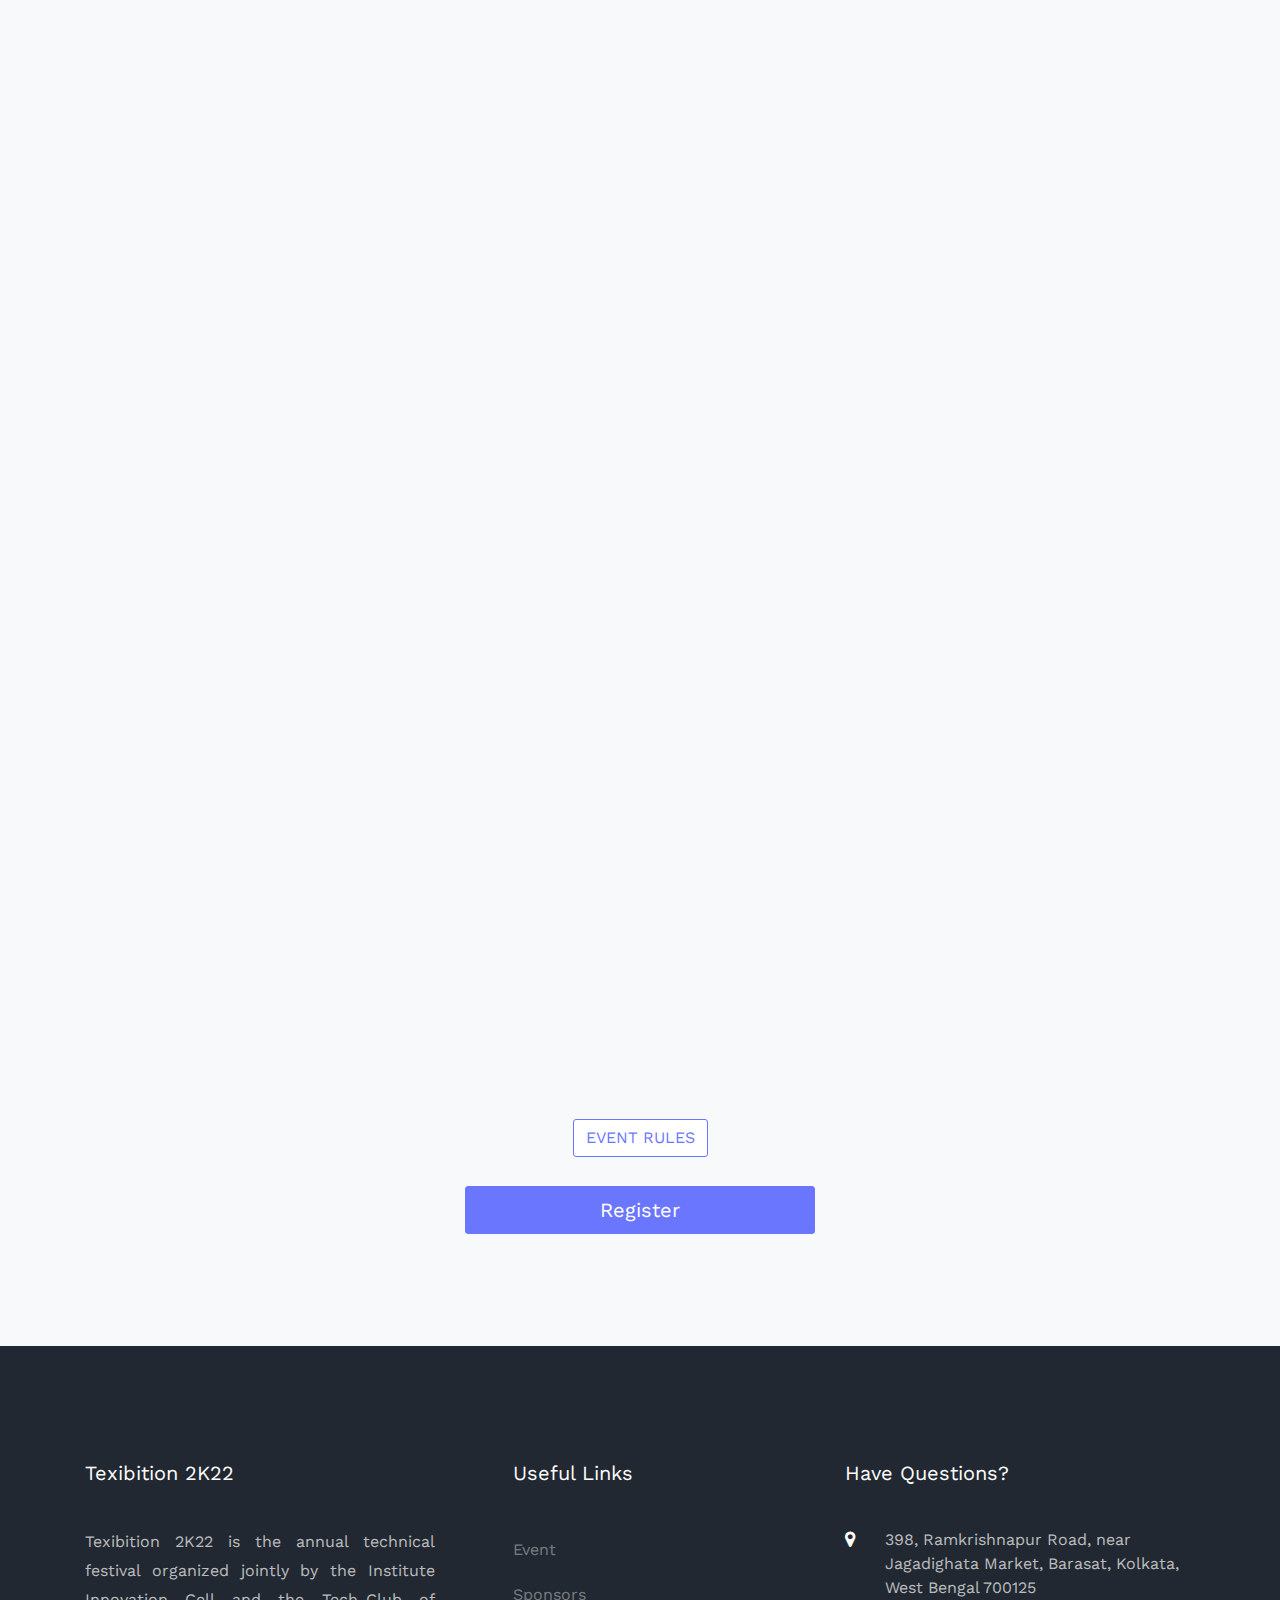
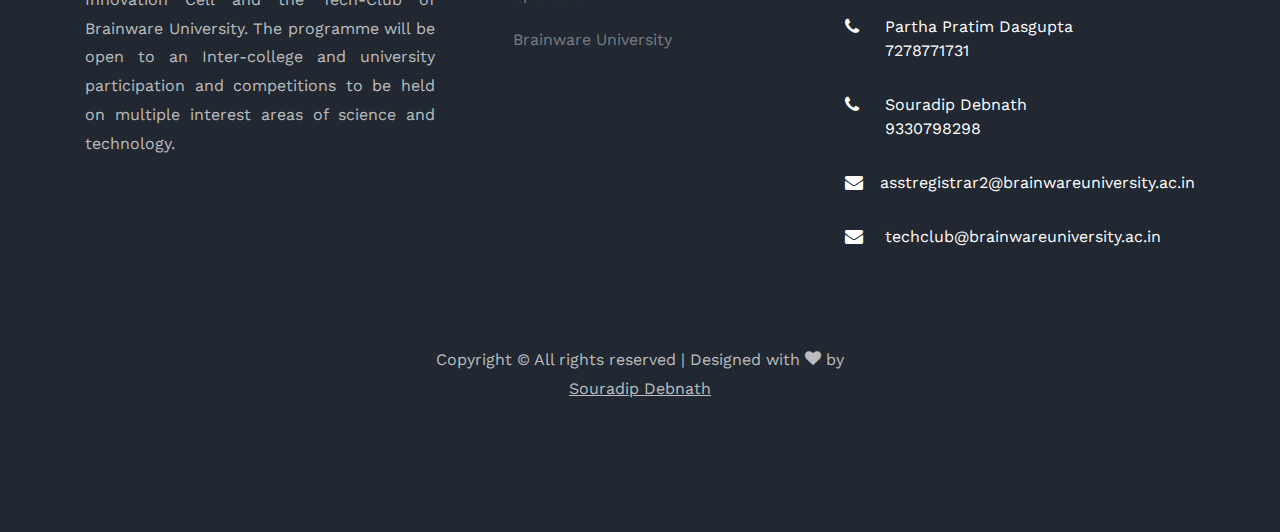
==== commit 75fbabb4: "Add files via upload" ====
--- a/index.html
+++ b/index.html
@@ -46,7 +46,7 @@
 	          <li class="nav-item"><a href="#events" class="nav-link">Events</a></li>
 			 <li class="nav-item"><a href="gallery.html" class="nav-link">Gallery</a></li>
 	          <li class="nav-item"><a href="sponsors.html" class="nav-link">Sponsors</a></li>
-	          <li class="nav-item"><a href="contact.html" class="nav-link">Contact us</a></li>
+	          
 	          <li class="nav-item"><a href="#about" class="nav-link">About</a></li>
 	          <li class="nav-item cta mr-md-2"><a href="#events" class="nav-link">Register</a></li>
 	        </ul>
@@ -353,17 +353,40 @@
 	        <div class="col-md-4 ftco-animate" >
 	          <div class="block-7" >
 	            <div class="text-center">
-	            <h1 class="heading"><a href="https://forms.gle/ugjpJZNFrt4DoTdR6" target="_blank"><b>The Architect</b><br>Click to Register</br></a></h1>
+                <h1><a href="https://forms.gle/ugjpJZNFrt4DoTdR6"><b>The Architect</b></a></h1>
 	            <span class="price"><sup>&#8377;</sup> <span class="number">400/</span> <sup>team</sup></span>
-	            <span class="excerpt d-block">Team Size: Max 5 students/team</span>
+	            <span class="excerpt d-block">Exhibition</span>
 
 	            <h3 class="heading-2 my-4" ><a href="pdfs/architect.pdf" target="_blank">Click for event details</a></h3>
 
 	            <ul class="pricing-text mb-5">
-	              <li><b>IoT</b>, <b>Robotics</b>, <b>AI</b>, Food and Beverages, Renewable and Non-renewable Energy, Waste management, Healthcare and Life Sciences Biotechnology, Green Technology (Not Limited to).</li>
+	              <li><b>IoT</b>, <b>Robotics</b>, <b>AI</b>,<br>Food and Beverages, Renewable and Non-renewable Energy, Waste management, Healthcare and Life Sciences etc.</li>
+                <li>Team Size: Max 5 students/team</li>
+                <h1><a href="https://forms.gle/ugjpJZNFrt4DoTdR6" target="_blank" class="btn btn-outline-dark center-block">Register</a></h1>
 	              <li>For further details contact :&nbsp; </li>
 	              <li>Mr. Debapriyo Das </li>
-					<li><a href="tel:+916290653970">+916290653970</a></li>
+					<li><a href="tel:6290653970">6290653970</a></li>
+                </ul>
+                
+	            </div>
+	          </div>
+	        </div>
+	        <div class="col-md-4 ftco-animate">
+	          <div class="block-7">
+	            <div class="text-center">
+	            <h1><a href="https://forms.gle/Qat8V5x6WYL5zm9g7"><b>The Legends</b></a></h1>
+	            <span class="price"><sup>&#8377;</sup> <span class="number">50/</span><sup>team</sup></span>
+	            <span class="excerpt d-block">Gaming Challenge</span>
+
+	            <h3 class="heading-2 my-4"><a href="pdfs/legends.pdf" target="_blank">Click for event details</a></h3>
+
+	            <ul class="pricing-text mb-5">
+	              <li>In Mobile Games:<br><b>BGMI</b>- Max 4 members, Rs.<b>100</b>/team<br><b>PES</b>- Max 2 members, Rs.<b>50</b>/team</li>
+                <li>In PC Games:<br><b>Valorant</b>- Max 5 members each, Rs.<b>200</b>/team</b><br><b>CS-GO</b>- Max 5 members each, Rs.<b>200</b>/team</li>
+                <h2 ><a href="https://forms.gle/Qat8V5x6WYL5zm9g7" target="_blank" class="btn btn-outline-dark center-block">Register</a></h2>
+	              <li>For further details contact :&nbsp;</li>
+	              <li>Mr. Arijit Pan </li>
+					<li><a href="tel:6297287900">6297287900</a></li>
                 </ul>
 	            </div>
 	          </div>
@@ -371,36 +394,17 @@
 	        <div class="col-md-4 ftco-animate">
 	          <div class="block-7">
 	            <div class="text-center">
-	            <h2 class="heading"><a href="https://forms.gle/Qat8V5x6WYL5zm9g7" target="_blank"><b>The Legends</b><br>Click to Register</br></a></h2>
-	            <span class="price"><sup>&#8377;</sup> <span class="number">50/</span><sup>team</sup></span>
-	            <span class="excerpt d-block">Gaming Challenge</span>
-
-	            <h3 class="heading-2 my-4"><a href="pdfs/legends.pdf" target="_blank">Click for event details</a></h3>
-
-	            <ul class="pricing-text mb-5">
-	              <li>In Mobile Games: <b>BGMI</b>- Max 4 members, Rs.<b>100</b>/team<br><b>PES</b>- Max 2 members, Rs.<b>50</b>/team<br></li>
-                <li>In PC Games: <b>Valorant</b> & <b>CS-GO</b>- Max 5 members each, Rs.<b>200</b>/team</li>
-	              <li>For further details contact :&nbsp;</li>
-	              <li>Mr. Arijit Pan </li>
-					<li><a href="tel:+916297287900">+916297287900</a></li>
-                </ul>
-              <br>
-	            </div>
-	          </div>
-	        </div>
-	        <div class="col-md-4 ftco-animate">
-	          <div class="block-7">
-	            <div class="text-center">
-	            <h2 class="heading"><a href="https://forms.gle/2djyKMtN2SFFoMYV6" target="_blank"><b>The Bluster</b><br>Click to Register</br></a></h2>
+	            <h1><a href="https://forms.gle/2djyKMtN2SFFoMYV6"><b>The Bluster</b></a></h1>
 	            <span class="price"><sup>&#8377;</sup> <span class="number">100/</span><sup>student</sup></span>
 	            <span class="excerpt d-block">Coding Challenge</span>
 	            <h3 class="heading-2 my-4"><a href="pdfs/bluster.pdf" target="_blank">Click for event details</a></h3>
 	            <ul class="pricing-text mb-5">
-	              <li>Co- events: <b>Code-Golf</b>, <b>Debugger</b>- Rs.<b>100</b>/student <br>& <b>Capture The Flag</b>- Rs.<b>400</b>/student</li>
+	              <li>Co- events:<br><b>Code-Golf</b>,<b>Debugger</b>-Rs.<b>100</b>/student<br>&<br><b>Capture The Flag</b>- Rs.<b>400</b>/student</li>
+                <h2 ><a href="https://forms.gle/2djyKMtN2SFFoMYV6" target="_blank" class="btn btn-outline-dark center-block">Register</a></h2>
 	              <li>For further details contact :&nbsp;</li>
+                
 	              <li>Mr. Aishwarya Roy</li>
 	              <li><a href="tel:+916297253978">+916297253978</a></li>
-					<br>
               </ul>
 	            </div>
 	          </div>
@@ -411,7 +415,7 @@
 	        <div class="col-md-4 ftco-animate">
 	          <div class="block-7">
 	            <div class="text-center">
-	            <h2 class="heading"><a href="https://forms.gle/RPzwPU35wXUvvQ3K7" target="_blank"><b>The Illusion</b><br>Click to Register</br></a></h2>
+	            <h1><a href="https://forms.gle/RPzwPU35wXUvvQ3K7"><b>The Illusion</b></a></h1>
 	            <span class="price"><sup>&#8377;</sup> <span class="number">100/</span><sup>student</sup></span>
 	            <span class="excerpt d-block">Digital Painting</span>
 
@@ -419,9 +423,11 @@
 
 	            <ul class="pricing-text mb-5">
 	              <li>It's a medium that typically combines a <b>computer</b>, a <b>graphics tablet</b>, and <b>software</b> of users choice.</li>
+                <h2 ><a href="https://forms.gle/RPzwPU35wXUvvQ3K7" target="_blank" class="btn btn-outline-dark center-block">Register</a></h2>
 					<li>&nbsp;For further details contact :</li>
-					<li>Mrs. Sarmishtha Singh <a href="tel:+917603028368">+917603028368</a>&nbsp;</li>
-                <br><br>
+          
+					<li>Mrs. Sarmishtha Singh</li>
+          <li><a href="tel:7603028368">7603028368</a>&nbsp;</li>
               </ul>
 	            </div>
 	          </div>
@@ -429,16 +435,19 @@
 	        <div class="col-md-4 ftco-animate">
 	          <div class="block-7">
 	            <div class="text-center">
-	            <h2 class="heading"><a href="https://forms.gle/hnb5iu95L2SZKMg56" target="_blank"><b>Tech Exhibition</b><br>Click to Register</br></a></h2>
+	            <h1><a href="https://forms.gle/hnb5iu95L2SZKMg56"><b>Tech Exhibition</b></a></h1>
 	            <span class="price"><sup>&#8377;</sup> <span class="number">Free</span>
 	            <span class="excerpt d-block">Texibition</span>
 
 	            <h3 class="heading-2 my-4"><a href="pdfs/texibition.pdf" target="_blank"> Click for event details</a></h3>
 
 	            <ul class="pricing-text mb-5">
-	              <li>An open invitation to all the young minds out there, to deliver something <b>innovative</b> and useful. Bringing <b>creativity</b> to life.</li>
+	              <li>An open invitation to all the young minds out there, to deliver something <b>innovative</b> and useful. Bringing <b>creativity</b> to life.<br>Team Size: Max 5 students/team</li>
+                <h2 ><a href="https://forms.gle/hnb5iu95L2SZKMg56" target="_blank" class="btn btn-outline-dark center-block">Register</a></h2>
 	              <li>For further details contact :&nbsp;</li>
-					<li>Mr. Souradip Debnath <br><a href="tel:+919330798298">+919330798298</a>&nbsp;</li>
+                
+					<li>Mr. Souradip Debnath</li>
+          <li><a href="tel:9330798298">9330798298</a>&nbsp;</li>
 	            </ul>
 	            </div>
 	          </div>
--- a/css/css-style.css
+++ b/css/css-style.css
@@ -2392,21 +2392,24 @@
     .show > .btn-outline-light.dropdown-toggle:focus {
       -webkit-box-shadow: 0 0 0 0.2rem rgba(248, 249, 250, 0.5);
       box-shadow: 0 0 0 0.2rem rgba(248, 249, 250, 0.5); }
+      .color{
+        color: #6b76ff;
+      }
 
 .btn-outline-dark {
-  color: #343a40;
-  background-color: transparent;
+  color: #6b76ff;
+  background-color: #fff;
   background-image: none;
-  border-color: #343a40; }
+  border-color: #6b76ff; }
   .btn-outline-dark:hover {
     color: #fff;
-    background-color: #343a40;
-    border-color: #343a40; }
+    background-color: #6b76ff;
+    border-color: #6b76ff; }
   .btn-outline-dark:focus, .btn-outline-dark.focus {
     -webkit-box-shadow: 0 0 0 0.2rem rgba(52, 58, 64, 0.5);
     box-shadow: 0 0 0 0.2rem rgba(52, 58, 64, 0.5); }
   .btn-outline-dark.disabled, .btn-outline-dark:disabled {
-    color: #343a40;
+    color: #fff;
     background-color: transparent; }
   .btn-outline-dark:not(:disabled):not(.disabled):active, .btn-outline-dark:not(:disabled):not(.disabled).active,
   .show > .btn-outline-dark.dropdown-toggle {
@@ -3268,7 +3271,6 @@
     justify-content: space-between; }
 
 .navbar-brand {
-  background-size: 50%;
   display: inline-block;
   padding-top: 0.3125rem;
   padding-bottom: 0.3125rem;
